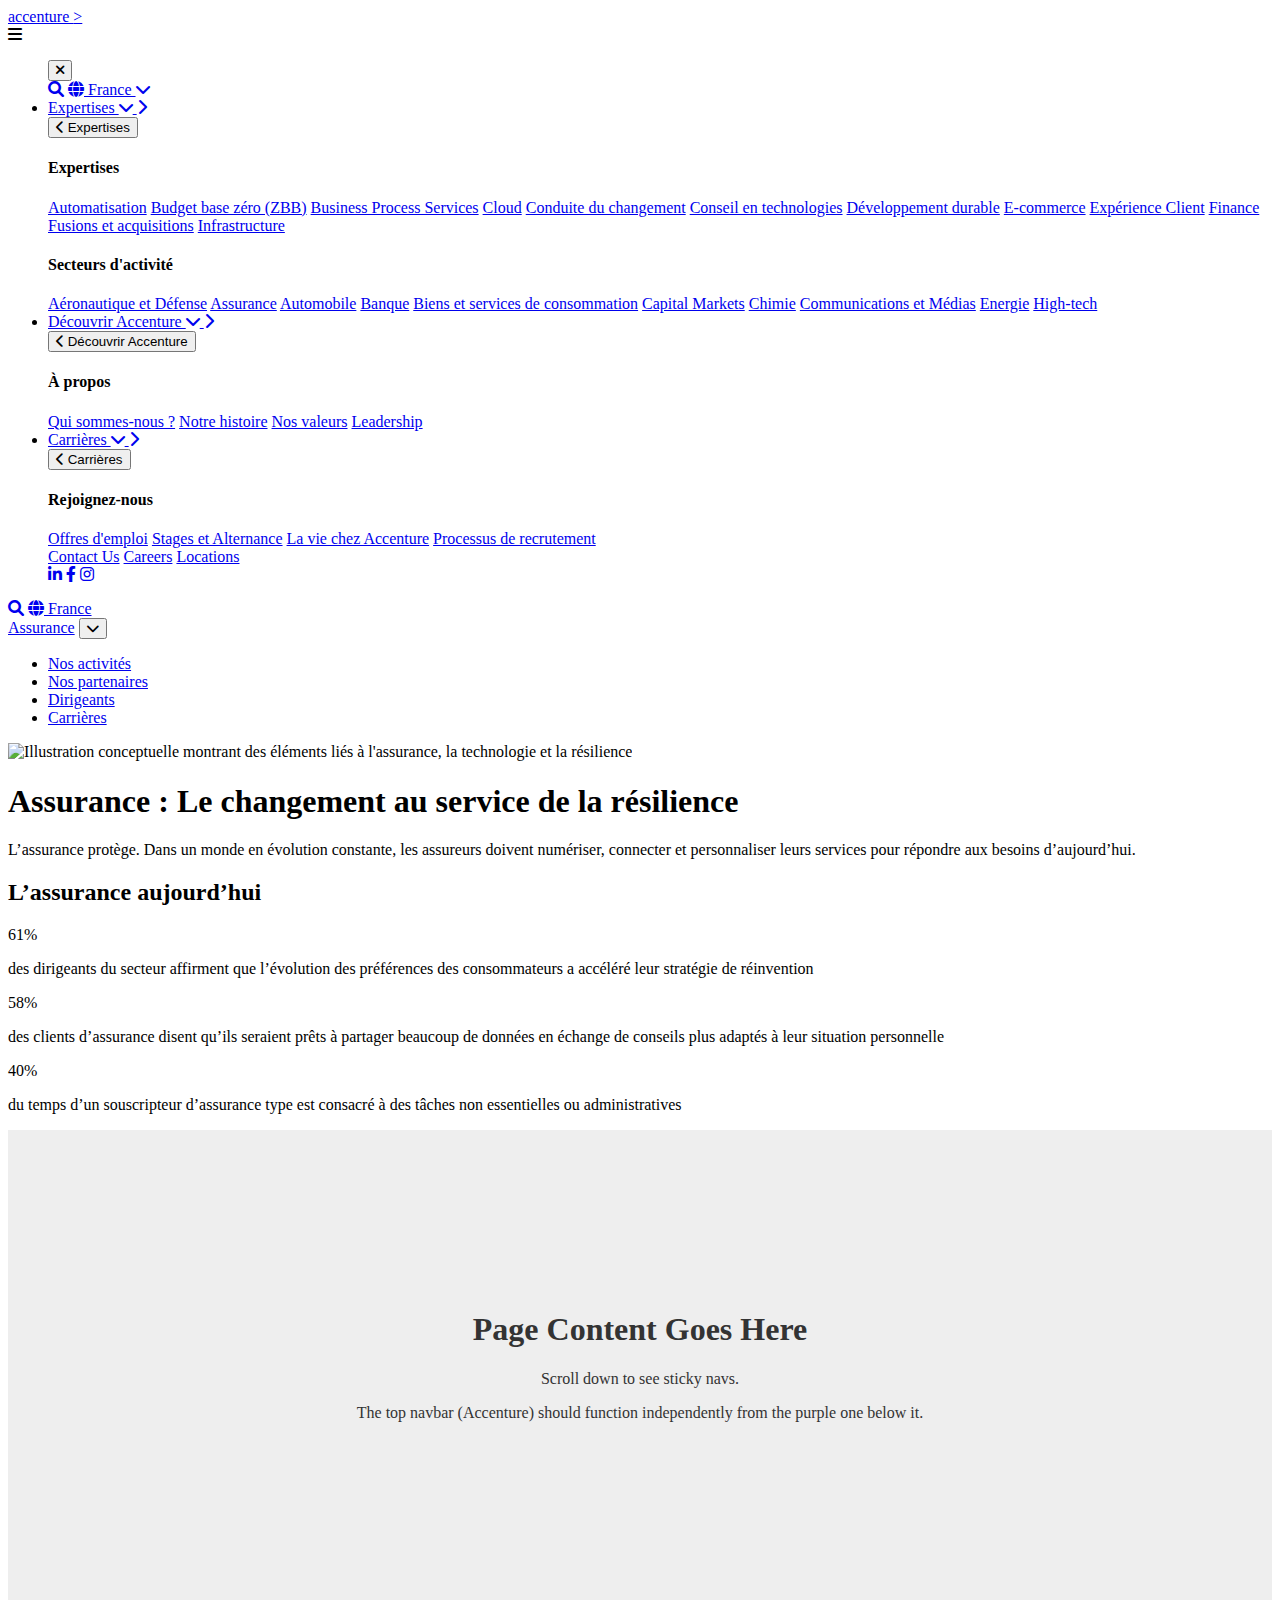
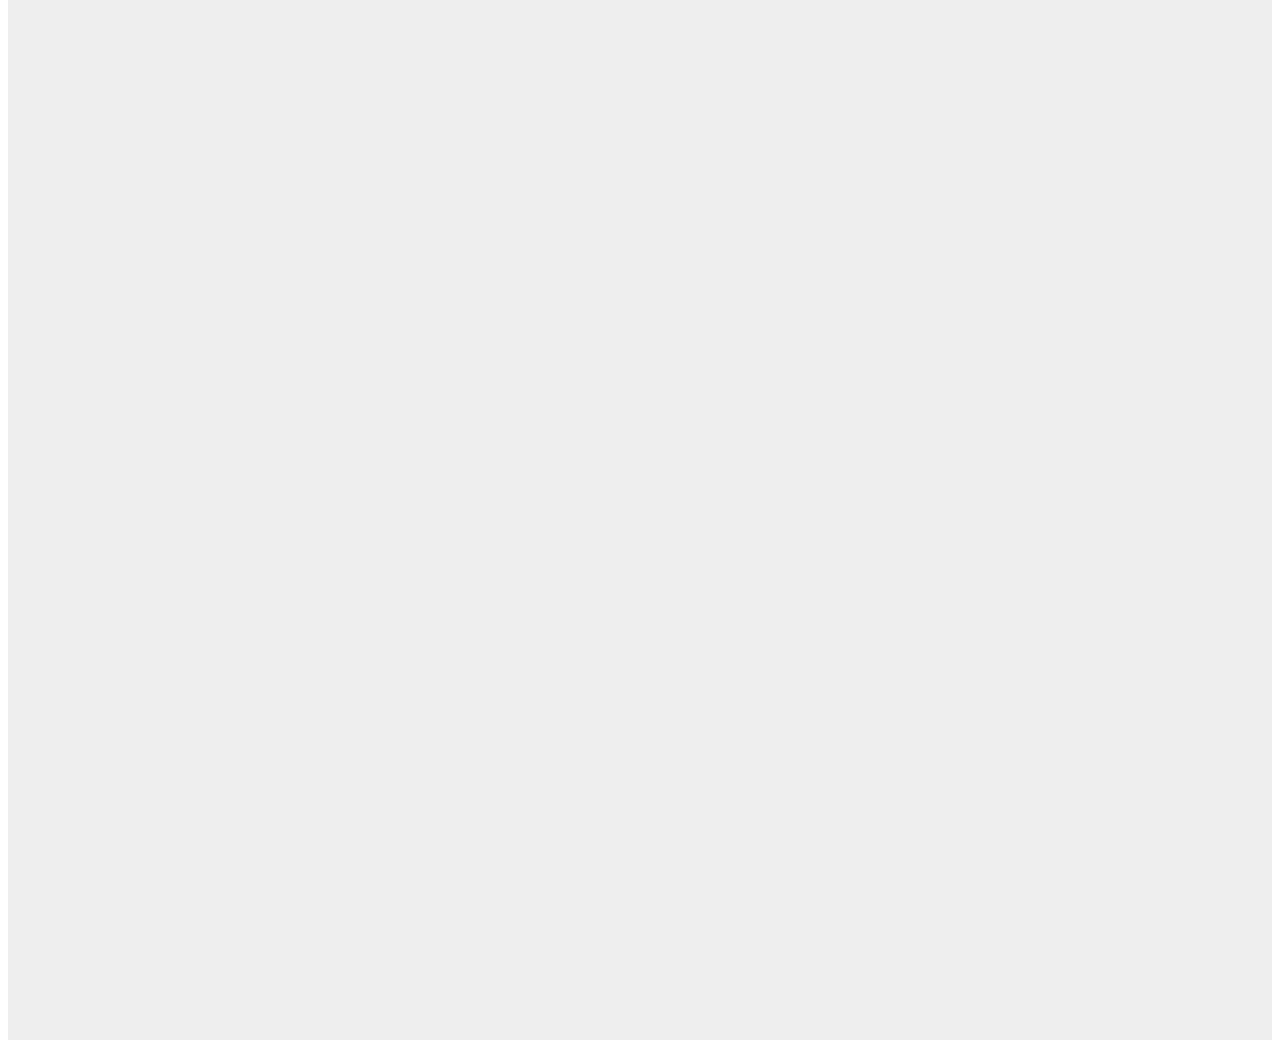
==== pages/assurance/assurance.htm @ 57e5d1f4 "assurance page: stats section" ====
<!DOCTYPE html>
<html lang="fr">
  <head>
    <meta charset="UTF-8" />
    <meta name="viewport" content="width=device-width, initial-scale=1.0" />
    <title>Assurance</title>
    <link rel="stylesheet" href="out.css" />
    <link
      rel="stylesheet"
      href="https://cdnjs.cloudflare.com/ajax/libs/font-awesome/6.0.0-beta3/css/all.min.css" />
    <script defer src="script.js"></script>
  </head>
  <body>
    <nav class="navbar">
      <div class="navbar-container">
        <a href="#" class="navbar-logo">
          accenture <span class="logo-arrow">></span>
        </a>

        <div class="menu-icon" id="mobile-menu">
          <i class="fas fa-bars"></i>
        </div>

        <ul class="nav-menu" id="nav-menu-list">
          <div class="mobile-menu-header">
            <button class="close-menu-btn" id="close-menu">
              <i class="fas fa-times"></i>
            </button>
            <div class="mobile-header-right">
              <a href="#" class="nav-icon-link"><i
                  class="fas fa-search"></i></a>
              <a href="#" class="nav-locale">
                <i class="fas fa-globe"></i> France
                <i class="fas fa-chevron-down"></i>
              </a>
            </div>
          </div>

          <li class="nav-item dropdown">
            <a href="#" class="nav-links" id="expertises-toggle">
              Expertises
              <i class="fas fa-chevron-down dropdown-arrow desktop-arrow"></i>
              <i class="fas fa-chevron-right dropdown-arrow mobile-arrow"></i>
            </a>
            <div class="dropdown-content">
              <div class="submenu-header">
                <button class="submenu-back-btn">
                  <i class="fas fa-chevron-left"></i>
                  <span>Expertises</span>
                </button>
              </div>
              <div class="submenu-nav">
                <div class="dropdown-wrapper">
                  <h4>Expertises</h4>
                  <div class="dropdown-column">
                    <div class="dropdown-column-types">
                      <a href="#">Automatisation</a>
                      <a href="#">Budget base zéro (ZBB)</a>
                      <a href="#">Business Process Services</a>
                      <a href="#">Cloud</a>
                      <a href="#">Conduite du changement</a>
                      <a href="#">Conseil en technologies</a>
                      <a href="#">Développement durable</a>
                      <a href="#">E-commerce</a>
                      <a href="#">Expérience Client</a>
                      <a href="#">Finance</a>
                      <a href="#">Fusions et acquisitions</a>
                      <a href="#">Infrastructure</a>
                    </div>
                  </div>
                </div>
                <div class="dropdown-wrapper">
                  <h4>Secteurs d'activité</h4>
                  <div class="dropdown-column">
                    <div class="dropdown-column-types">
                      <a href="#">Aéronautique et Défense</a>
                      <a href="#">Assurance</a>
                      <a href="#">Automobile</a>
                      <a href="#">Banque</a>
                      <a href="#">Biens et services de consommation</a>
                      <a href="#">Capital Markets</a>
                      <a href="#">Chimie</a>
                      <a href="#">Communications et Médias</a>
                      <a href="#">Energie</a>
                      <a href="#">High-tech</a>
                    </div>
                  </div>
                </div>
              </div>
            </div>
          </li>

          <li class="nav-item dropdown">
            <a href="#" class="nav-links">
              Découvrir Accenture
              <i class="fas fa-chevron-down dropdown-arrow desktop-arrow"></i>
              <i class="fas fa-chevron-right dropdown-arrow mobile-arrow"></i>
            </a>
            <div class="dropdown-content">
              <div class="submenu-header">
                <button class="submenu-back-btn">
                  <i class="fas fa-chevron-left"></i>
                  <span>Découvrir Accenture</span>
                </button>
              </div>
              <div class="submenu-nav">
                <div class="dropdown-wrapper">
                  <h4>À propos</h4>
                  <div class="dropdown-column">
                    <div class="dropdown-column-types">
                      <a href="#">Qui sommes-nous ?</a>
                      <a href="#">Notre histoire</a>
                      <a href="#">Nos valeurs</a>
                      <a href="#">Leadership</a>
                    </div>
                  </div>
                </div>
              </div>
            </div>
          </li>

          <li class="nav-item dropdown">
            <a href="#" class="nav-links">
              Carrières
              <i class="fas fa-chevron-down dropdown-arrow desktop-arrow"></i>
              <i class="fas fa-chevron-right dropdown-arrow mobile-arrow"></i>
            </a>
            <div class="dropdown-content">
              <div class="submenu-header">
                <button class="submenu-back-btn">
                  <i class="fas fa-chevron-left"></i>
                  <span>Carrières</span>
                </button>
              </div>
              <div class="submenu-nav">
                <div class="dropdown-wrapper">
                  <h4>Rejoignez-nous</h4>
                  <div class="dropdown-column">
                    <div class="dropdown-column-types">
                      <a href="#">Offres d'emploi</a>
                      <a href="#">Stages et Alternance</a>
                      <a href="#">La vie chez Accenture</a>
                      <a href="#">Processus de recrutement</a>
                    </div>
                  </div>
                </div>
              </div>
            </div>
          </li>

          <div class="mobile-menu-footer">
            <a href="#">Contact Us</a>
            <a href="#">Careers</a>
            <a href="#">Locations</a>
            <div class="social-icons">
              <a href="#"><i class="fab fa-linkedin-in"></i></a>
              <a href="#"><i class="fab fa-facebook-f"></i></a>
              <a href="#"><i class="fab fa-instagram"></i></a>
            </div>
          </div>
        </ul>
        <div class="navbar-right">
          <a href="#" class="nav-icon-link"><i class="fas fa-search"></i></a>
          <a href="#" class="nav-locale">
            <i class="fas fa-globe"></i> France
          </a>
        </div>
      </div>
    </nav>

    <nav class="purple-nav-navbar" id="purpleNavbar">
      <div class="purple-nav-container">
        <a href="#" class="purple-nav-brand">Assurance</a>
        <button class="purple-nav-toggle" id="purpleNavToggle"
          aria-label="Toggle secondary navigation" aria-expanded="false"
          aria-controls="purpleNavMenu">
          <i class="fas fa-chevron-down purple-toggle-icon"></i>
        </button>
        <ul class="purple-nav-menu" id="purpleNavMenu">
          <li class="purple-nav-item">
            <a href="#" class="purple-nav-link">Nos activités</a>
          </li>
          <li class="purple-nav-item">
            <a href="#" class="purple-nav-link">Nos partenaires</a>
          </li>
          <li class="purple-nav-item">
            <a href="#" class="purple-nav-link">Dirigeants</a>
          </li>
          <li class="purple-nav-item">
            <a href="#" class="purple-nav-link">Carrières</a>
          </li>
        </ul>
      </div>
    </nav>

    <section class="hero-section" id="assurance-hero">
      <div class="hero-container">
        <div class="hero-image-col">
          <img
            src="https://dynamicmedia.accenture.com/is/content/accenture/Accenture-insurance-index-illustration-hero-image-1?ts=1736761261852&fmt=webp-alpha&wid=1200&fit=constrain&op_sharpen=1&dpr=off"
            alt="Illustration conceptuelle montrant des éléments liés à l'assurance, la technologie et la résilience"
            class="hero-illustration"
            loading="lazy"/>
        </div>
        <div class="hero-text-col">
          <h1 class="hero-headline">Assurance : Le changement au service de la
            résilience</h1>
          <p class="hero-paragraph">L’assurance protège. Dans un monde en
            évolution constante, les assureurs doivent numériser, connecter et
            personnaliser leurs services pour répondre aux besoins
            d’aujourd’hui.</p>
        </div>
      </div>
    </section>

    <section class="stats-section">
      <div class="stats-container">
          <h2 class="stats-title">L’assurance aujourd’hui</h2>
          <div class="stats-grid">
              <div class="stat-item">
                  <div class="stat-line"></div>
                  <p class="stat-number">61<span class="percent-sign">%</span></p>
                  <p class="stat-description">des dirigeants du secteur affirment que l’évolution des préférences des consommateurs a accéléré leur stratégie de réinvention</p>
              </div>
              <div class="stat-item">
                  <div class="stat-line"></div>
                  <p class="stat-number">58<span class="percent-sign">%</span></p>
                  <p class="stat-description">des clients d’assurance disent qu’ils seraient prêts à partager beaucoup de données en échange de conseils plus adaptés à leur situation personnelle</p>
              </div>
              <div class="stat-item">
                  <div class="stat-line"></div>
                  <p class="stat-number">40<span class="percent-sign">%</span></p>
                  <p class="stat-description">du temps d’un souscripteur d’assurance type est consacré à des tâches non essentielles ou administratives</p>
              </div>
          </div>
      </div>
  </section>
    <main
      style="height: 150vh; padding-top: 160px; padding-left: 20px; padding-right: 20px; text-align: center; background: #eee; color:#333;">
      <!-- IMPORTANT: Adjusted padding-top = navbar-height (80px) + purple-nav-height (60px) + buffer (20px) -->
      <h1>Page Content Goes Here</h1>
      <p>Scroll down to see sticky navs.</p>
      <p>The top navbar (Accenture) should function independently from the
        purple one below it.</p>
    </main>

  </body>
</html>
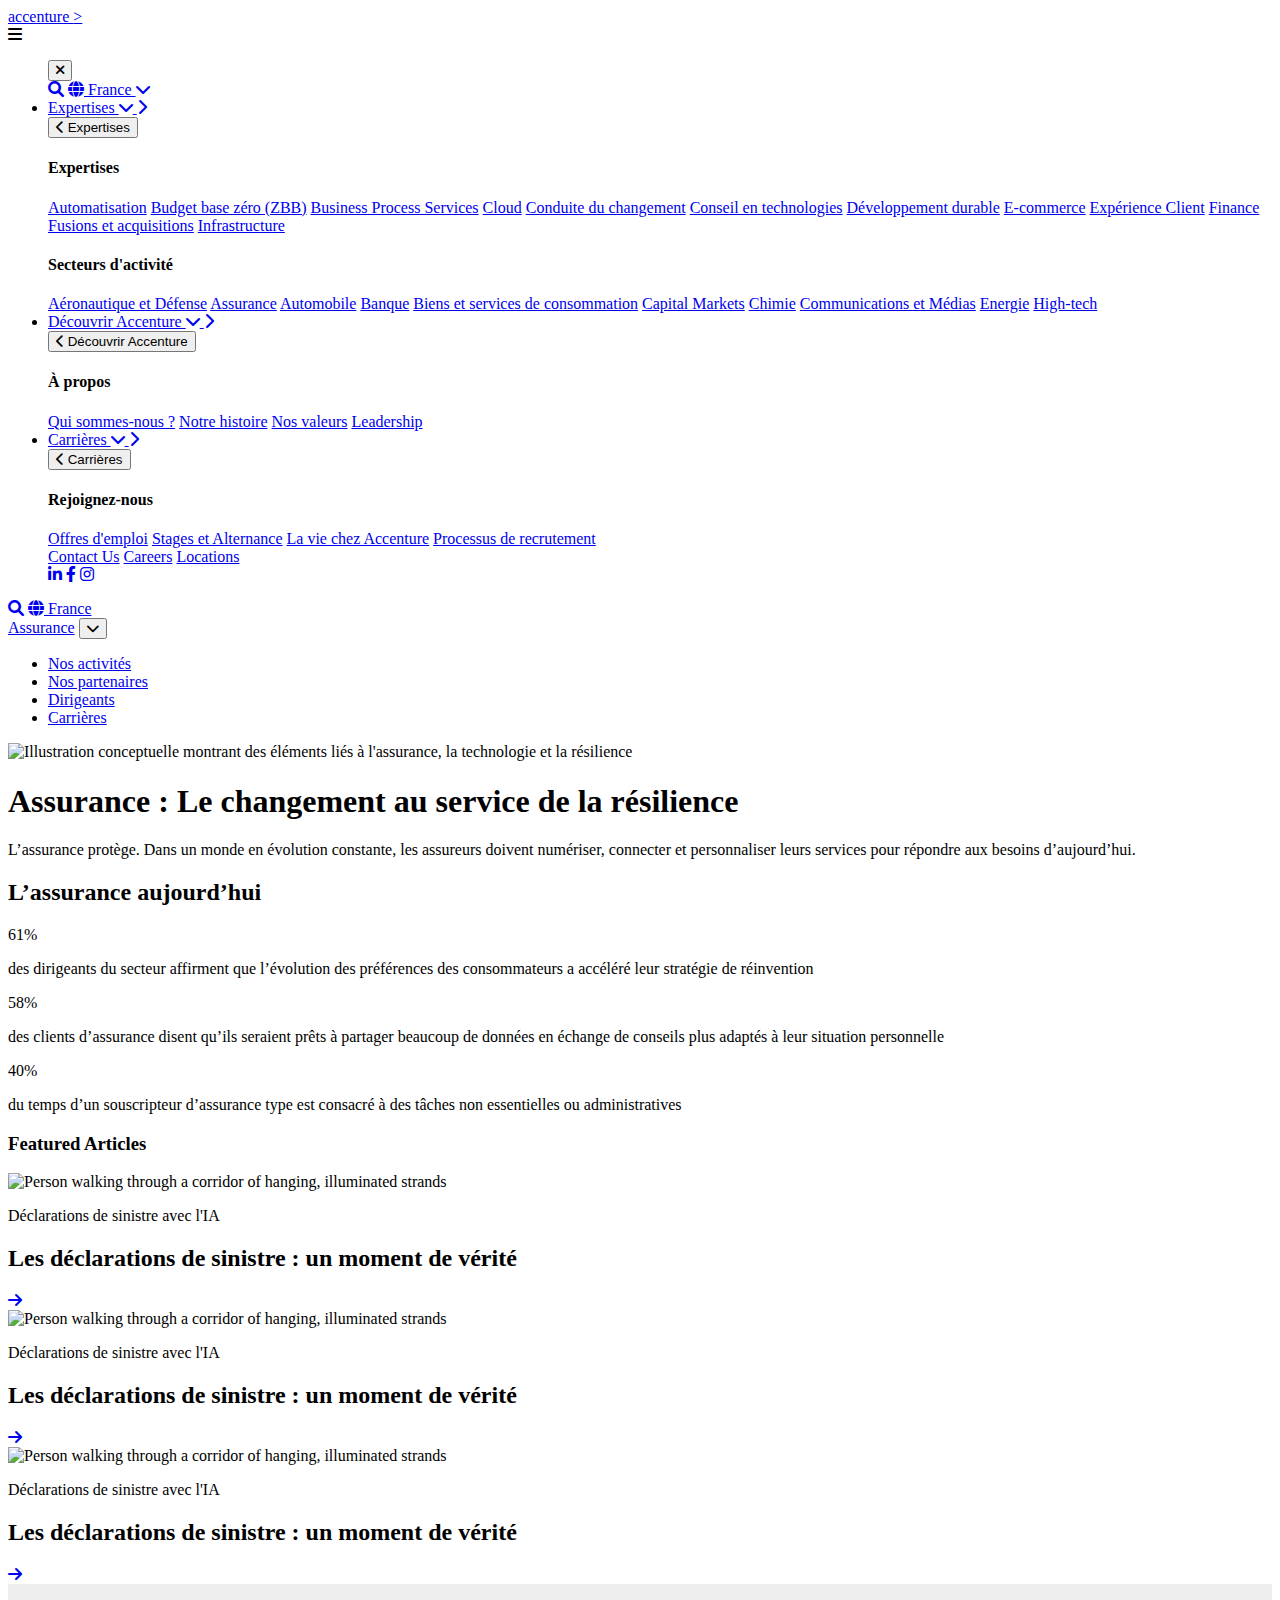
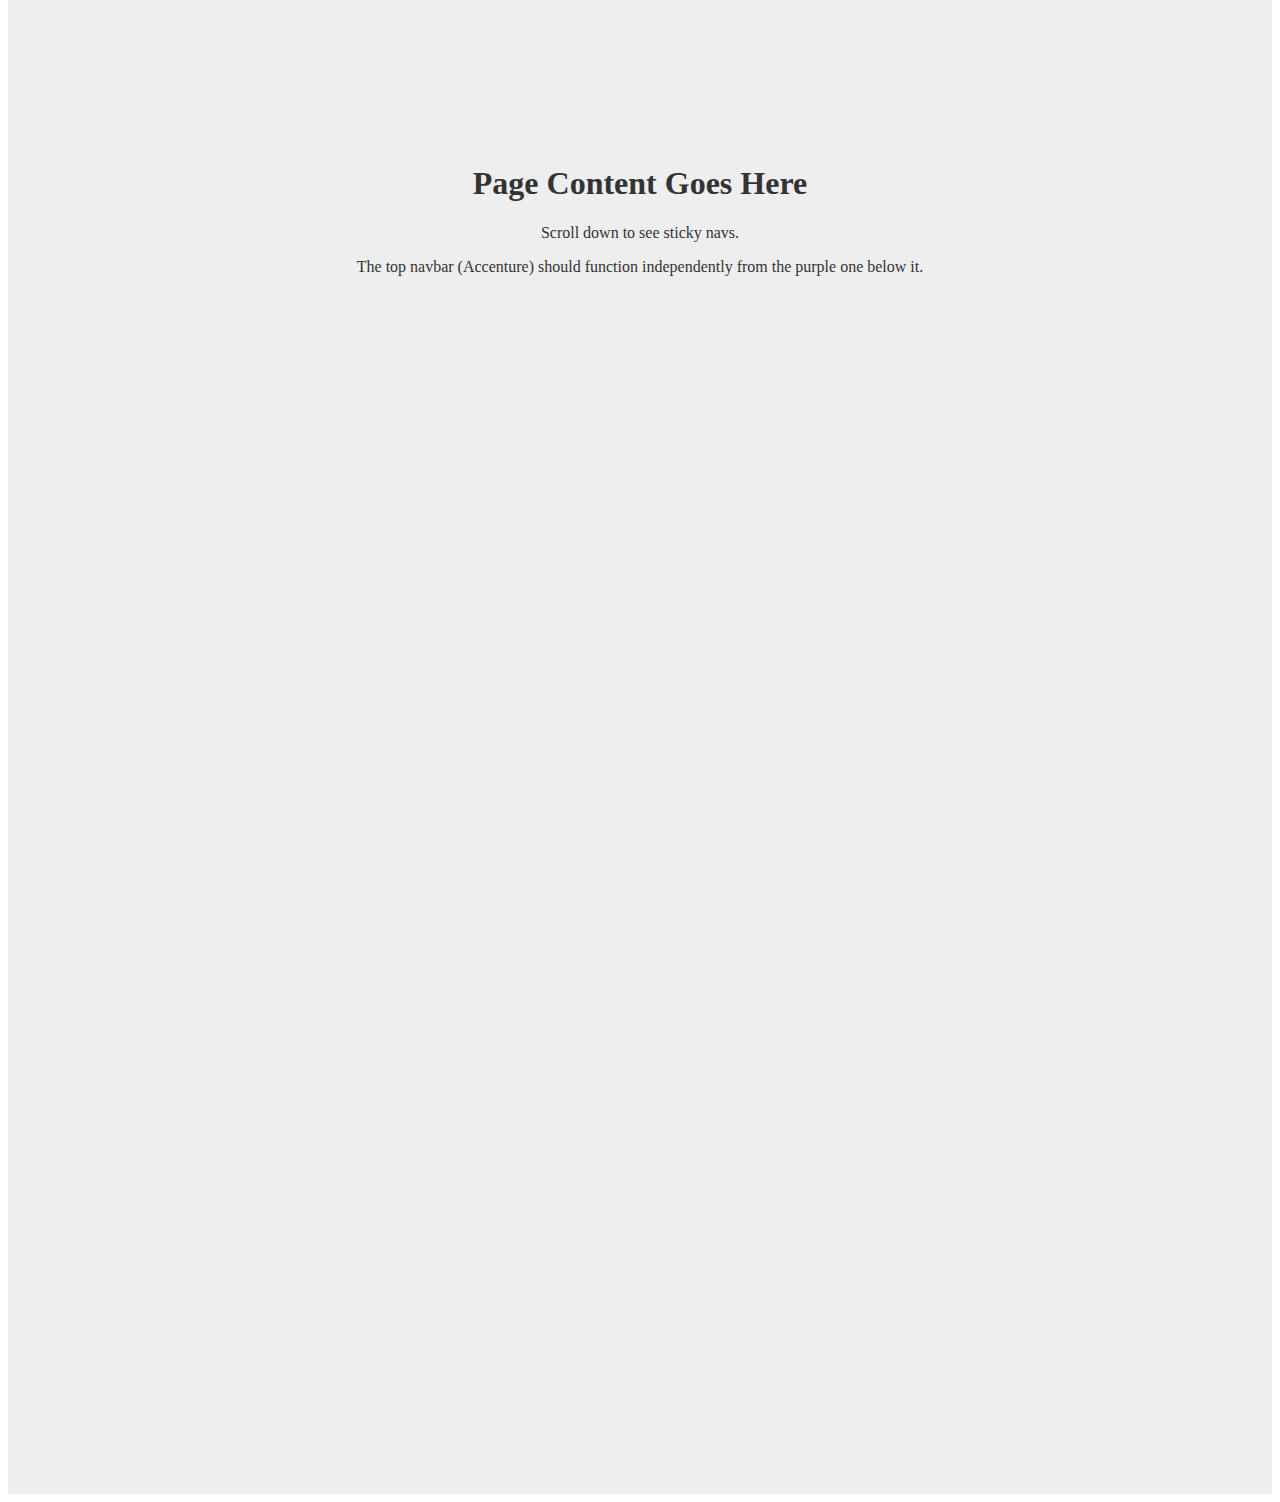
==== commit 6124a569: "cards section" ====
--- a/pages/assurance/assurance.htm
+++ b/pages/assurance/assurance.htm
@@ -200,7 +200,7 @@
             src="https://dynamicmedia.accenture.com/is/content/accenture/Accenture-insurance-index-illustration-hero-image-1?ts=1736761261852&fmt=webp-alpha&wid=1200&fit=constrain&op_sharpen=1&dpr=off"
             alt="Illustration conceptuelle montrant des éléments liés à l'assurance, la technologie et la résilience"
             class="hero-illustration"
-            loading="lazy"/>
+            loading="lazy" />
         </div>
         <div class="hero-text-col">
           <h1 class="hero-headline">Assurance : Le changement au service de la
@@ -215,22 +215,81 @@
 
     <section class="stats-section">
       <div class="stats-container">
-          <h2 class="stats-title">L’assurance aujourd’hui</h2>
-          <div class="stats-grid">
-              <div class="stat-item">
-                  <div class="stat-line"></div>
-                  <p class="stat-number">61<span class="percent-sign">%</span></p>
-                  <p class="stat-description">des dirigeants du secteur affirment que l’évolution des préférences des consommateurs a accéléré leur stratégie de réinvention</p>
-              </div>
-              <div class="stat-item">
-                  <div class="stat-line"></div>
-                  <p class="stat-number">58<span class="percent-sign">%</span></p>
-                  <p class="stat-description">des clients d’assurance disent qu’ils seraient prêts à partager beaucoup de données en échange de conseils plus adaptés à leur situation personnelle</p>
-              </div>
-              <div class="stat-item">
-                  <div class="stat-line"></div>
-                  <p class="stat-number">40<span class="percent-sign">%</span></p>
-                  <p class="stat-description">du temps d’un souscripteur d’assurance type est consacré à des tâches non essentielles ou administratives</p>
+        <h2 class="stats-title">L’assurance aujourd’hui</h2>
+        <div class="stats-grid">
+          <div class="stat-item">
+            <div class="stat-line"></div>
+            <p class="stat-number">61<span class="percent-sign">%</span></p>
+            <p class="stat-description">des dirigeants du secteur affirment que
+              l’évolution des préférences des consommateurs a accéléré leur
+              stratégie de réinvention</p>
+          </div>
+          <div class="stat-item">
+            <div class="stat-line"></div>
+            <p class="stat-number">58<span class="percent-sign">%</span></p>
+            <p class="stat-description">des clients d’assurance disent qu’ils
+              seraient prêts à partager beaucoup de données en échange de
+              conseils plus adaptés à leur situation personnelle</p>
+          </div>
+          <div class="stat-item">
+            <div class="stat-line"></div>
+            <p class="stat-number">40<span class="percent-sign">%</span></p>
+            <p class="stat-description">du temps d’un souscripteur d’assurance
+              type est consacré à des tâches non essentielles ou
+              administratives</p>
+          </div>
+        </div>
+      </div>
+    </section>
+
+
+    <section class="card-section">
+      <h3 class="section-title">Featured Articles</h3> 
+
+      <!-- Row 1: Single Horizontal Card -->
+      <div class="card-row card-row--single">
+          <div class="card card--horizontal">
+              <div class="card__image-wrapper">
+                  <img src="https://dynamicmedia.accenture.com/is/image/accenture/Accenture-insurance-index-mosaic-image1?ts=1721773189250&wid=625&fit=constrain&dpr=off" alt="Person walking through a corridor of hanging, illuminated strands">
+              </div>
+              <div class="card__content">
+                  <p class="card__category">Déclarations de sinistre avec l'IA</p>
+                  <h2 class="card__title">Les déclarations de sinistre : un moment de vérité</h2>
+                  <!-- Added Link for the first card -->
+                  <a href="#" class="card__link" aria-label="Read more">
+                      <i class="fa-solid fa-arrow-right"></i>
+                  </a>
+              </div>
+          </div>
+      </div>
+  
+      <!-- Row 2: Two Vertical Cards -->
+      <div class="card-row card-row--double">
+          <div class="card card--vertical">
+              <div class="card__image-wrapper">
+                  <img src="https://dynamicmedia.accenture.com/is/image/accenture/Accenture-insurance-index-mosaic-image1?ts=1721773189250&wid=625&fit=constrain&dpr=off" alt="Person walking through a corridor of hanging, illuminated strands">
+              </div>
+              <div class="card__content">
+                  <p class="card__category">Déclarations de sinistre avec l'IA</p>
+                  <h2 class="card__title">Les déclarations de sinistre : un moment de vérité</h2>
+                  <!-- Replaced SVG with Font Awesome icon -->
+                  <a href="#" class="card__link" aria-label="Read more">
+                     <i class="fa-solid fa-arrow-right"></i>
+                  </a>
+              </div>
+          </div>
+  
+          <div class="card card--vertical">
+              <div class="card__image-wrapper">
+                  <img src="https://dynamicmedia.accenture.com/is/image/accenture/Accenture-insurance-index-mosaic-image1?ts=1721773189250&wid=625&fit=constrain&dpr=off" alt="Person walking through a corridor of hanging, illuminated strands">
+              </div>
+              <div class="card__content">
+                   <p class="card__category">Déclarations de sinistre avec l'IA</p>
+                   <h2 class="card__title">Les déclarations de sinistre : un moment de vérité</h2>
+                   <!-- Replaced SVG with Font Awesome icon -->
+                   <a href="#" class="card__link" aria-label="Read more">
+                       <i class="fa-solid fa-arrow-right"></i>
+                   </a>
               </div>
           </div>
       </div>
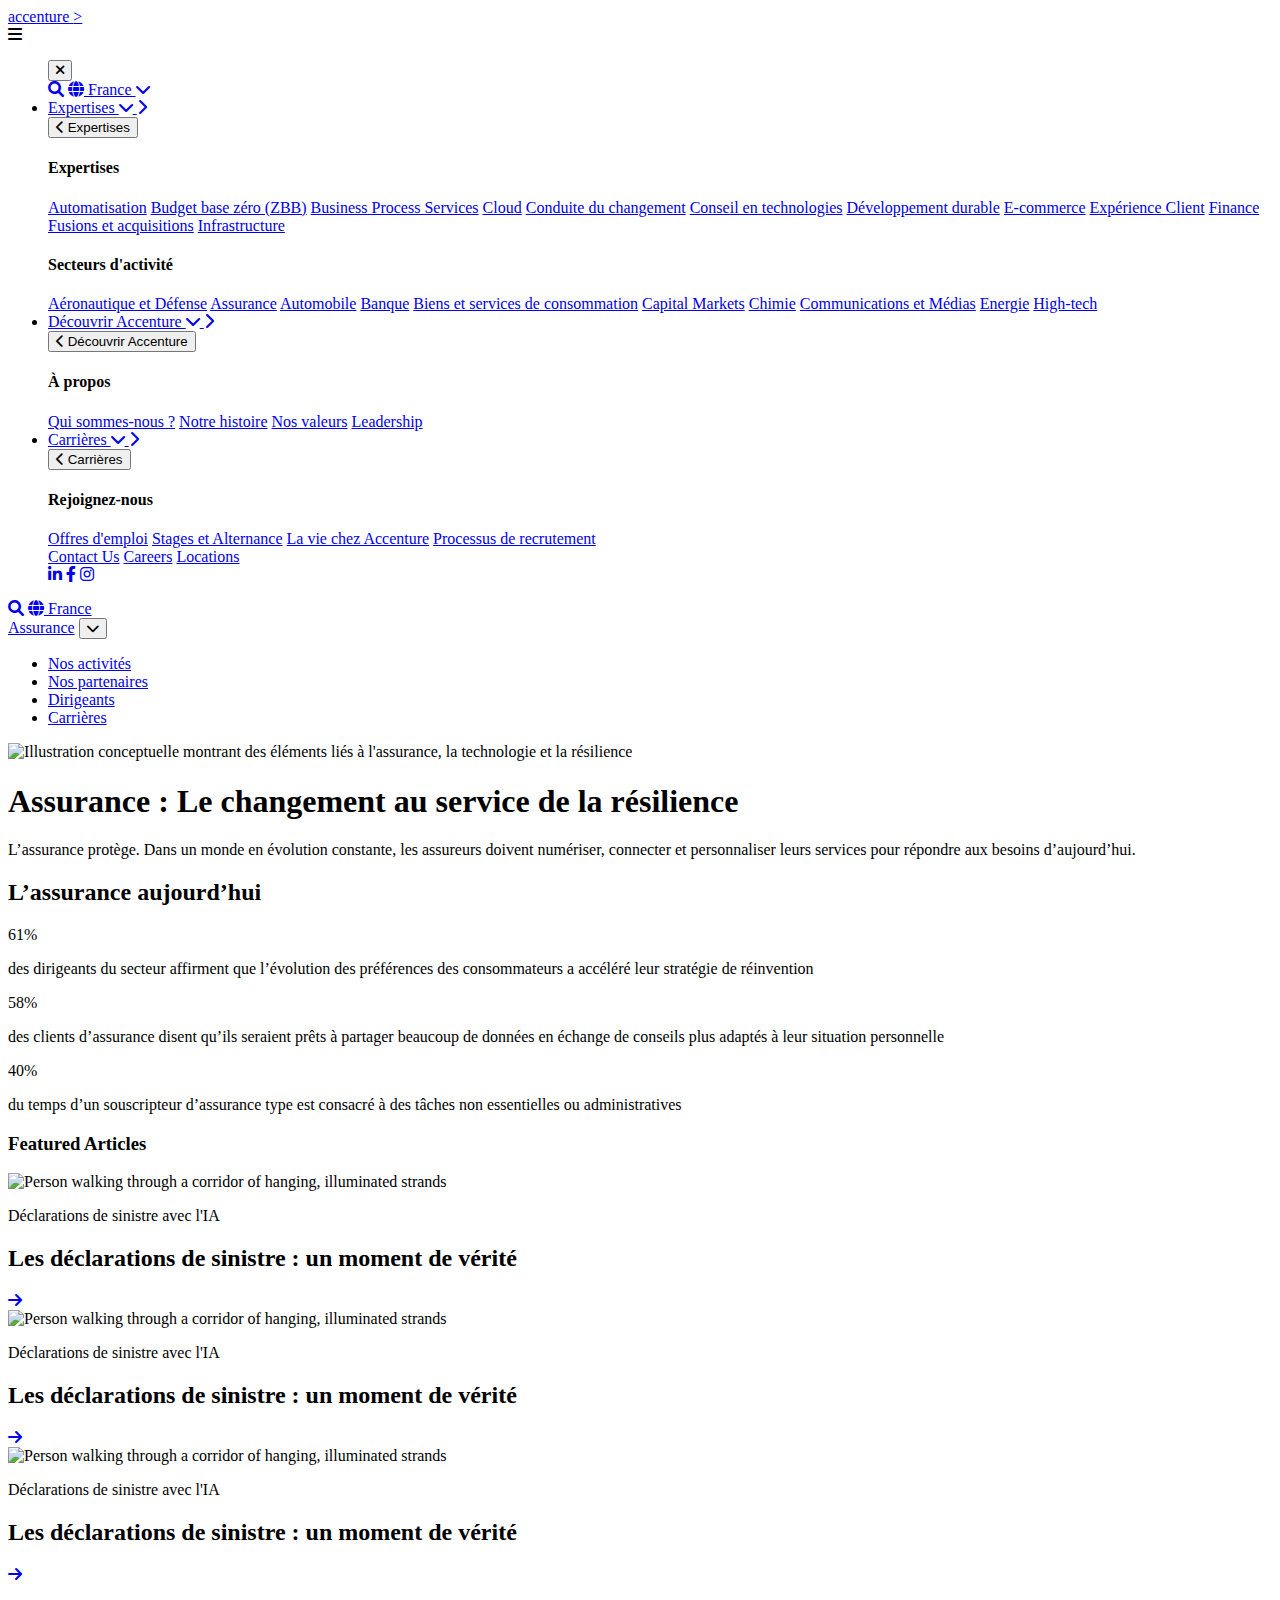
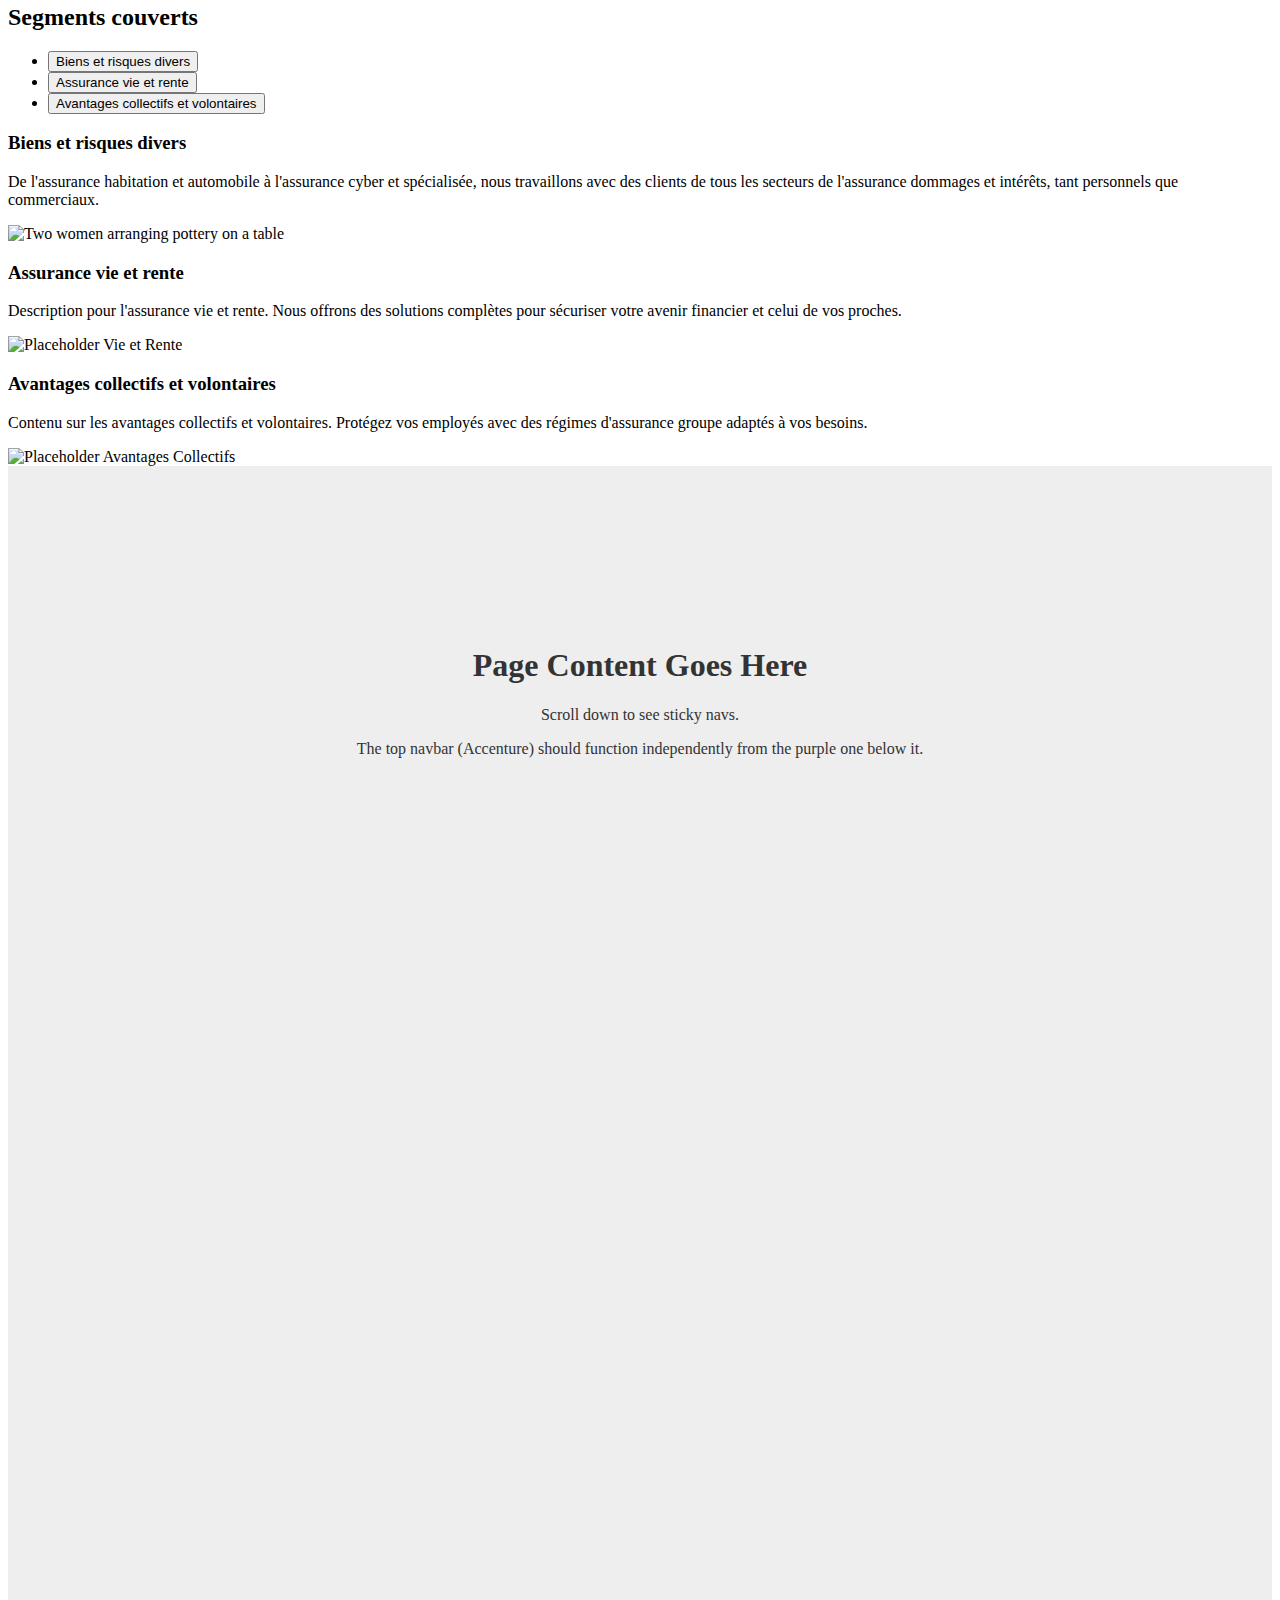
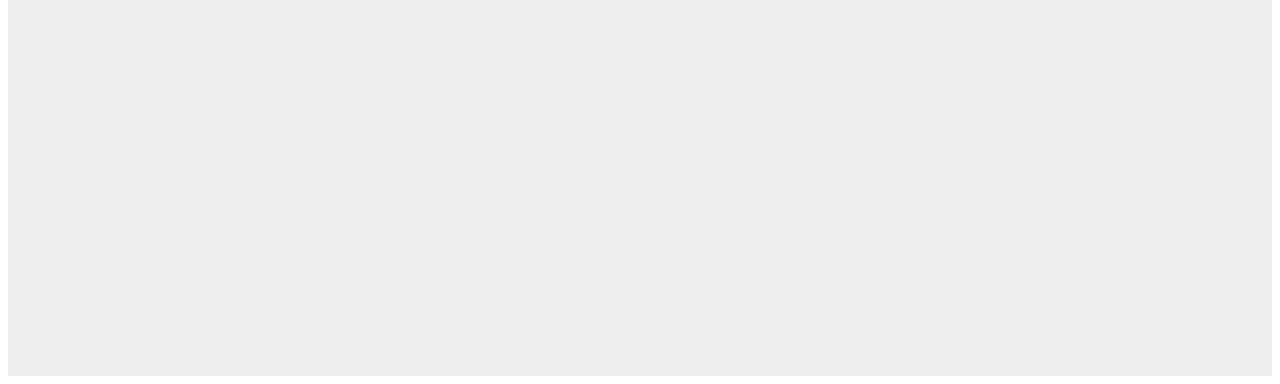
==== commit 9f2b0cd8: "assurance page: cards section" ====
--- a/pages/assurance/assurance.htm
+++ b/pages/assurance/assurance.htm
@@ -242,58 +242,146 @@
       </div>
     </section>
 
-
     <section class="card-section">
-      <h3 class="section-title">Featured Articles</h3> 
+      <h3 class="section-title">Featured Articles</h3>
 
       <!-- Row 1: Single Horizontal Card -->
       <div class="card-row card-row--single">
-          <div class="card card--horizontal">
-              <div class="card__image-wrapper">
-                  <img src="https://dynamicmedia.accenture.com/is/image/accenture/Accenture-insurance-index-mosaic-image1?ts=1721773189250&wid=625&fit=constrain&dpr=off" alt="Person walking through a corridor of hanging, illuminated strands">
-              </div>
-              <div class="card__content">
-                  <p class="card__category">Déclarations de sinistre avec l'IA</p>
-                  <h2 class="card__title">Les déclarations de sinistre : un moment de vérité</h2>
-                  <!-- Added Link for the first card -->
-                  <a href="#" class="card__link" aria-label="Read more">
-                      <i class="fa-solid fa-arrow-right"></i>
-                  </a>
-              </div>
-          </div>
-      </div>
-  
+        <div class="card card--horizontal">
+          <div class="card__image-wrapper">
+            <img
+              src="https://dynamicmedia.accenture.com/is/image/accenture/Accenture-insurance-index-mosaic-image1?ts=1721773189250&wid=625&fit=constrain&dpr=off"
+              alt="Person walking through a corridor of hanging, illuminated strands">
+          </div>
+          <div class="card__content">
+            <p class="card__category">Déclarations de sinistre avec l'IA</p>
+            <h2 class="card__title">Les déclarations de sinistre : un moment de
+              vérité</h2>
+            <!-- Added Link for the first card -->
+            <a href="#" class="card__link" aria-label="Read more">
+              <i class="fa-solid fa-arrow-right"></i>
+            </a>
+          </div>
+        </div>
+      </div>
+
       <!-- Row 2: Two Vertical Cards -->
       <div class="card-row card-row--double">
-          <div class="card card--vertical">
-              <div class="card__image-wrapper">
-                  <img src="https://dynamicmedia.accenture.com/is/image/accenture/Accenture-insurance-index-mosaic-image1?ts=1721773189250&wid=625&fit=constrain&dpr=off" alt="Person walking through a corridor of hanging, illuminated strands">
-              </div>
-              <div class="card__content">
-                  <p class="card__category">Déclarations de sinistre avec l'IA</p>
-                  <h2 class="card__title">Les déclarations de sinistre : un moment de vérité</h2>
-                  <!-- Replaced SVG with Font Awesome icon -->
-                  <a href="#" class="card__link" aria-label="Read more">
-                     <i class="fa-solid fa-arrow-right"></i>
-                  </a>
-              </div>
-          </div>
-  
-          <div class="card card--vertical">
-              <div class="card__image-wrapper">
-                  <img src="https://dynamicmedia.accenture.com/is/image/accenture/Accenture-insurance-index-mosaic-image1?ts=1721773189250&wid=625&fit=constrain&dpr=off" alt="Person walking through a corridor of hanging, illuminated strands">
-              </div>
-              <div class="card__content">
-                   <p class="card__category">Déclarations de sinistre avec l'IA</p>
-                   <h2 class="card__title">Les déclarations de sinistre : un moment de vérité</h2>
-                   <!-- Replaced SVG with Font Awesome icon -->
-                   <a href="#" class="card__link" aria-label="Read more">
-                       <i class="fa-solid fa-arrow-right"></i>
-                   </a>
-              </div>
-          </div>
-      </div>
-  </section>
+        <div class="card card--vertical">
+          <div class="card__image-wrapper">
+            <img
+              src="https://dynamicmedia.accenture.com/is/image/accenture/Accenture-insurance-index-mosaic-image1?ts=1721773189250&wid=625&fit=constrain&dpr=off"
+              alt="Person walking through a corridor of hanging, illuminated strands">
+          </div>
+          <div class="card__content">
+            <p class="card__category">Déclarations de sinistre avec l'IA</p>
+            <h2 class="card__title">Les déclarations de sinistre : un moment de
+              vérité</h2>
+            <!-- Replaced SVG with Font Awesome icon -->
+            <a href="#" class="card__link" aria-label="Read more">
+              <i class="fa-solid fa-arrow-right"></i>
+            </a>
+          </div>
+        </div>
+
+        <div class="card card--vertical">
+          <div class="card__image-wrapper">
+            <img
+              src="https://dynamicmedia.accenture.com/is/image/accenture/Accenture-insurance-index-mosaic-image1?ts=1721773189250&wid=625&fit=constrain&dpr=off"
+              alt="Person walking through a corridor of hanging, illuminated strands">
+          </div>
+          <div class="card__content">
+            <p class="card__category">Déclarations de sinistre avec l'IA</p>
+            <h2 class="card__title">Les déclarations de sinistre : un moment de
+              vérité</h2>
+            <!-- Replaced SVG with Font Awesome icon -->
+            <a href="#" class="card__link" aria-label="Read more">
+              <i class="fa-solid fa-arrow-right"></i>
+            </a>
+          </div>
+        </div>
+      </div>
+    </section>
+
+    <section class="segments-section">
+      <div class="container">
+        <!-- Optional: Add a container for width control -->
+        <h2 class="segments-main-title">Segments couverts</h2>
+
+        <div class="segments-container">
+          <!-- Left Navigation -->
+          <nav class="segments-nav">
+            <ul>
+              <li>
+                <button class="segment-trigger active"
+                  data-segment="biens-risques">
+                  Biens et risques divers
+                </button>
+              </li>
+              <li>
+                <button class="segment-trigger" data-segment="assurance-vie">
+                  Assurance vie et rente
+                </button>
+              </li>
+              <li>
+                <button class="segment-trigger"
+                  data-segment="avantages-collectifs">
+                  Avantages collectifs et volontaires
+                </button>
+              </li>
+              <!-- Add more list items with buttons here if needed -->
+            </ul>
+          </nav>
+
+          <!-- Right Content Area -->
+          <div class="segments-content">
+            <!-- Segment 1 Content (Visible by default) -->
+            <div class="segment-pane active" data-segment="biens-risques">
+              <h3 class="segment-content-title">Biens et risques divers</h3>
+              <p>De l'assurance habitation et automobile à l'assurance cyber et
+                spécialisée, nous travaillons avec des clients de tous les
+                secteurs de l'assurance dommages et intérêts, tant personnels
+                que commerciaux.</p>
+              <div class="segment-image-wrapper">
+                <img src="https://dynamicmedia.accenture.com/is/image/accenture/Accenture-Property-Casualty:rad-16x9?ts=1739270949363&fit=constrain&dpr=on,1.5&wid=480"
+                  alt="Two women arranging pottery on a table">
+                <!-- Use the actual crop provided: https://i.imgur.com/uN3R09b.png -->
+              </div>
+            </div>
+
+            <!-- Segment 2 Content (Hidden by default) -->
+            <div class="segment-pane" data-segment="assurance-vie">
+              <h3 class="segment-content-title">Assurance vie et rente</h3>
+              <p>Description pour l'assurance vie et rente. Nous offrons des
+                solutions complètes pour sécuriser votre avenir financier et
+                celui de vos proches.</p>
+              <div class="segment-image-wrapper">
+                <img
+                  src="https://dynamicmedia.accenture.com/is/image/accenture/Accenture-Life-Annuity:rad-16x9?ts=1739270949288&fit=constrain&dpr=on,1.5&wid=480"
+                  alt="Placeholder Vie et Rente">
+                <!-- Replace with actual image -->
+              </div>
+            </div>
+
+            <!-- Segment 3 Content (Hidden by default) -->
+            <div class="segment-pane" data-segment="avantages-collectifs">
+              <h3 class="segment-content-title">Avantages collectifs et
+                volontaires</h3>
+              <p>Contenu sur les avantages collectifs et volontaires. Protégez
+                vos employés avec des régimes d'assurance groupe adaptés à vos
+                besoins.</p>
+              <div class="segment-image-wrapper">
+                <img
+                  src="https://dynamicmedia.accenture.com/is/image/accenture/Accenture-Group-Voluntary-Benefits:rad-16x9?ts=1739270949327&fit=constrain&dpr=on,1.5&wid=480"
+                  alt="Placeholder Avantages Collectifs">
+                <!-- Replace with actual image -->
+              </div>
+            </div>
+            <!-- Add more content panes here matching the button data-segment values -->
+          </div>
+        </div>
+      </div>
+    </section>
     <main
       style="height: 150vh; padding-top: 160px; padding-left: 20px; padding-right: 20px; text-align: center; background: #eee; color:#333;">
       <!-- IMPORTANT: Adjusted padding-top = navbar-height (80px) + purple-nav-height (60px) + buffer (20px) -->
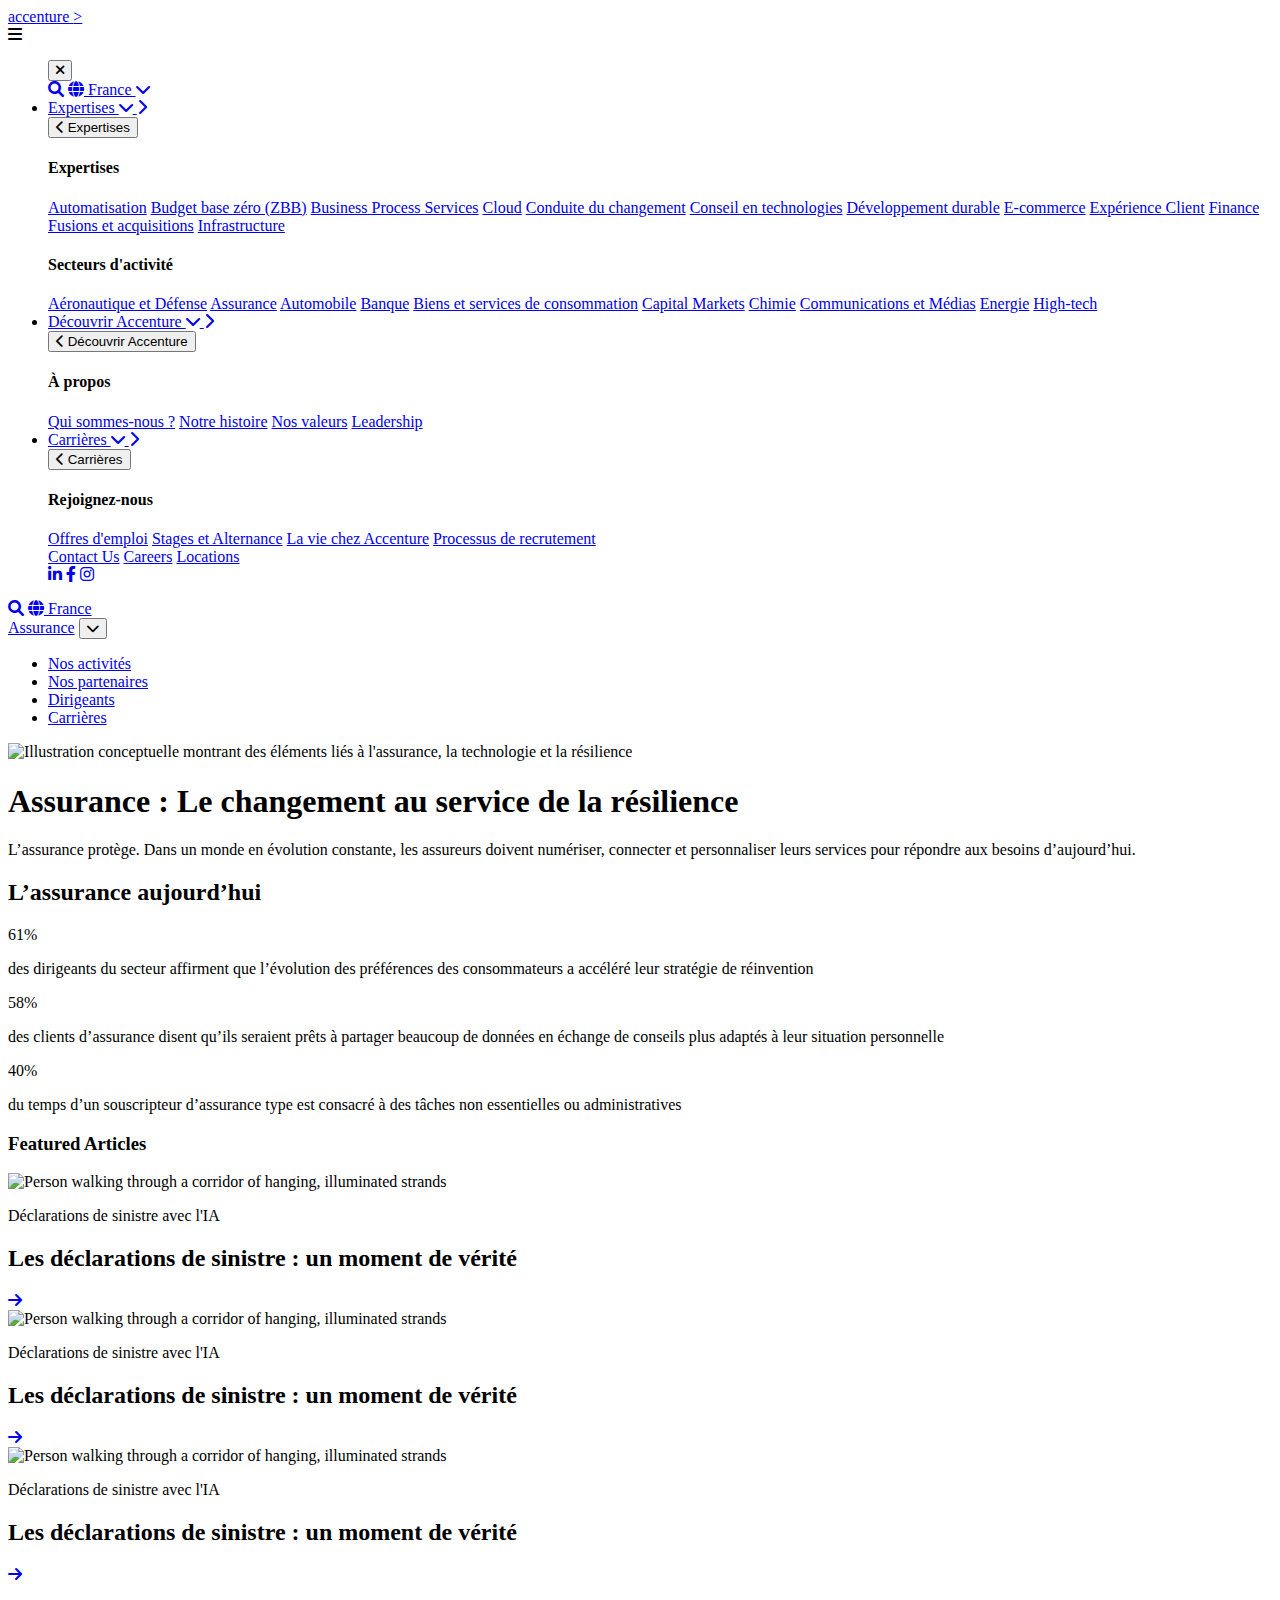
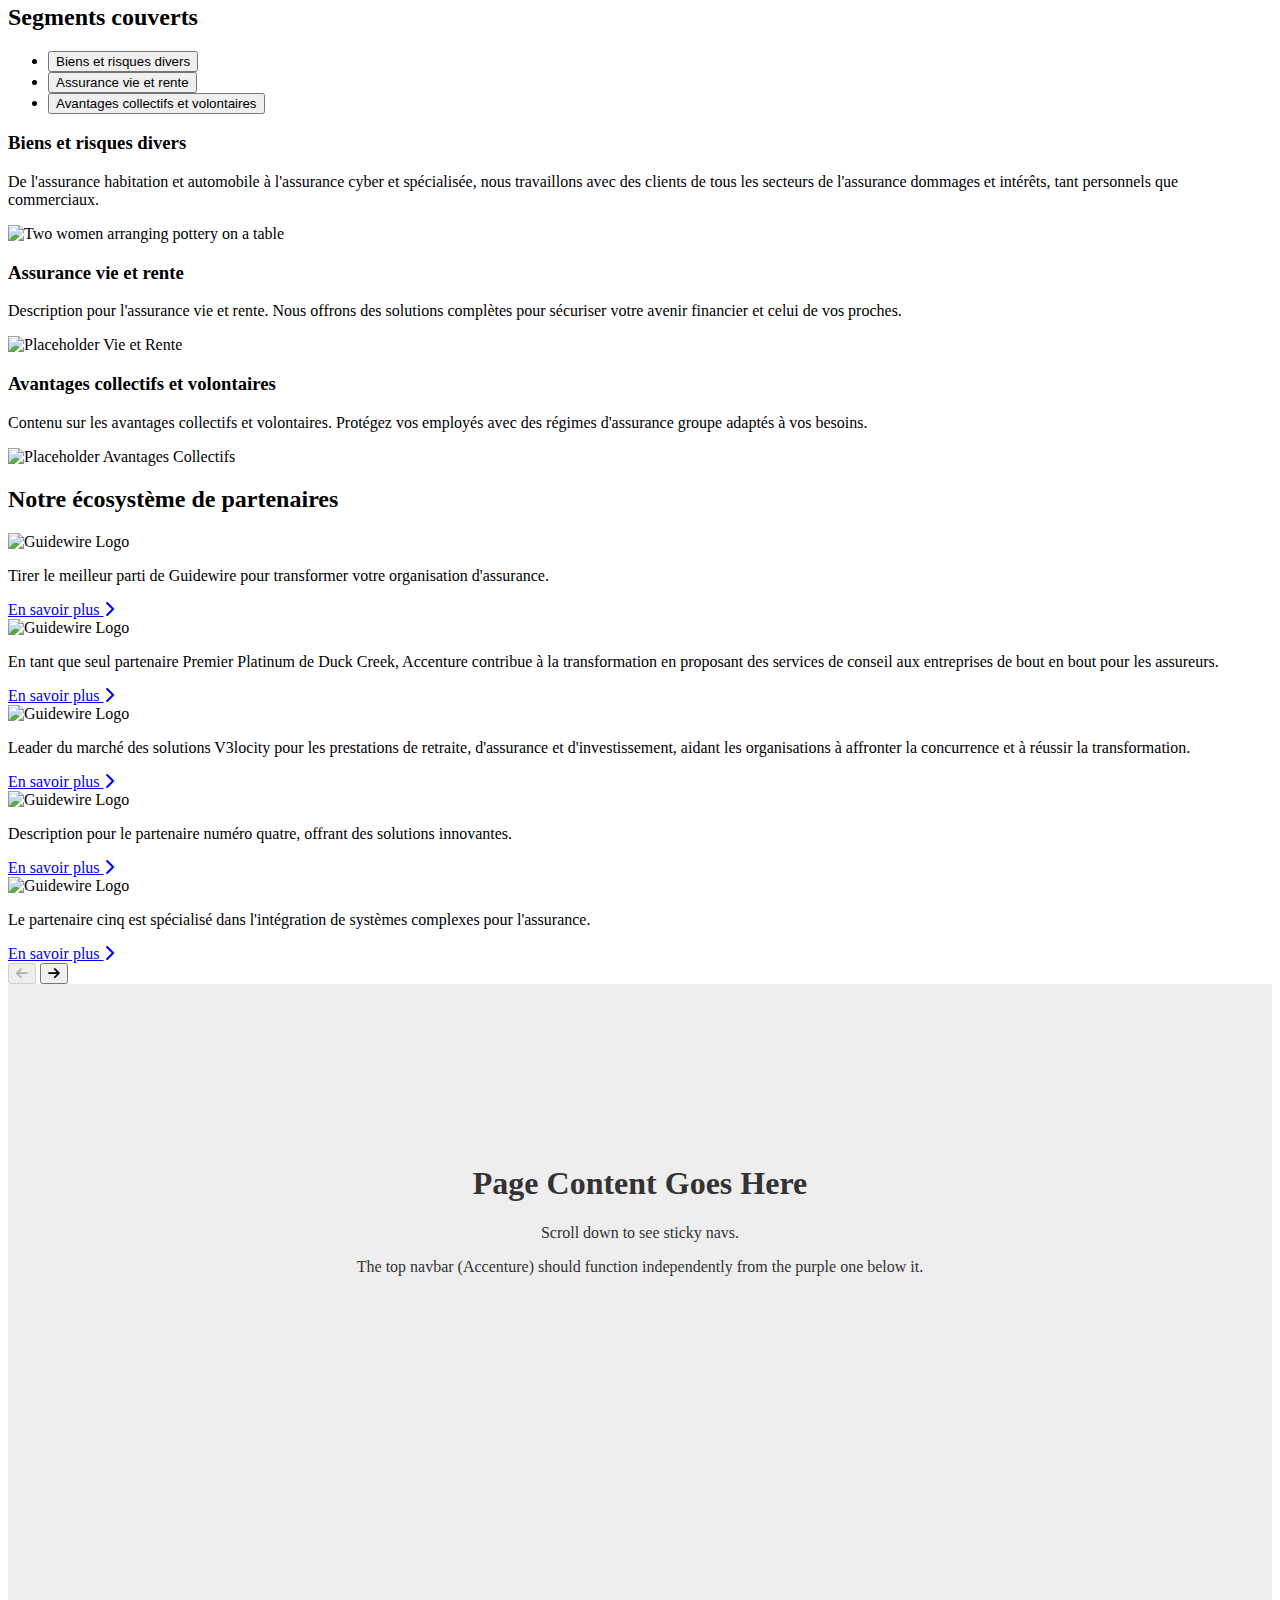
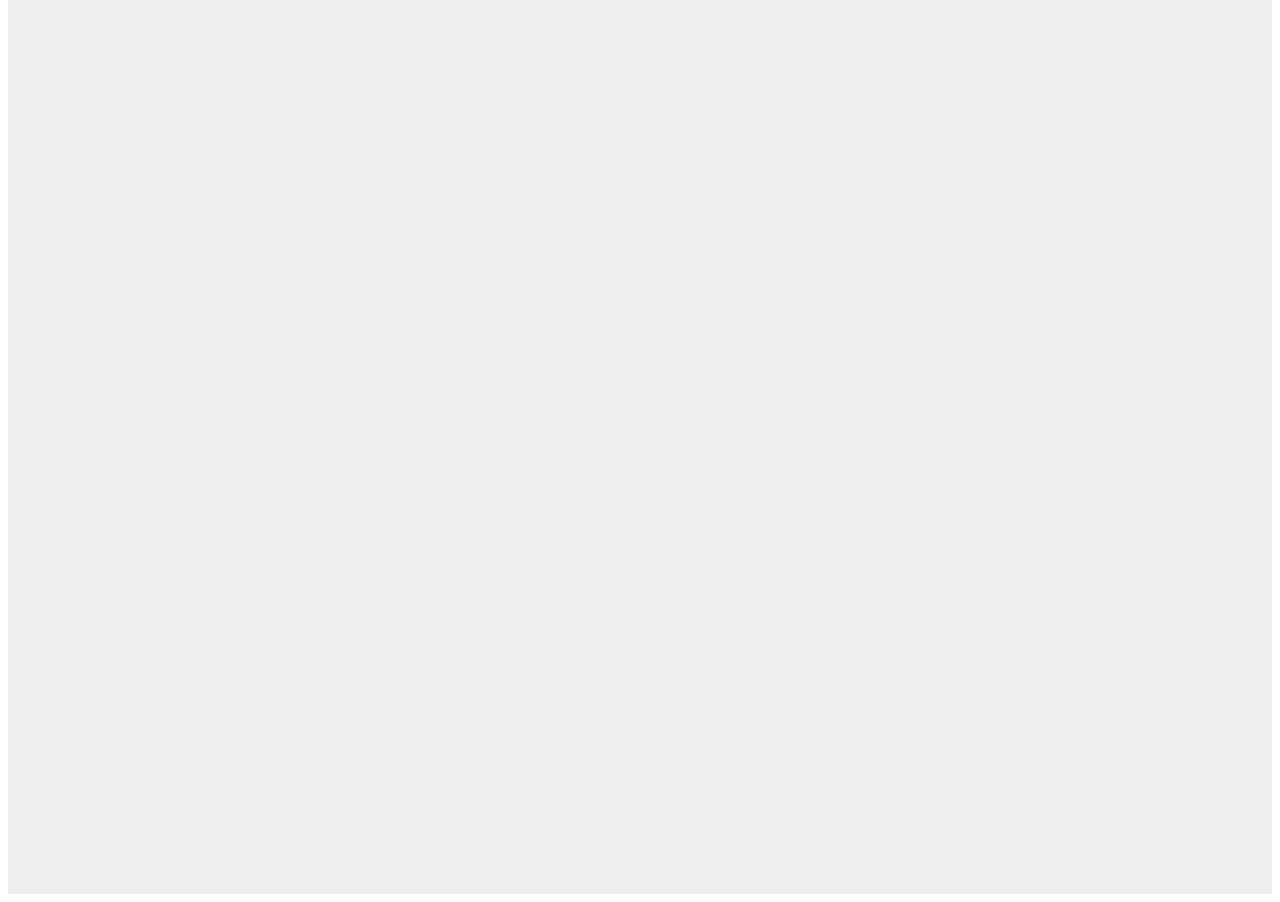
==== commit 96175b61: "partners cards" ====
--- a/pages/assurance/assurance.htm
+++ b/pages/assurance/assurance.htm
@@ -343,7 +343,8 @@
                 secteurs de l'assurance dommages et intérêts, tant personnels
                 que commerciaux.</p>
               <div class="segment-image-wrapper">
-                <img src="https://dynamicmedia.accenture.com/is/image/accenture/Accenture-Property-Casualty:rad-16x9?ts=1739270949363&fit=constrain&dpr=on,1.5&wid=480"
+                <img
+                  src="https://dynamicmedia.accenture.com/is/image/accenture/Accenture-Property-Casualty:rad-16x9?ts=1739270949363&fit=constrain&dpr=on,1.5&wid=480"
                   alt="Two women arranging pottery on a table">
                 <!-- Use the actual crop provided: https://i.imgur.com/uN3R09b.png -->
               </div>
@@ -382,6 +383,114 @@
         </div>
       </div>
     </section>
+
+    <section class="partners-section">
+      <div class="container"> <!-- Optional container -->
+        <h2 class="partners-main-title">Notre écosystème de partenaires</h2>
+
+        <div class="partners-slider">
+          <div class="partners-viewport">
+            <div class="partners-track">
+              <!-- Partner Card 1 -->
+              <article class="partner-card">
+                <div class="partner-logo">
+                  <!-- Replace with actual logo image -->
+                  <img
+                    src="https://dynamicmedia.accenture.com/is/image/accenture/Accenture-duck-creek-technologies-logo?qlt=85&ts=1736761263016&&fmt=webp-alpha&dpr=off"
+                    alt="Guidewire Logo">
+                </div>
+                <p class="partner-description">
+                  Tirer le meilleur parti de Guidewire pour transformer votre
+                  organisation d'assurance.
+                </p>
+                <a href="#" class="partner-link">
+                  En savoir plus <i class="fa-solid fa-chevron-right"></i>
+                </a>
+              </article>
+
+              <!-- Partner Card 2 -->
+              <article class="partner-card">
+                <div class="partner-logo">
+                  <!-- Replace with actual logo image -->
+                  <img
+                    src="https://dynamicmedia.accenture.com/is/image/accenture/Accenture-duck-creek-technologies-logo?qlt=85&ts=1736761263016&&fmt=webp-alpha&dpr=off"
+                    alt="Guidewire Logo">
+                </div>
+                <p class="partner-description">
+                  En tant que seul partenaire Premier Platinum de Duck Creek,
+                  Accenture contribue à la transformation en proposant des
+                  services de conseil aux entreprises de bout en bout pour les
+                  assureurs.
+                </p>
+                <a href="#" class="partner-link">
+                  En savoir plus <i class="fa-solid fa-chevron-right"></i>
+                </a>
+              </article>
+
+              <!-- Partner Card 3 -->
+              <article class="partner-card">
+                <div class="partner-logo">
+                  <!-- Replace with actual logo image -->
+                  <img
+                    src="https://dynamicmedia.accenture.com/is/image/accenture/Accenture-duck-creek-technologies-logo?qlt=85&ts=1736761263016&&fmt=webp-alpha&dpr=off"
+                    alt="Guidewire Logo">
+                </div>
+                <p class="partner-description">
+                  Leader du marché des solutions V3locity pour les prestations
+                  de retraite, d'assurance et d'investissement, aidant les
+                  organisations à affronter la concurrence et à réussir la
+                  transformation.
+                </p>
+                <a href="#" class="partner-link">
+                  En savoir plus <i class="fa-solid fa-chevron-right"></i>
+                </a>
+              </article>
+
+              <!-- Add More Partner Cards As Needed -->
+              <article class="partner-card">
+                <div class="partner-logo">
+                  <img
+                    src="https://dynamicmedia.accenture.com/is/image/accenture/Accenture-duck-creek-technologies-logo?qlt=85&ts=1736761263016&&fmt=webp-alpha&dpr=off"
+                    alt="Guidewire Logo">
+                </div>
+                <p class="partner-description">
+                  Description pour le partenaire numéro quatre, offrant des
+                  solutions innovantes.
+                </p>
+                <a href="#" class="partner-link">
+                  En savoir plus <i class="fa-solid fa-chevron-right"></i>
+                </a>
+              </article>
+              <article class="partner-card">
+                <div class="partner-logo">
+                  <img
+                    src="https://dynamicmedia.accenture.com/is/image/accenture/Accenture-duck-creek-technologies-logo?qlt=85&ts=1736761263016&&fmt=webp-alpha&dpr=off"
+                    alt="Guidewire Logo">
+                </div>
+                <p class="partner-description">
+                  Le partenaire cinq est spécialisé dans l'intégration de
+                  systèmes complexes pour l'assurance.
+                </p>
+                <a href="#" class="partner-link">
+                  En savoir plus <i class="fa-solid fa-chevron-right"></i>
+                </a>
+              </article>
+
+            </div> <!-- End partners-track -->
+          </div> <!-- End partners-viewport -->
+
+          <nav class="partners-nav">
+            <button class="slider-btn prev" aria-label="Previous Partner">
+              <i class="fa-solid fa-arrow-left"></i>
+            </button>
+            <button class="slider-btn next" aria-label="Next Partner">
+              <i class="fa-solid fa-arrow-right"></i>
+            </button>
+          </nav>
+
+        </div> <!-- End partners-slider -->
+      </div> <!-- End container -->
+    </section>
     <main
       style="height: 150vh; padding-top: 160px; padding-left: 20px; padding-right: 20px; text-align: center; background: #eee; color:#333;">
       <!-- IMPORTANT: Adjusted padding-top = navbar-height (80px) + purple-nav-height (60px) + buffer (20px) -->
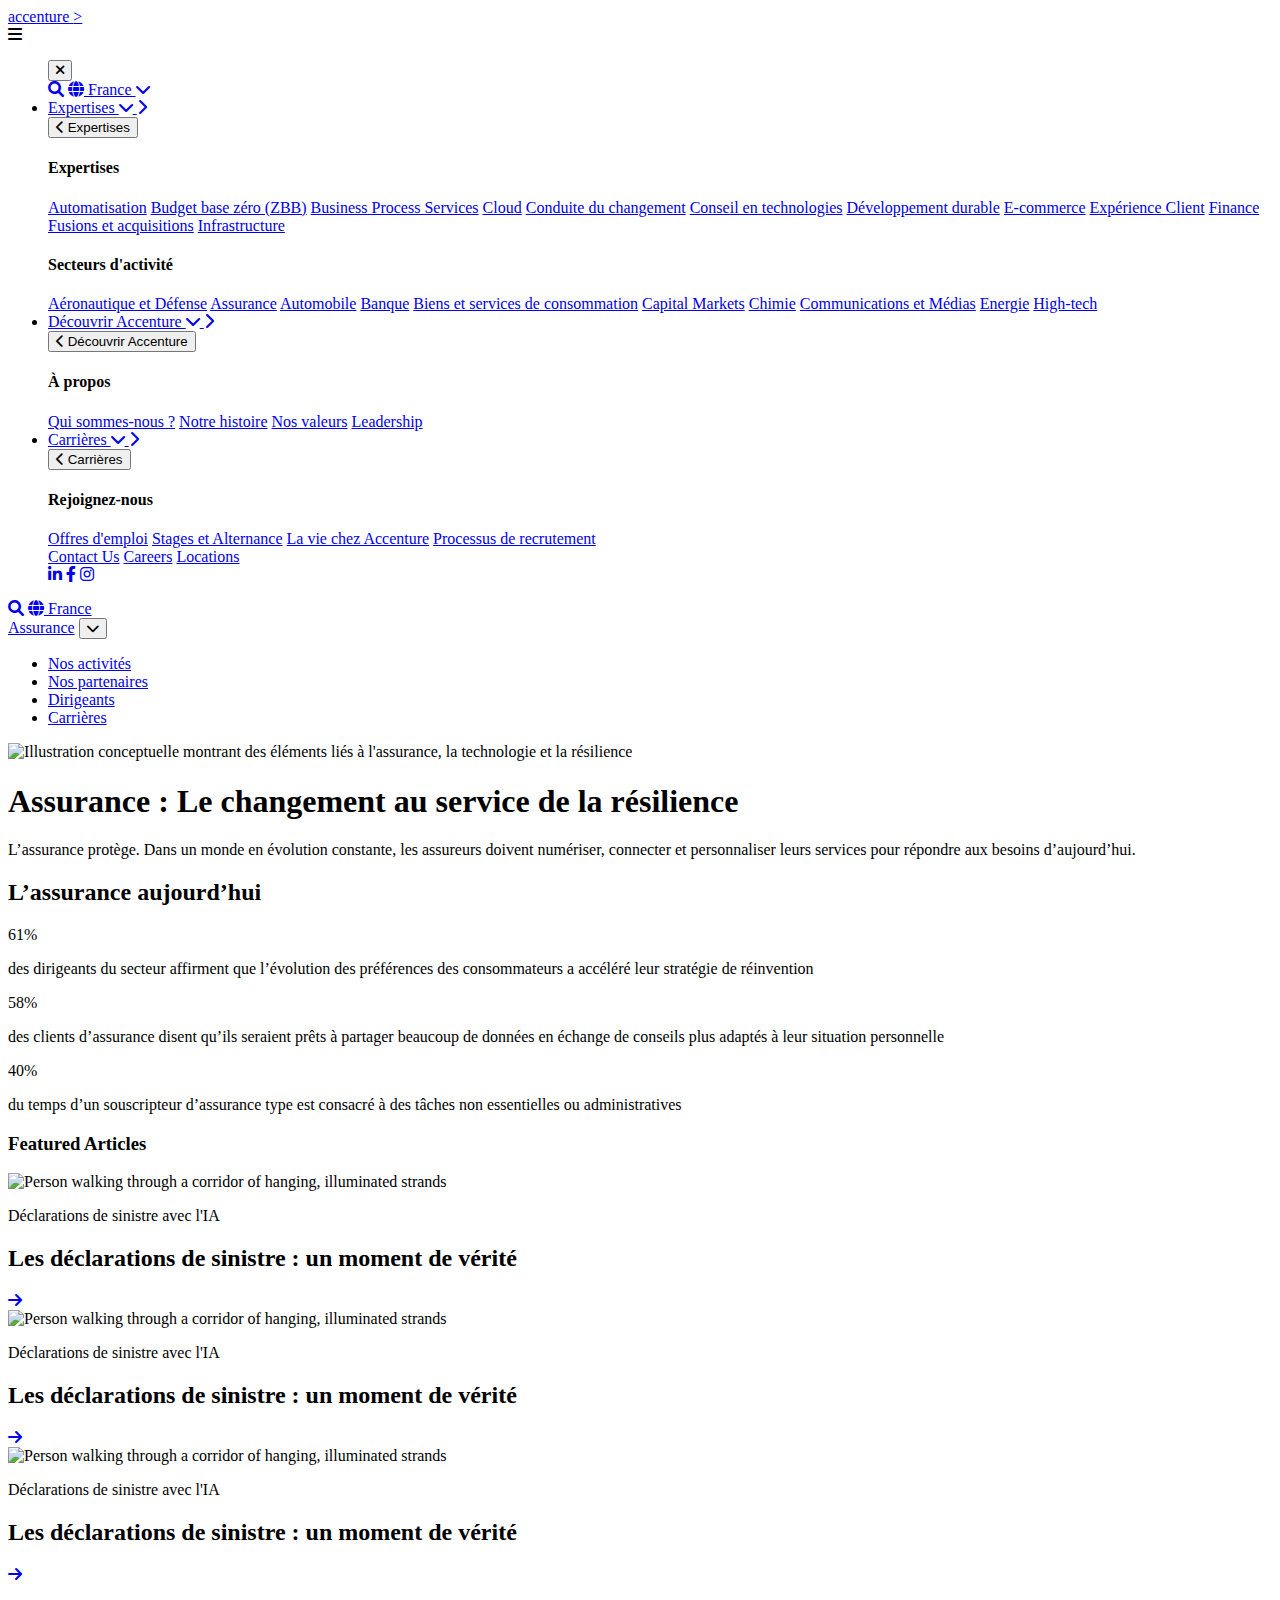
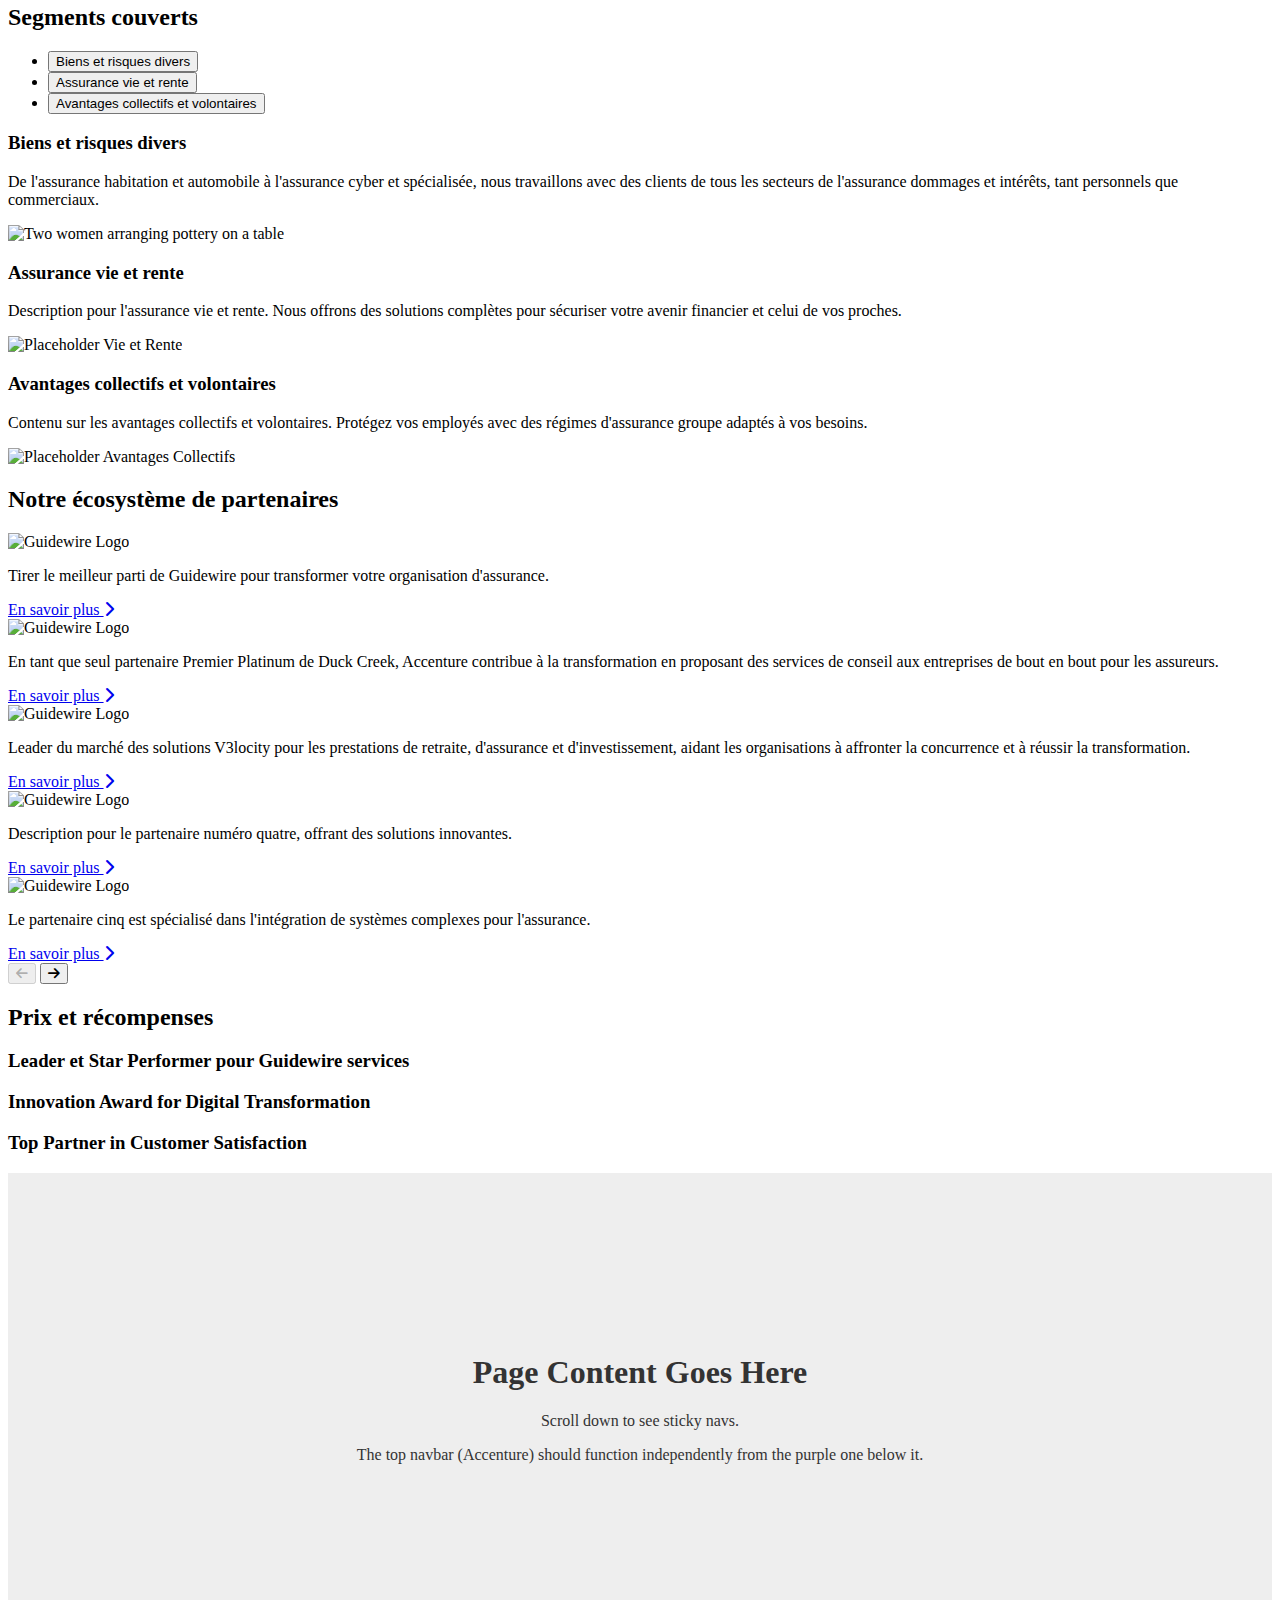
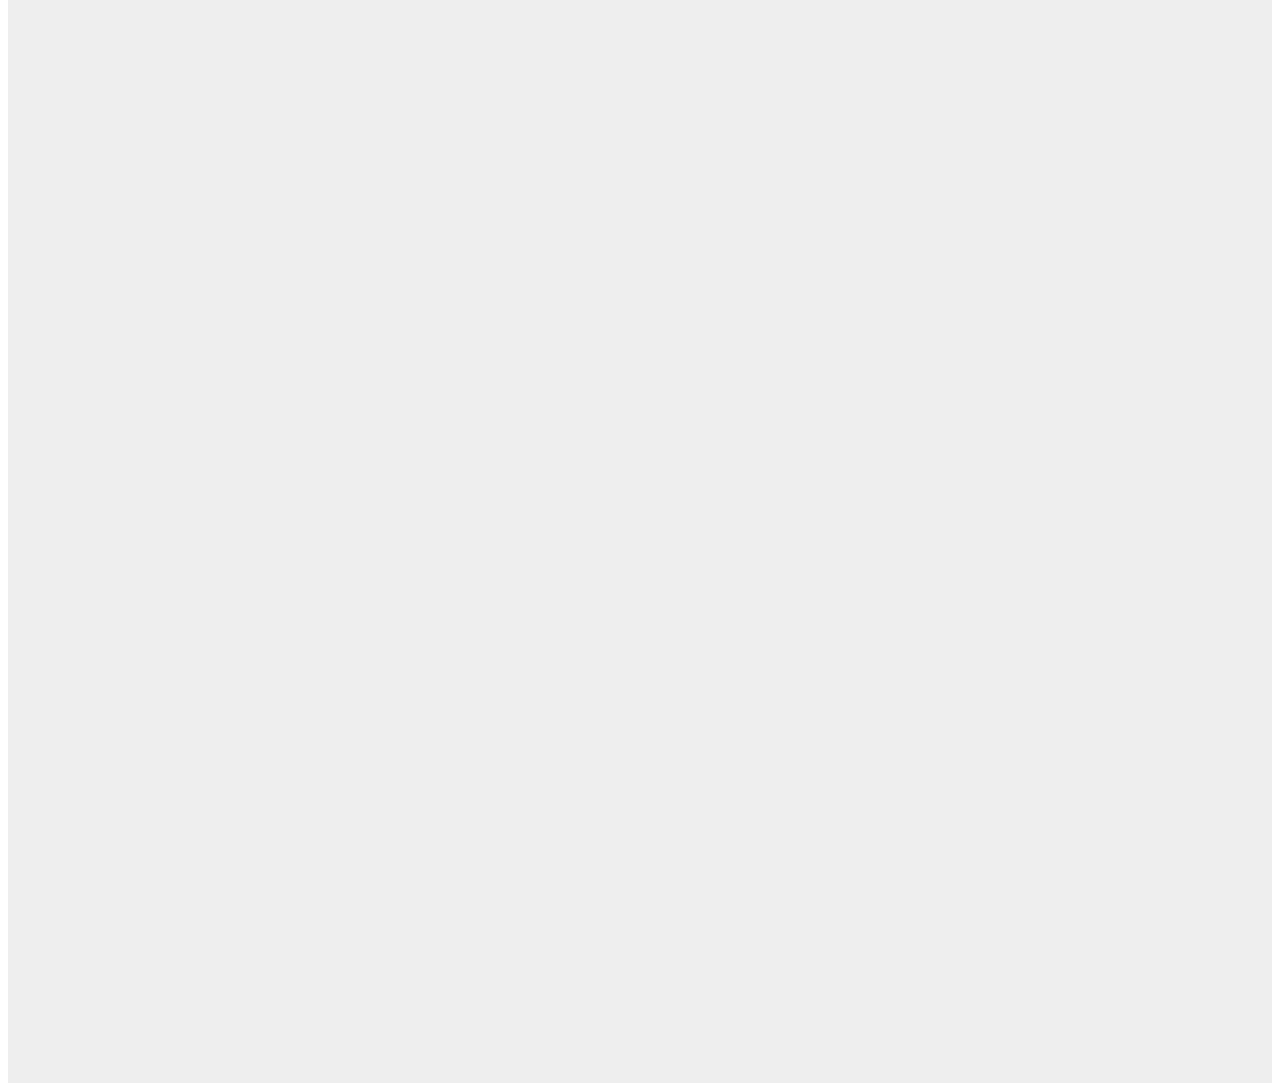
==== commit dfd065a2: "assurance page: performance cards" ====
--- a/pages/assurance/assurance.htm
+++ b/pages/assurance/assurance.htm
@@ -491,6 +491,44 @@
         </div> <!-- End partners-slider -->
       </div> <!-- End container -->
     </section>
+
+    <!-- //////////////////////////////////////////////////////////////////// -->
+    <section class="performance-section">
+      <div class="container">
+      <h2 class="section-main-title">Prix et récompenses</h2> 
+
+        <div class="performance-cards-wrapper">
+          <!-- Card 1 -->
+          <article class="performance-card">
+            <!-- Background image applied via CSS -->
+            <div class="card-content">
+              <h3 class="card-title">Leader et Star Performer pour Guidewire
+                services</h3>
+            </div>
+          </article>
+
+          <!-- Card 2 -->
+          <article class="performance-card">
+            <!-- Background image applied via CSS -->
+            <div class="card-content">
+              <!-- Replace with relevant text -->
+              <h3 class="card-title">Innovation Award for Digital
+                Transformation</h3>
+            </div>
+          </article>
+
+          <!-- Card 3 -->
+          <article class="performance-card">
+            <!-- Background image applied via CSS -->
+            <div class="card-content">
+              <!-- Replace with relevant text -->
+              <h3 class="card-title">Top Partner in Customer Satisfaction</h3>
+            </div>
+          </article>
+          <!-- Add more cards here if needed, they will wrap or stack -->
+        </div>
+      </div>
+    </section>
     <main
       style="height: 150vh; padding-top: 160px; padding-left: 20px; padding-right: 20px; text-align: center; background: #eee; color:#333;">
       <!-- IMPORTANT: Adjusted padding-top = navbar-height (80px) + purple-nav-height (60px) + buffer (20px) -->
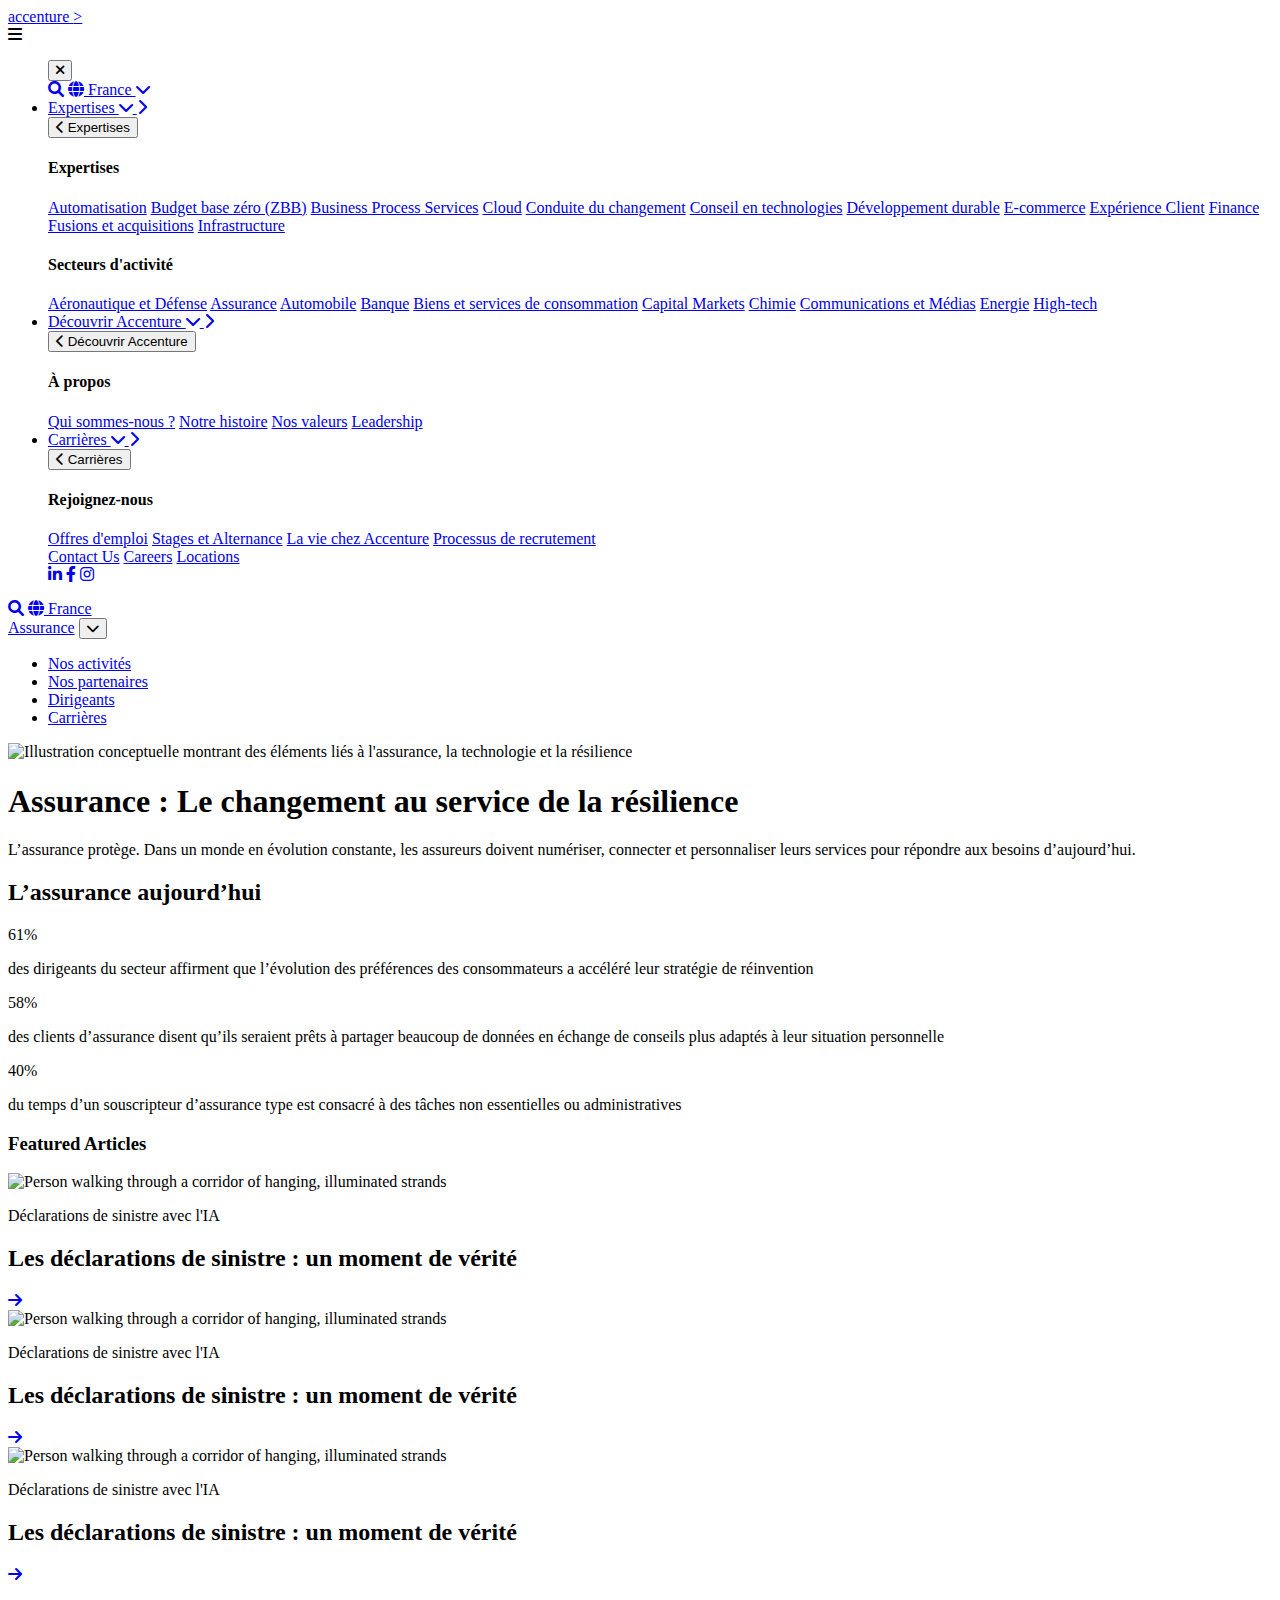
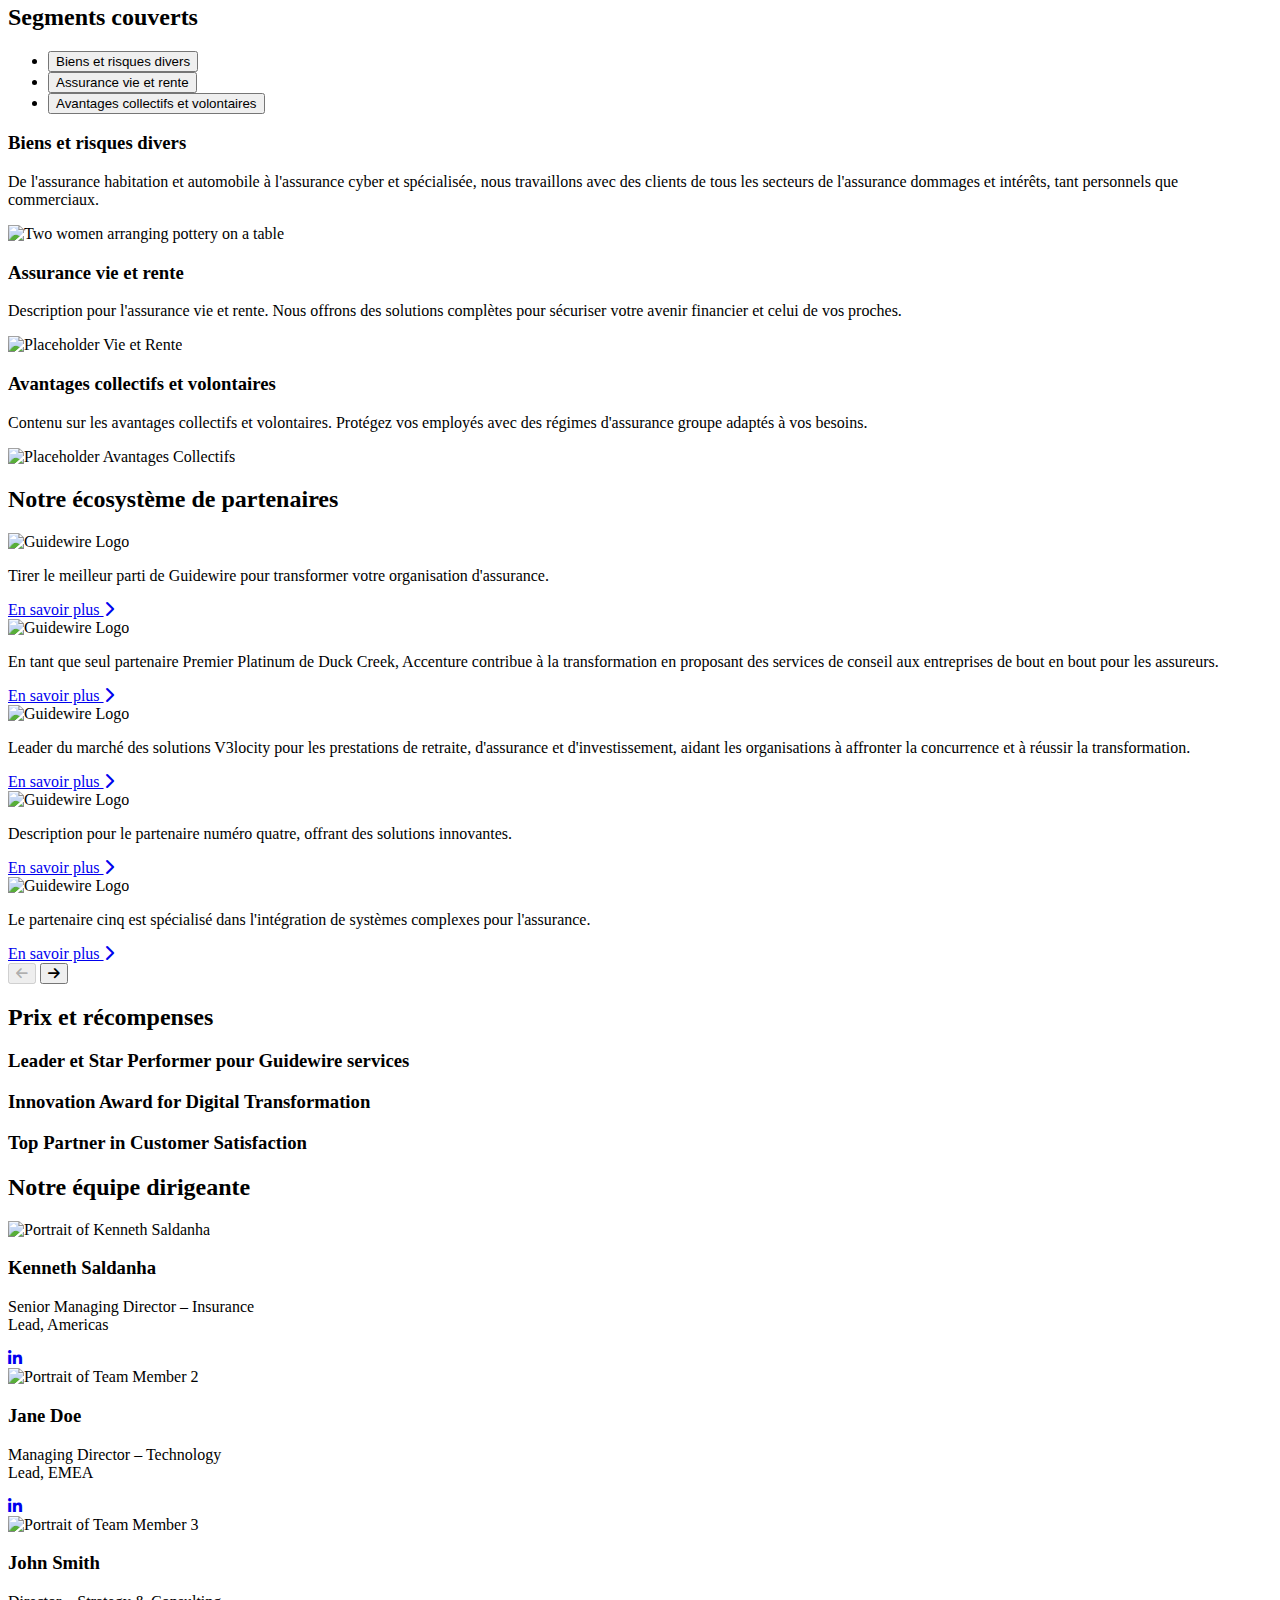
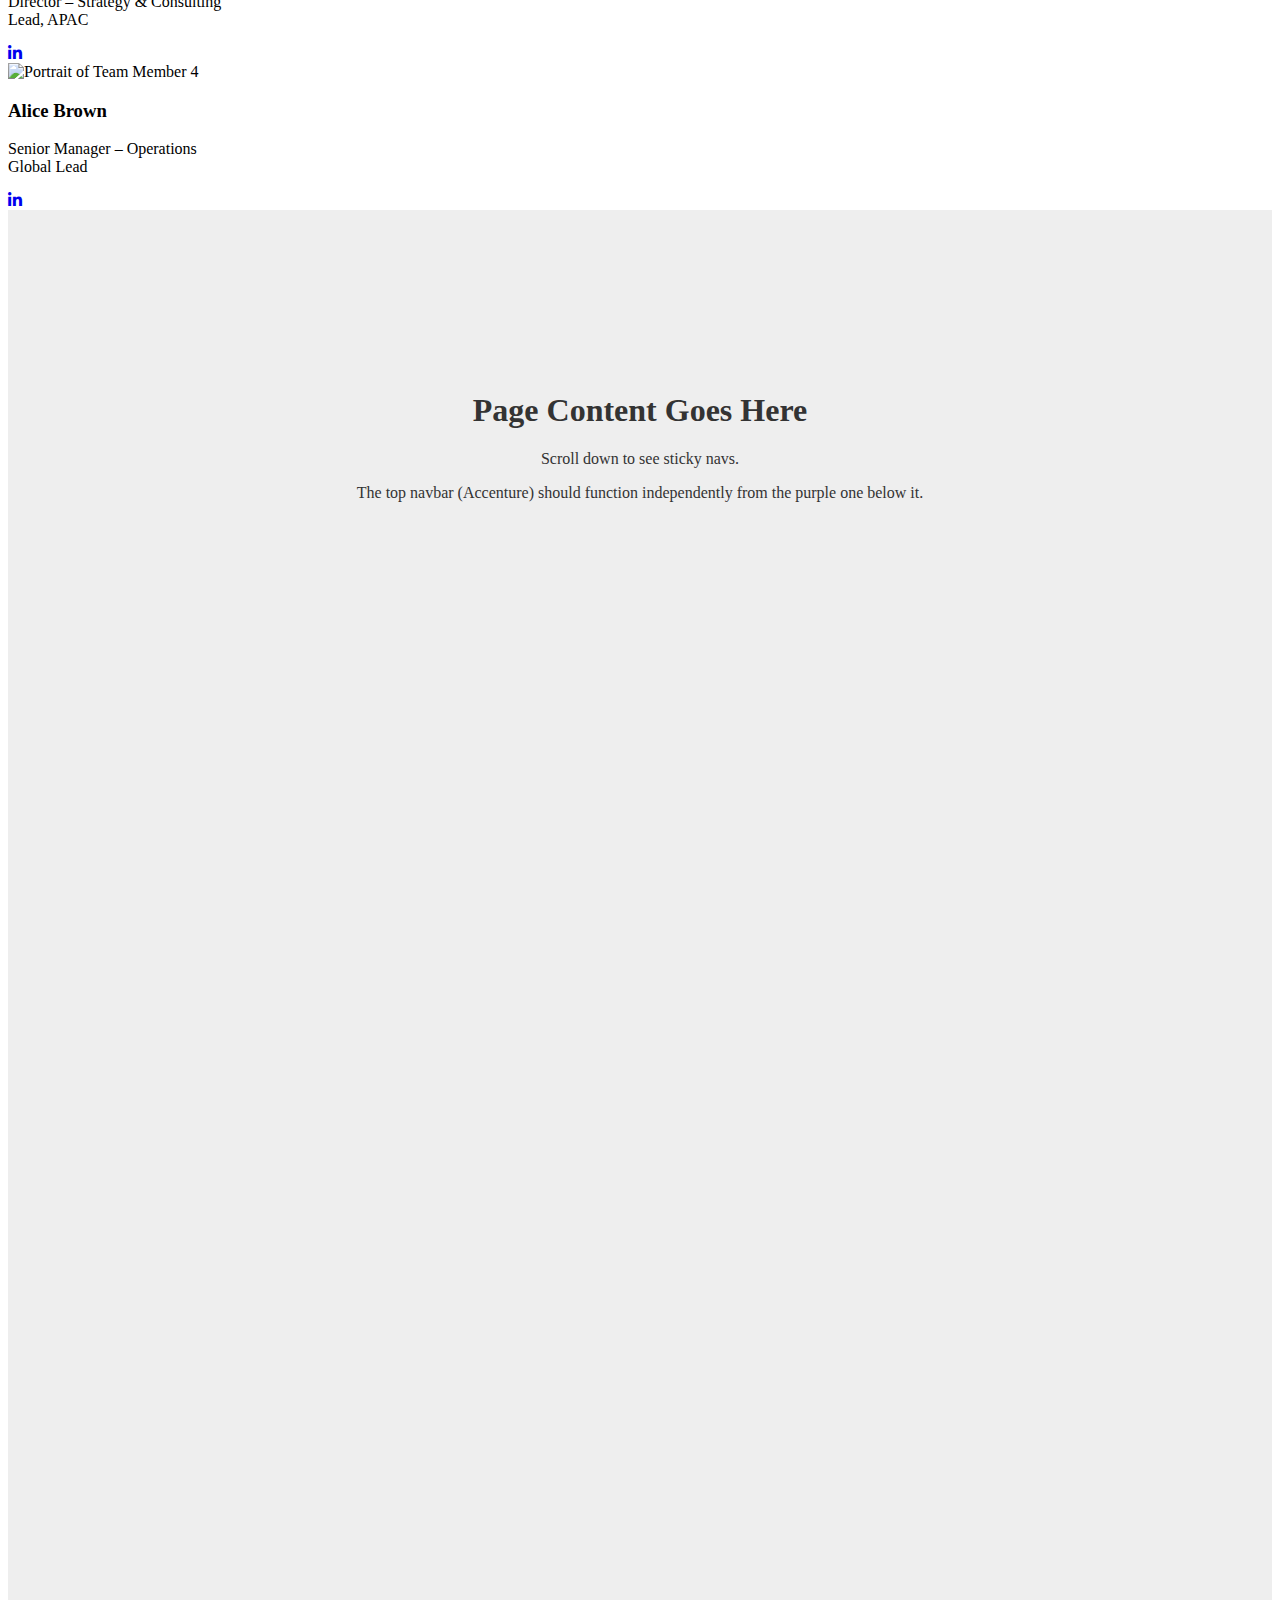
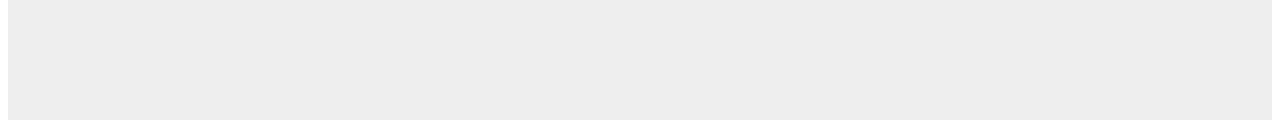
==== commit 9ad7787e: "assurance page: partners" ====
--- a/pages/assurance/assurance.htm
+++ b/pages/assurance/assurance.htm
@@ -495,7 +495,7 @@
     <!-- //////////////////////////////////////////////////////////////////// -->
     <section class="performance-section">
       <div class="container">
-      <h2 class="section-main-title">Prix et récompenses</h2> 
+        <h2 class="section-main-title">Prix et récompenses</h2>
 
         <div class="performance-cards-wrapper">
           <!-- Card 1 -->
@@ -528,6 +528,110 @@
           <!-- Add more cards here if needed, they will wrap or stack -->
         </div>
       </div>
+    </section>
+
+    <!-- //////////////////////////////////////// -->
+    <section class="team-section">
+      <div class="container"> <!-- Optional container -->
+        <h2 class="team-main-title">Notre équipe dirigeante</h2>
+        <!-- Example Title -->
+
+        <div class="team-grid">
+          <!-- Team Member 1 -->
+          <article class="team-card">
+            <div class="team-card__image">
+              <!-- Replace with actual image -->
+              <img
+                src="https://dynamicmedia.accenture.com/is/image/accenture/Accenture-Khalid-Lahraoui-Headshot-420x420%3Arad-3x4?ts=1740451186695&fit=constrain&dpr=off"
+                alt="Portrait of Kenneth Saldanha">
+            </div>
+            <div class="team-card__content">
+              <h3 class="team-card__name">Kenneth Saldanha</h3>
+              <p class="team-card__title">
+                Senior Managing Director – Insurance<br>
+                Lead, Americas
+              </p>
+              <div class="team-card__social">
+                <a href="#" target="_blank" rel="noopener noreferrer"
+                  aria-label="Kenneth Saldanha on LinkedIn">
+                  <i class="fa-brands fa-linkedin-in"></i>
+                </a>
+              </div>
+            </div>
+          </article>
+
+          <!-- Team Member 2 -->
+          <article class="team-card">
+            <div class="team-card__image">
+              <!-- Replace with actual image -->
+              <img
+                src="https://dynamicmedia.accenture.com/is/image/accenture/Accenture-Khalid-Lahraoui-Headshot-420x420%3Arad-3x4?ts=1740451186695&fit=constrain&dpr=off"
+                alt="Portrait of Team Member 2">
+            </div>
+            <div class="team-card__content">
+              <h3 class="team-card__name">Jane Doe</h3>
+              <p class="team-card__title">
+                Managing Director – Technology<br>
+                Lead, EMEA
+              </p>
+              <div class="team-card__social">
+                <a href="#" target="_blank" rel="noopener noreferrer"
+                  aria-label="Jane Doe on LinkedIn">
+                  <i class="fa-brands fa-linkedin-in"></i>
+                </a>
+              </div>
+            </div>
+          </article>
+
+          <!-- Team Member 3 -->
+          <article class="team-card">
+            <div class="team-card__image">
+              <!-- Replace with actual image -->
+              <img
+                src="https://dynamicmedia.accenture.com/is/image/accenture/Accenture-Khalid-Lahraoui-Headshot-420x420%3Arad-3x4?ts=1740451186695&fit=constrain&dpr=off"
+                alt="Portrait of Team Member 3">
+            </div>
+            <div class="team-card__content">
+              <h3 class="team-card__name">John Smith</h3>
+              <p class="team-card__title">
+                Director – Strategy & Consulting<br>
+                Lead, APAC
+              </p>
+              <div class="team-card__social">
+                <a href="#" target="_blank" rel="noopener noreferrer"
+                  aria-label="John Smith on LinkedIn">
+                  <i class="fa-brands fa-linkedin-in"></i>
+                </a>
+              </div>
+            </div>
+          </article>
+
+          <!-- Team Member 4 -->
+          <article class="team-card">
+            <div class="team-card__image">
+              <!-- Replace with actual image -->
+              <img
+                src="https://dynamicmedia.accenture.com/is/image/accenture/Accenture-Khalid-Lahraoui-Headshot-420x420%3Arad-3x4?ts=1740451186695&fit=constrain&dpr=off"
+                alt="Portrait of Team Member 4">
+            </div>
+            <div class="team-card__content">
+              <h3 class="team-card__name">Alice Brown</h3>
+              <p class="team-card__title">
+                Senior Manager – Operations<br>
+                Global Lead
+              </p>
+              <div class="team-card__social">
+                <a href="#" target="_blank" rel="noopener noreferrer"
+                  aria-label="Alice Brown on LinkedIn">
+                  <i class="fa-brands fa-linkedin-in"></i>
+                </a>
+              </div>
+            </div>
+          </article>
+          <!-- Add more cards as needed -->
+
+        </div> <!-- /.team-grid -->
+      </div> <!-- /.container -->
     </section>
     <main
       style="height: 150vh; padding-top: 160px; padding-left: 20px; padding-right: 20px; text-align: center; background: #eee; color:#333;">
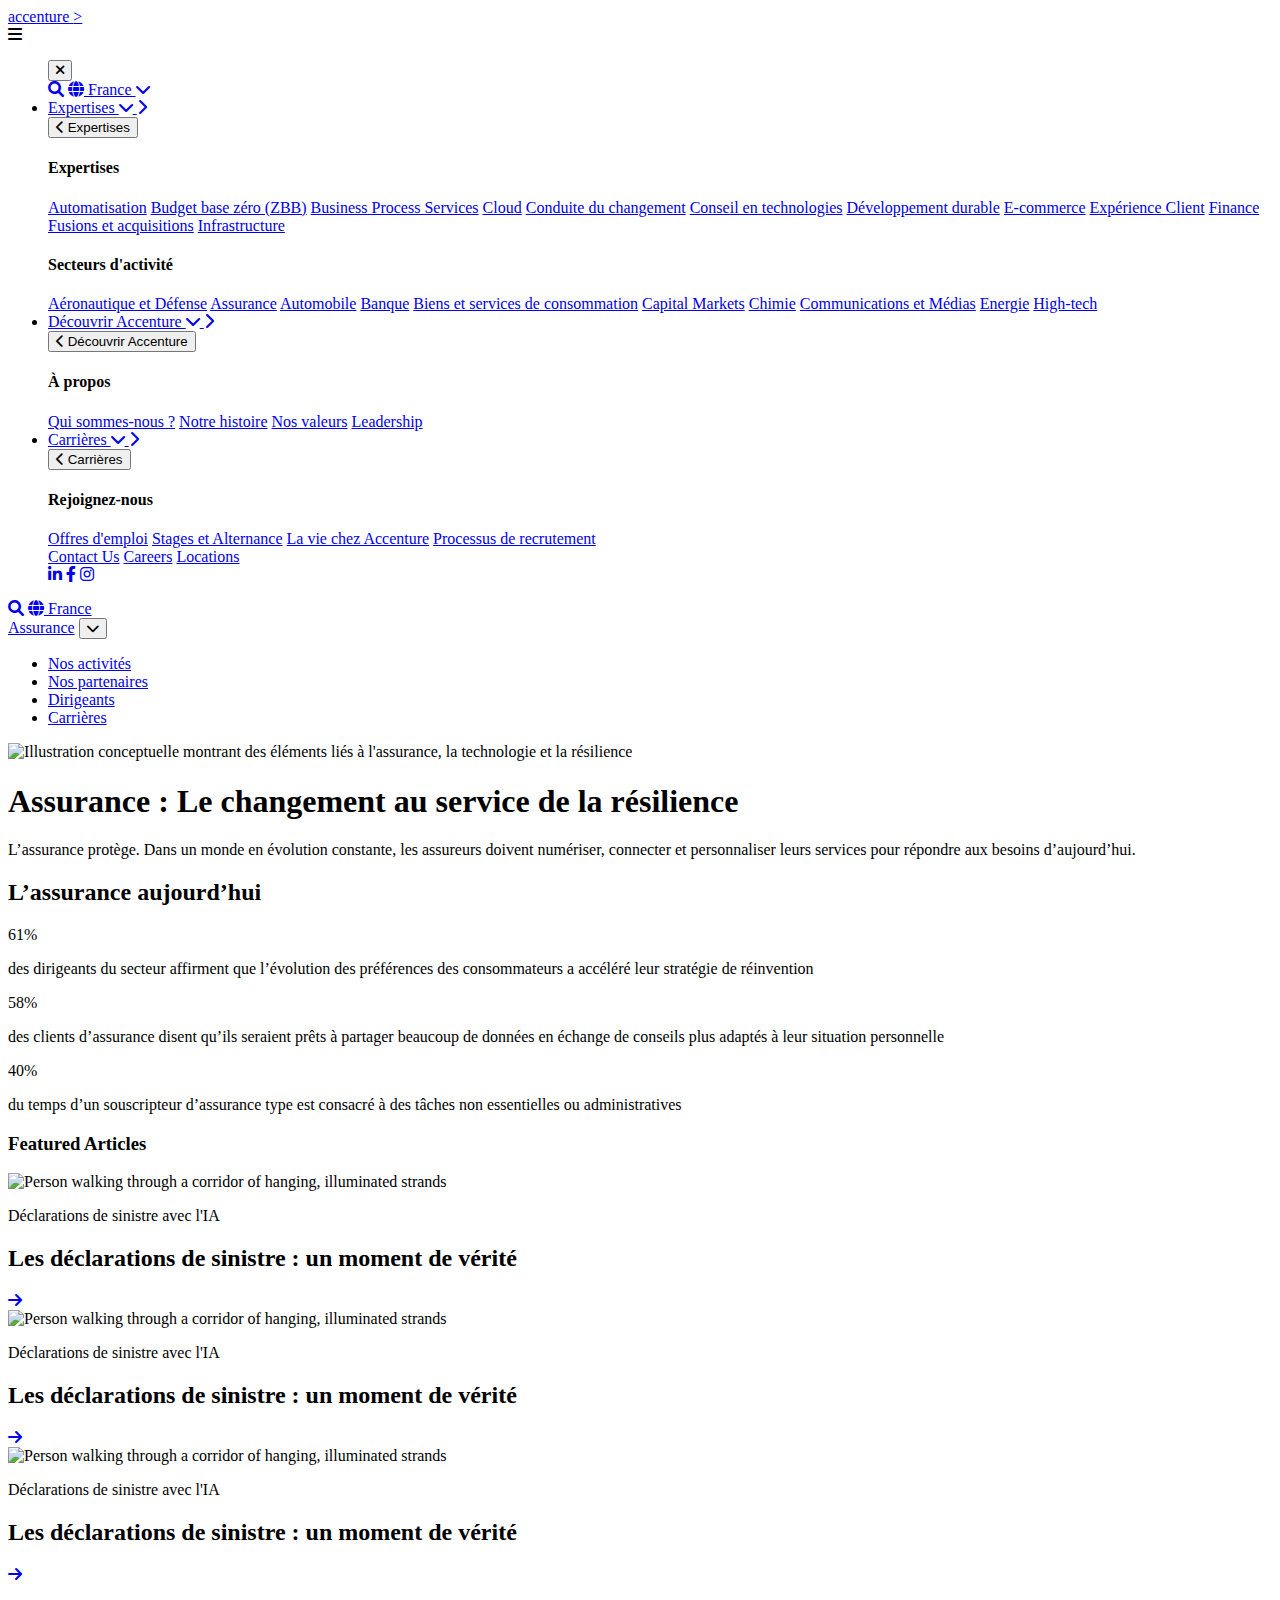
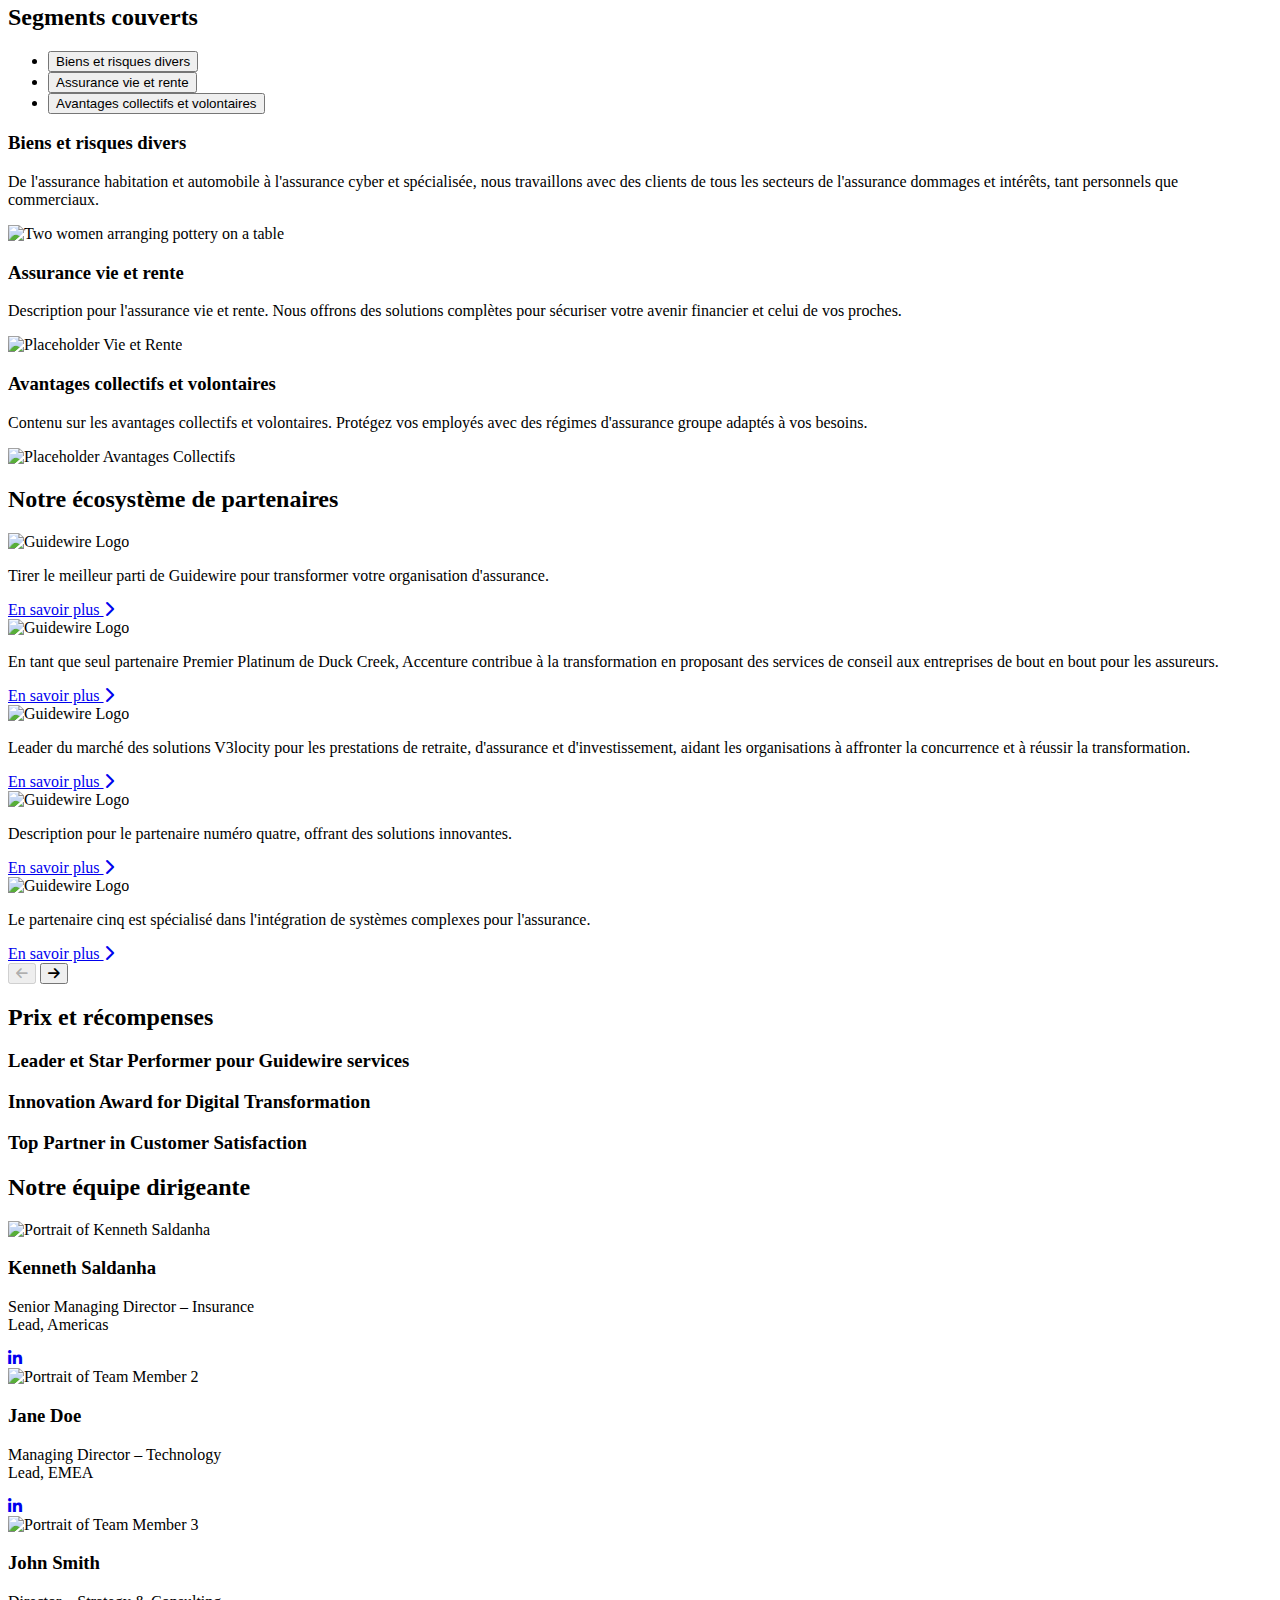
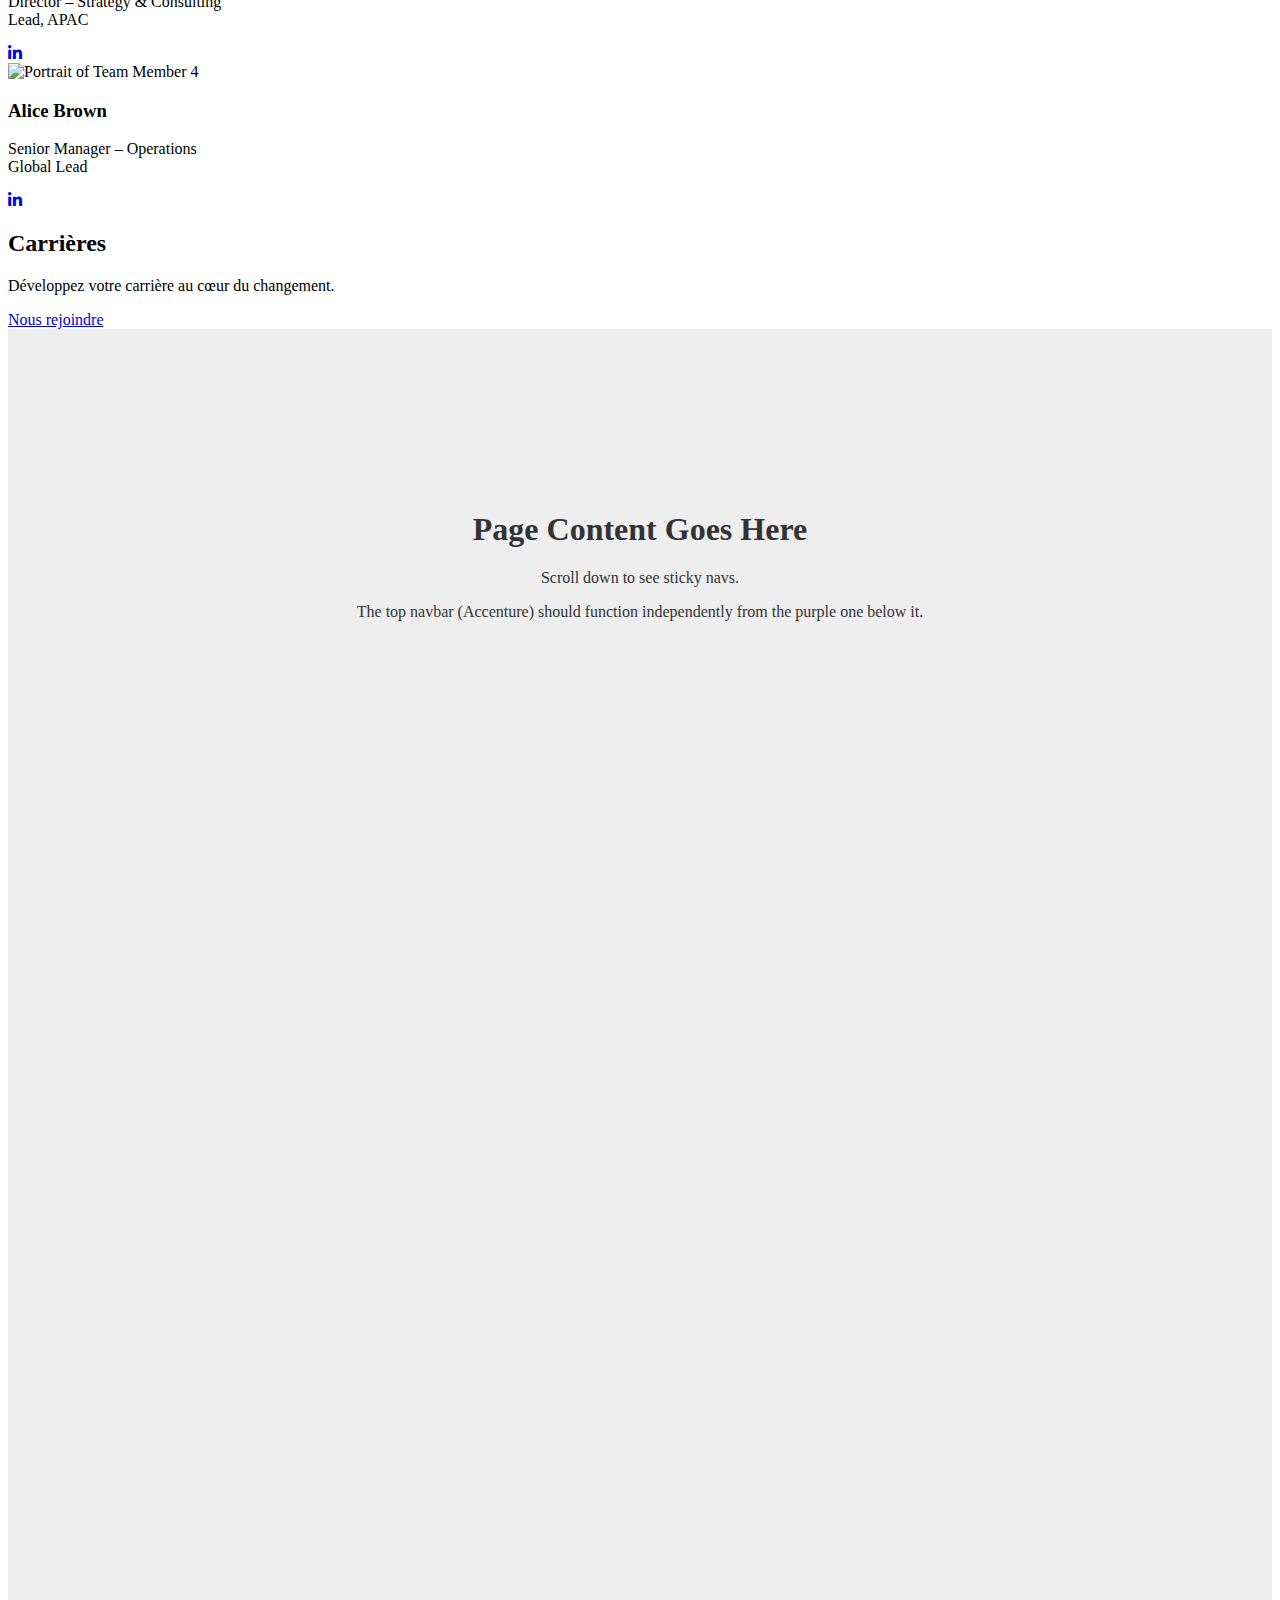
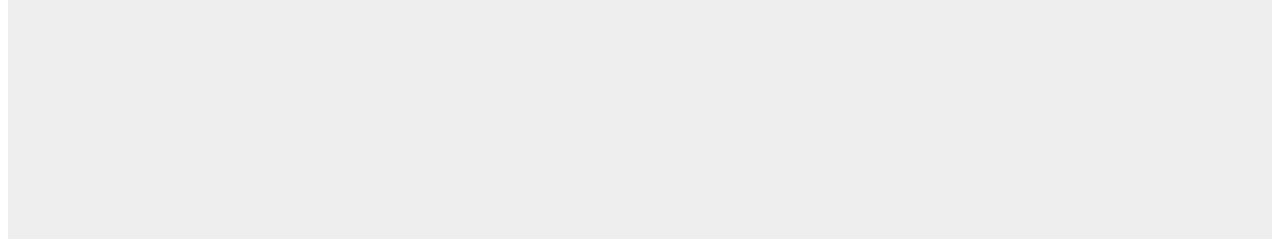
==== commit e2bda55b: "assurance page: careers" ====
--- a/pages/assurance/assurance.htm
+++ b/pages/assurance/assurance.htm
@@ -633,6 +633,17 @@
         </div> <!-- /.team-grid -->
       </div> <!-- /.container -->
     </section>
+
+    <section class="careers-section">
+      <div class="container">
+          <div class="careers-content">
+              <h2 class="careers-title">Carrières</h2>
+              <p class="careers-subtitle">Développez votre carrière au cœur du changement.</p>
+              <a href="#" class="cta-button careers-button">Nous rejoindre</a>
+          </div>
+          <!-- The background SVG will be applied via CSS to the section -->
+      </div>
+  </section>
     <main
       style="height: 150vh; padding-top: 160px; padding-left: 20px; padding-right: 20px; text-align: center; background: #eee; color:#333;">
       <!-- IMPORTANT: Adjusted padding-top = navbar-height (80px) + purple-nav-height (60px) + buffer (20px) -->
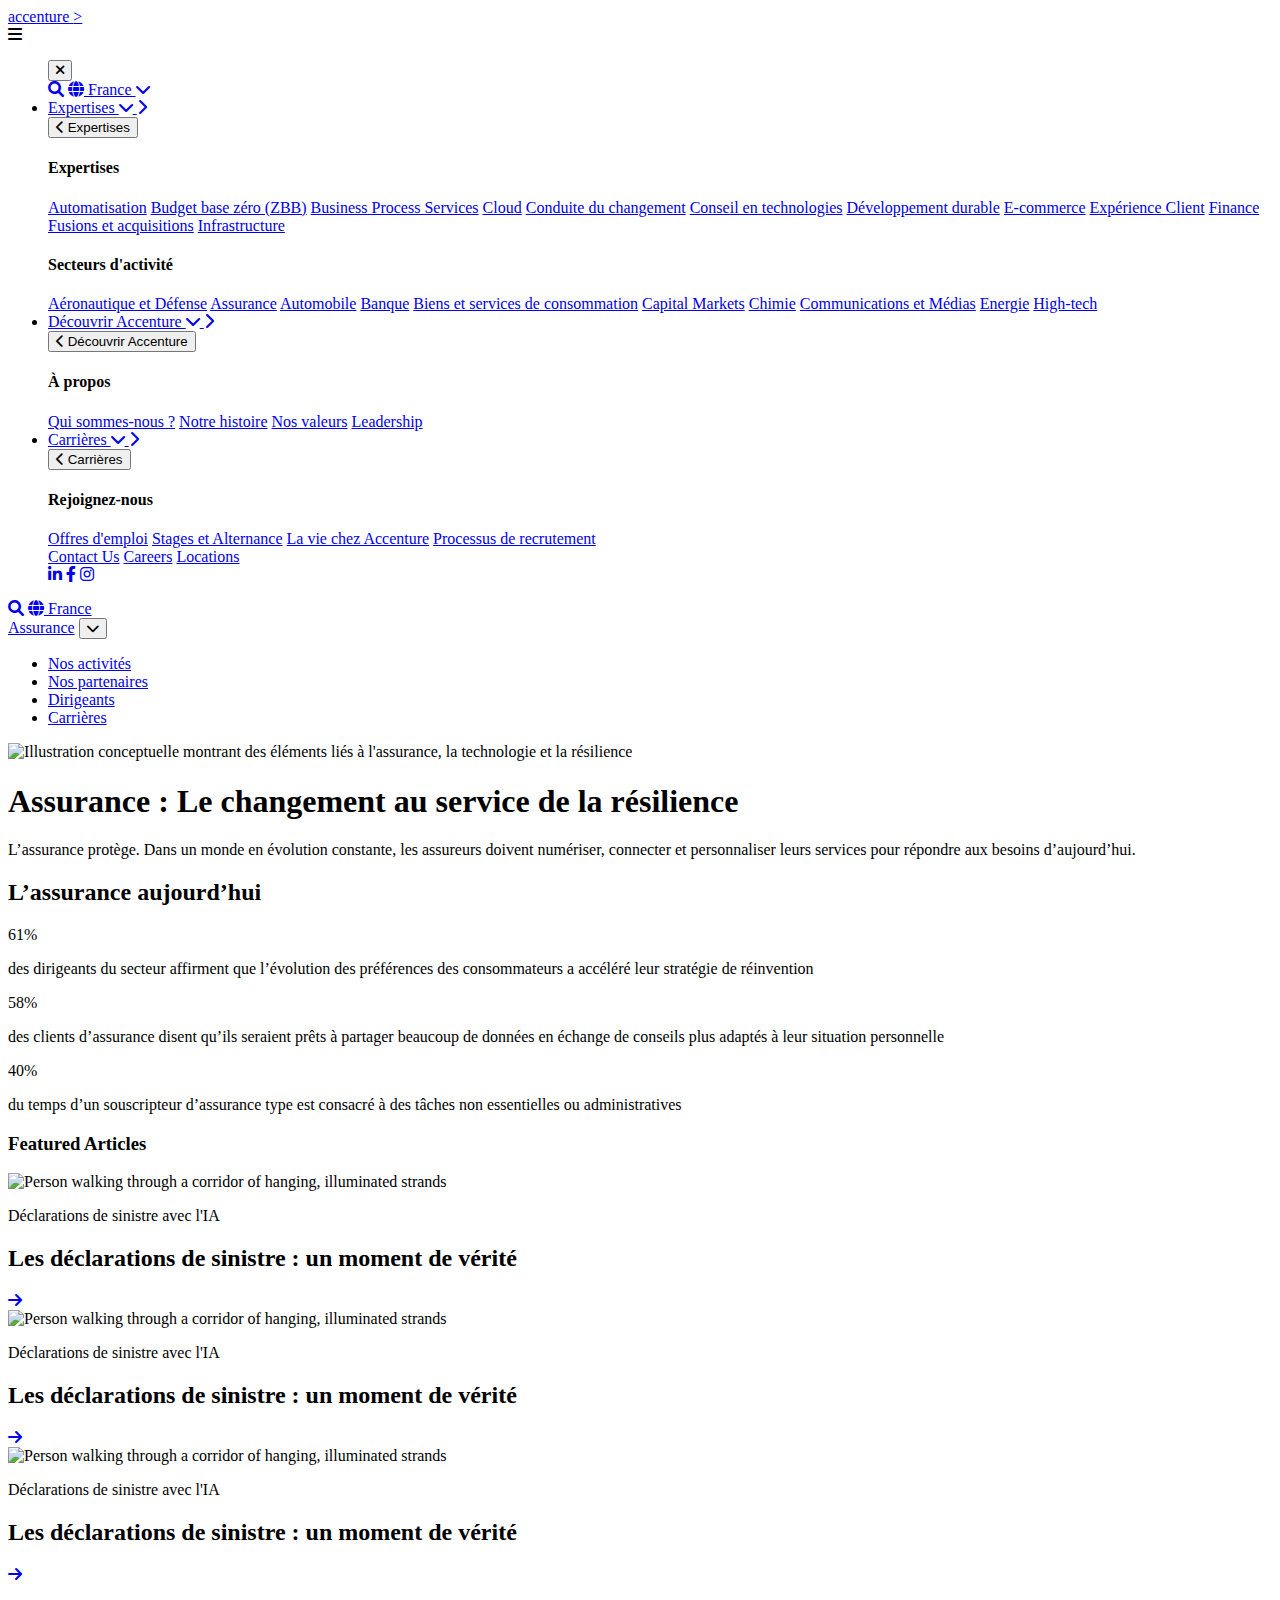
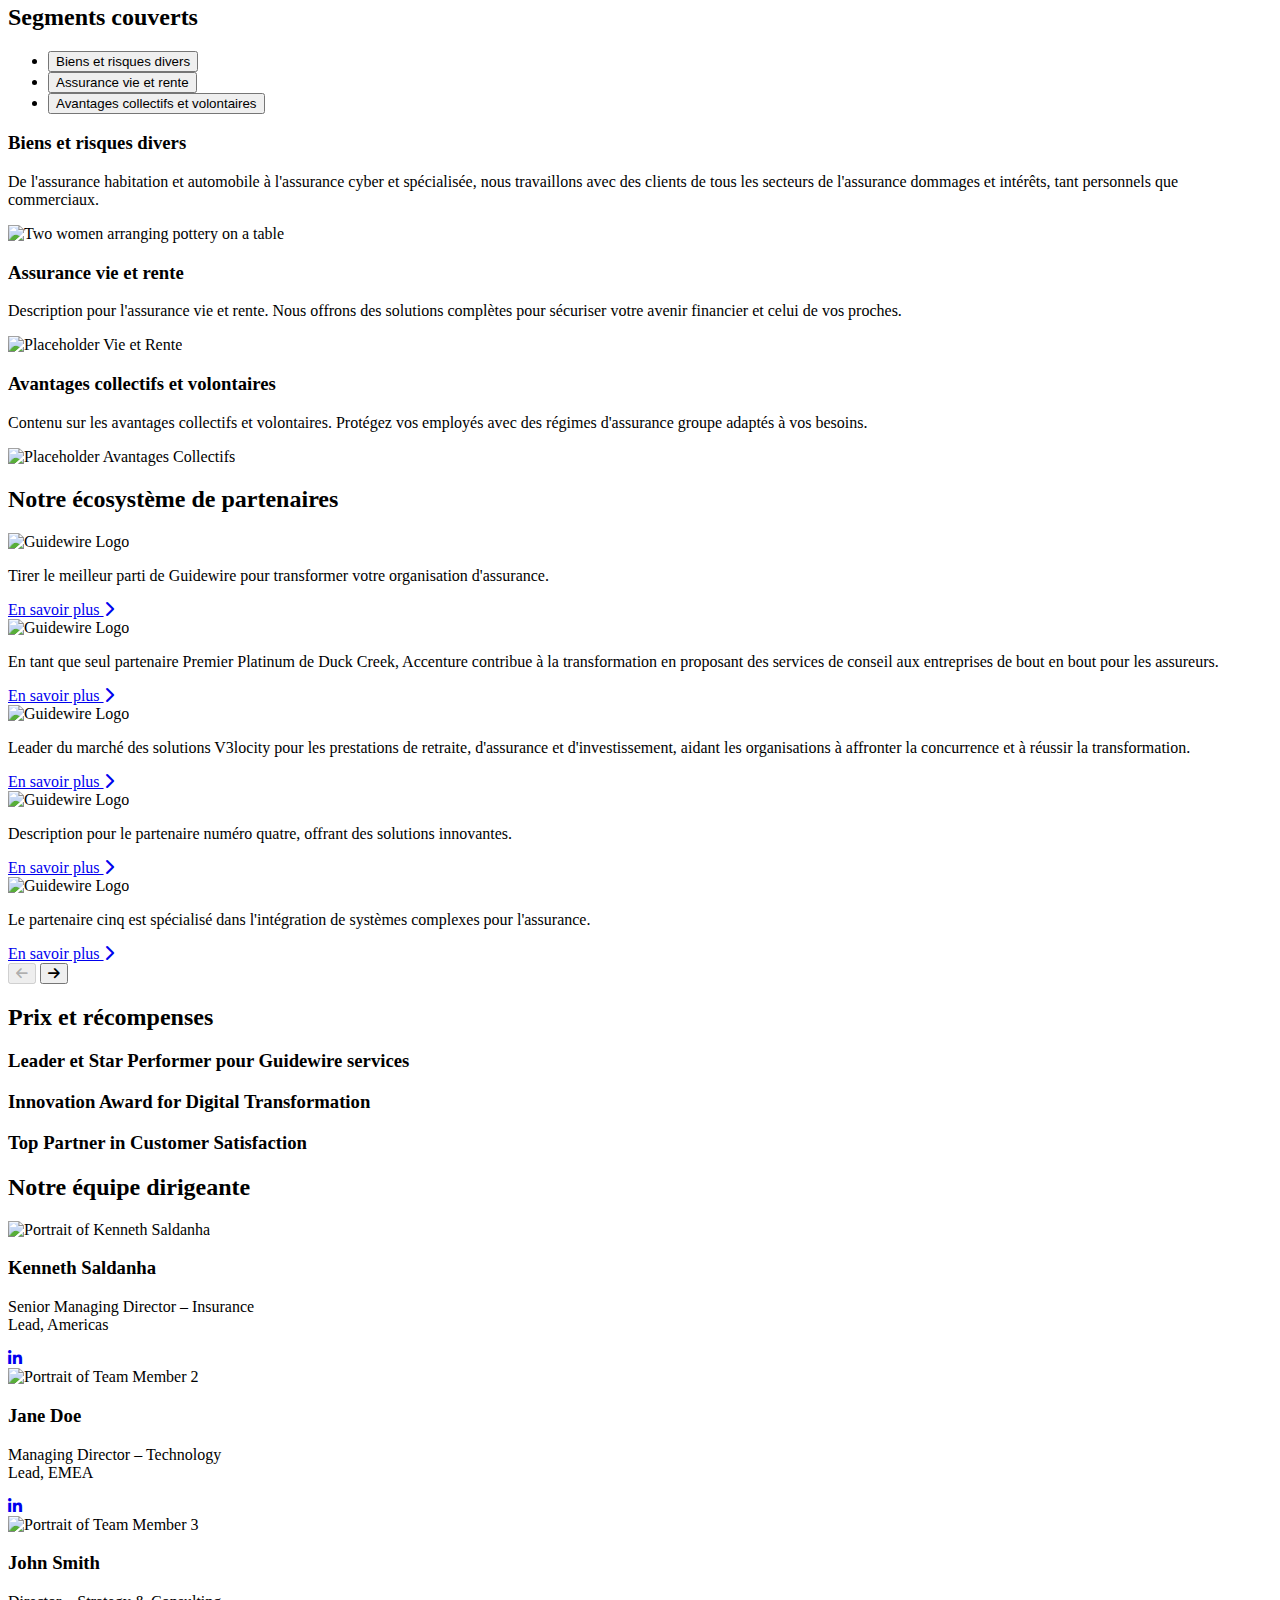
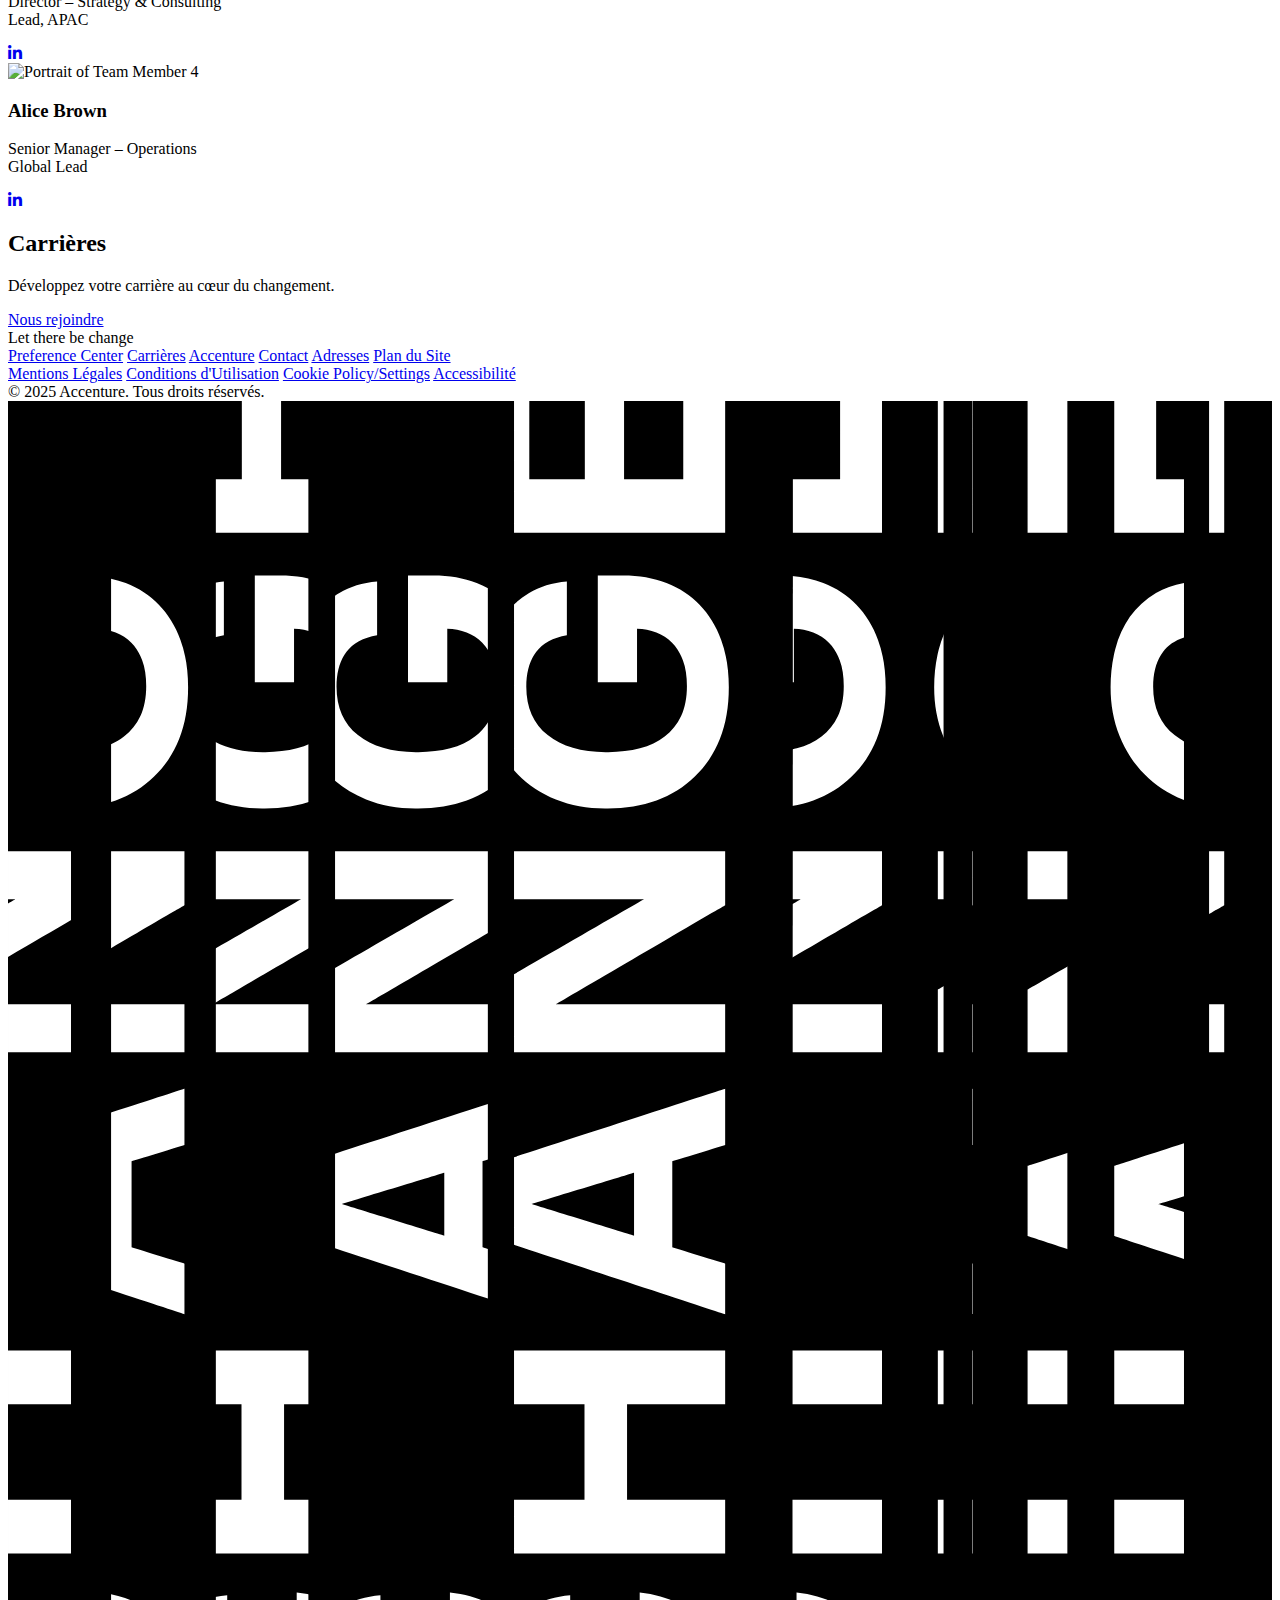
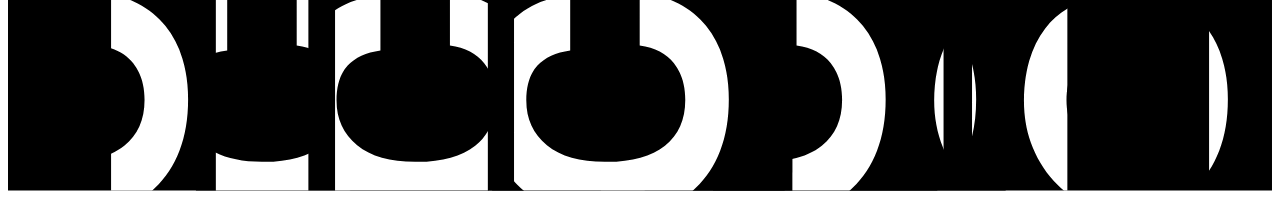
==== commit 4c00cb3a: "assurance page: footer" ====
--- a/pages/assurance/assurance.htm
+++ b/pages/assurance/assurance.htm
@@ -636,22 +636,657 @@
 
     <section class="careers-section">
       <div class="container">
-          <div class="careers-content">
-              <h2 class="careers-title">Carrières</h2>
-              <p class="careers-subtitle">Développez votre carrière au cœur du changement.</p>
-              <a href="#" class="cta-button careers-button">Nous rejoindre</a>
+        <div class="careers-content">
+          <h2 class="careers-title">Carrières</h2>
+          <p class="careers-subtitle">Développez votre carrière au cœur du
+            changement.</p>
+          <a href="#" class="cta-button careers-button">Nous rejoindre</a>
+        </div>
+        <!-- The background SVG will be applied via CSS to the section -->
+      </div>
+    </section>
+    <footer class="site-footer">
+      <div class="footer-content">
+        <div class="footer-info">
+          <div class="footer-tagline">Let there be change</div>
+
+          <nav class="footer-nav" aria-label="Footer navigation">
+            <div class="footer-nav-column">
+              <a href="#">Preference Center</a>
+              <a href="#">Carrières</a>
+              <a href="#">Accenture</a>
+              <a href="#">Contact</a>
+              <a href="#">Adresses</a>
+              <a href="#">Plan du Site</a>
+            </div>
+            <div class="footer-nav-column">
+              <a href="#">Mentions Légales</a>
+              <a href="#">Conditions d'Utilisation</a>
+              <a href="#">Cookie Policy/Settings</a>
+              <a href="#">Accessibilité</a>
+            </div>
+          </nav>
+
+          <div class="footer-copyright">
+            © 2025 Accenture. Tous droits réservés.
           </div>
-          <!-- The background SVG will be applied via CSS to the section -->
+        </div>
+        <div class="footer-branding">
+          <svg xmlns="http://www.w3.org/2000/svg"
+            xmlns:xlink="http://www.w3.org/1999/xlink"
+            viewBox="0 0 886 974" width="886" height="974"
+            preserveAspectRatio="xMidYMid meet"
+            style="width: 100%; height: 100%; transform: translate3d(0px, 0px, 0px); content-visibility: visible;"><defs><clippath
+                id="__lottie_element_3"><rect width="886"
+                  height="974" x="0"
+                  y="0"></rect></clippath><clippath
+                id="__lottie_element_5"><path
+                  d="M0,0 L1920,0 L1920,1080 L0,1080z"></path></clippath><clippath
+                id="__lottie_element_9"><path fill="#ffffff"
+                  clip-rule="nonzero"
+                  d=" M468.92401123046875,-243.63900756835938 C468.92401123046875,-243.63900756835938 -482.4280090332031,-243.63900756835938 -482.4280090332031,-243.63900756835938 C-482.4280090332031,-243.63900756835938 -482.4280090332031,-130.125 -482.4280090332031,-130.125 C-482.4280090332031,-130.125 468.92401123046875,-130.125 468.92401123046875,-130.125 C468.92401123046875,-130.125 468.92401123046875,-243.63900756835938 468.92401123046875,-243.63900756835938"
+                  fill-opacity="1"></path></clippath><clippath
+                id="__lottie_element_12"><path fill="#ffffff"
+                  clip-rule="nonzero"
+                  d=" M467.92401123046875,-111.20600128173828 C467.92401123046875,-111.20600128173828 -483.4280090332031,-111.20600128173828 -483.4280090332031,-111.20600128173828 C-483.4280090332031,-111.20600128173828 -483.4280090332031,2.306999921798706 -483.4280090332031,2.306999921798706 C-483.4280090332031,2.306999921798706 467.92401123046875,2.306999921798706 467.92401123046875,2.306999921798706 C467.92401123046875,2.306999921798706 467.92401123046875,-111.20600128173828 467.92401123046875,-111.20600128173828"
+                  fill-opacity="1"></path></clippath><clippath
+                id="__lottie_element_18"><path fill="#ffffff"
+                  clip-rule="nonzero"
+                  d=" M454.0589904785156,-245.06900024414062 C454.0589904785156,-245.06900024414062 -513.5089721679688,-245.06900024414062 -513.5089721679688,-245.06900024414062 C-513.5089721679688,-245.06900024414062 -513.5089721679688,-176.14999389648438 -513.5089721679688,-176.14999389648438 C-513.5089721679688,-176.14999389648438 454.0589904785156,-176.14999389648438 454.0589904785156,-176.14999389648438 C454.0589904785156,-176.14999389648438 454.0589904785156,-245.06900024414062 454.0589904785156,-245.06900024414062"
+                  fill-opacity="1"></path></clippath><clippath
+                id="__lottie_element_21"><path fill="#ffffff"
+                  clip-rule="nonzero"
+                  d=" M453.0589904785156,-112.28500366210938 C453.0589904785156,-112.28500366210938 -514.5089721679688,-112.28500366210938 -514.5089721679688,-112.28500366210938 C-514.5089721679688,-112.28500366210938 -514.5089721679688,-43.36600112915039 -514.5089721679688,-43.36600112915039 C-514.5089721679688,-43.36600112915039 453.0589904785156,-43.36600112915039 453.0589904785156,-43.36600112915039 C453.0589904785156,-43.36600112915039 453.0589904785156,-112.28500366210938 453.0589904785156,-112.28500366210938"
+                  fill-opacity="1"></path></clippath><clippath
+                id="__lottie_element_27"><path fill="#ffffff"
+                  clip-rule="nonzero"
+                  d=" M468.92401123046875,-245.1280059814453 C468.92401123046875,-245.1280059814453 -578.3740234375,-245.1280059814453 -578.3740234375,-245.1280059814453 C-578.3740234375,-245.1280059814453 -578.3740234375,-176.71600341796875 -578.3740234375,-176.71600341796875 C-578.3740234375,-176.71600341796875 468.92401123046875,-176.71600341796875 468.92401123046875,-176.71600341796875 C468.92401123046875,-176.71600341796875 468.92401123046875,-245.1280059814453 468.92401123046875,-245.1280059814453"
+                  fill-opacity="1"></path></clippath><clippath
+                id="__lottie_element_30"><path fill="#ffffff"
+                  clip-rule="nonzero"
+                  d=" M468.92401123046875,-112.56700134277344 C468.92401123046875,-112.56700134277344 -578.3740234375,-112.56700134277344 -578.3740234375,-112.56700134277344 C-578.3740234375,-112.56700134277344 -578.3740234375,-44.154998779296875 -578.3740234375,-44.154998779296875 C-578.3740234375,-44.154998779296875 468.92401123046875,-44.154998779296875 468.92401123046875,-44.154998779296875 C468.92401123046875,-44.154998779296875 468.92401123046875,-112.56700134277344 468.92401123046875,-112.56700134277344"
+                  fill-opacity="1"></path></clippath><clippath
+                id="__lottie_element_36"><path fill="#ffffff"
+                  clip-rule="nonzero"
+                  d=" M457.6130065917969,-197.20899963378906 C457.6130065917969,-197.20899963378906 -454.54901123046875,-197.20899963378906 -454.54901123046875,-197.20899963378906 C-454.54901123046875,-197.20899963378906 -454.54901123046875,-128.96499633789062 -454.54901123046875,-128.96499633789062 C-454.54901123046875,-128.96499633789062 457.6130065917969,-128.96499633789062 457.6130065917969,-128.96499633789062 C457.6130065917969,-128.96499633789062 457.6130065917969,-197.20899963378906 457.6130065917969,-197.20899963378906"
+                  fill-opacity="1"></path></clippath><clippath
+                id="__lottie_element_39"><path fill="#ffffff"
+                  clip-rule="nonzero"
+                  d=" M457.6130065917969,-64.42500305175781 C457.6130065917969,-64.42500305175781 -454.54901123046875,-64.76300048828125 -454.54901123046875,-64.76300048828125 C-454.54901123046875,-64.76300048828125 -454.54901123046875,3.818000078201294 -454.54901123046875,3.818000078201294 C-454.54901123046875,3.818000078201294 457.6130065917969,3.818000078201294 457.6130065917969,3.818000078201294 C457.6130065917969,3.818000078201294 457.6130065917969,-64.42500305175781 457.6130065917969,-64.42500305175781"
+                  fill-opacity="1"></path></clippath><clippath
+                id="__lottie_element_45"><path fill="#ffffff"
+                  clip-rule="nonzero"
+                  d=" M401.3630065917969,-170.26499938964844 C401.3630065917969,-170.26499938964844 -418.9070129394531,-170.26499938964844 -418.9070129394531,-170.26499938964844 C-418.9070129394531,-170.26499938964844 -418.9070129394531,-126.85299682617188 -418.9070129394531,-126.85299682617188 C-418.9070129394531,-126.85299682617188 401.3630065917969,-126.85299682617188 401.3630065917969,-126.85299682617188 C401.3630065917969,-126.85299682617188 401.3630065917969,-170.26499938964844 401.3630065917969,-170.26499938964844"
+                  fill-opacity="1"></path></clippath><clippath
+                id="__lottie_element_48"><path fill="#ffffff"
+                  clip-rule="nonzero"
+                  d=" M408.1130065917969,-37.757999420166016 C408.1130065917969,-37.757999420166016 -412.1570129394531,-37.757999420166016 -412.1570129394531,-37.757999420166016 C-412.1570129394531,-37.757999420166016 -412.1570129394531,5.6539998054504395 -412.1570129394531,5.6539998054504395 C-412.1570129394531,5.6539998054504395 408.1130065917969,5.6539998054504395 408.1130065917969,5.6539998054504395 C408.1130065917969,5.6539998054504395 408.1130065917969,-37.757999420166016 408.1130065917969,-37.757999420166016"
+                  fill-opacity="1"></path></clippath><clippath
+                id="__lottie_element_54"><path fill="#ffffff"
+                  clip-rule="nonzero"
+                  d=" M416.5719909667969,-244.60299682617188 C416.5719909667969,-244.60299682617188 -482.07598876953125,-244.60299682617188 -482.07598876953125,-244.60299682617188 C-482.07598876953125,-244.60299682617188 -482.07598876953125,-203.2169952392578 -482.07598876953125,-203.2169952392578 C-482.07598876953125,-203.2169952392578 416.5719909667969,-203.2169952392578 416.5719909667969,-203.2169952392578 C416.5719909667969,-203.2169952392578 416.5719909667969,-244.60299682617188 416.5719909667969,-244.60299682617188"
+                  fill-opacity="1"></path></clippath><clippath
+                id="__lottie_element_57"><path fill="#ffffff"
+                  clip-rule="nonzero"
+                  d=" M417.5719909667969,-112.87300109863281 C417.5719909667969,-112.87300109863281 -481.07598876953125,-112.87300109863281 -481.07598876953125,-112.87300109863281 C-481.07598876953125,-112.87300109863281 -481.07598876953125,-71.48799896240234 -481.07598876953125,-71.48799896240234 C-481.07598876953125,-71.48799896240234 417.5719909667969,-71.48799896240234 417.5719909667969,-71.48799896240234 C417.5719909667969,-71.48799896240234 417.5719909667969,-112.87300109863281 417.5719909667969,-112.87300109863281"
+                  fill-opacity="1"></path></clippath><clippath
+                id="__lottie_element_60"><path fill="#ffffff"
+                  clip-rule="nonzero"
+                  d=" M381.08599853515625,-244.49600219726562 C381.08599853515625,-244.49600219726562 -410.1300048828125,-244.49600219726562 -410.1300048828125,-244.49600219726562 C-410.1300048828125,-244.49600219726562 -410.1300048828125,-205.98199462890625 -410.1300048828125,-205.98199462890625 C-410.1300048828125,-205.98199462890625 381.08599853515625,-205.98199462890625 381.08599853515625,-205.98199462890625 C381.08599853515625,-205.98199462890625 381.08599853515625,-244.49600219726562 381.08599853515625,-244.49600219726562"
+                  fill-opacity="1"></path></clippath><clippath
+                id="__lottie_element_63"><path fill="#ffffff"
+                  clip-rule="nonzero"
+                  d=" M381.08599853515625,-112.38800048828125 C381.08599853515625,-112.38800048828125 -410.1300048828125,-112.38800048828125 -410.1300048828125,-112.38800048828125 C-410.1300048828125,-112.38800048828125 -410.1300048828125,-73.8740005493164 -410.1300048828125,-73.8740005493164 C-410.1300048828125,-73.8740005493164 381.08599853515625,-73.8740005493164 381.08599853515625,-73.8740005493164 C381.08599853515625,-73.8740005493164 381.08599853515625,-112.38800048828125 381.08599853515625,-112.38800048828125"
+                  fill-opacity="1"></path></clippath><clippath
+                id="__lottie_element_66"><path fill="#ffffff"
+                  clip-rule="nonzero"
+                  d=" M400.67999267578125,-169.76800537109375 C400.67999267578125,-169.76800537109375 -420.9410095214844,-169.76800537109375 -420.9410095214844,-169.76800537109375 C-420.9410095214844,-169.76800537109375 -420.9410095214844,-126.80899810791016 -420.9410095214844,-126.80899810791016 C-420.9410095214844,-126.80899810791016 400.67999267578125,-126.80899810791016 400.67999267578125,-126.80899810791016 C400.67999267578125,-126.80899810791016 400.67999267578125,-169.76800537109375 400.67999267578125,-169.76800537109375"
+                  fill-opacity="1"></path></clippath><clippath
+                id="__lottie_element_69"><path fill="#ffffff"
+                  clip-rule="nonzero"
+                  d=" M400.67999267578125,-37.45100021362305 C400.67999267578125,-37.45100021362305 -420.9410095214844,-37.45100021362305 -420.9410095214844,-37.45100021362305 C-420.9410095214844,-37.45100021362305 -420.9410095214844,4.863999843597412 -420.9410095214844,4.863999843597412 C-420.9410095214844,4.863999843597412 400.67999267578125,4.863999843597412 400.67999267578125,4.863999843597412 C400.67999267578125,4.863999843597412 400.67999267578125,-37.45100021362305 400.67999267578125,-37.45100021362305"
+                  fill-opacity="1"></path></clippath><clippath
+                id="__lottie_element_72"><path fill="#ffffff"
+                  clip-rule="nonzero"
+                  d=" M404.0589904785156,-169.0469970703125 C404.0589904785156,-169.0469970703125 -431.75201416015625,-169.0469970703125 -431.75201416015625,-169.0469970703125 C-431.75201416015625,-169.0469970703125 -431.75201416015625,-126.94400024414062 -431.75201416015625,-126.94400024414062 C-431.75201416015625,-126.94400024414062 404.0589904785156,-126.94400024414062 404.0589904785156,-126.94400024414062 C404.0589904785156,-126.94400024414062 404.0589904785156,-169.0469970703125 404.0589904785156,-169.0469970703125"
+                  fill-opacity="1"></path></clippath><clippath
+                id="__lottie_element_75"><path fill="#ffffff"
+                  clip-rule="nonzero"
+                  d=" M404.0589904785156,-37.24300003051758 C404.0589904785156,-37.24300003051758 -431.75201416015625,-37.24300003051758 -431.75201416015625,-37.24300003051758 C-431.75201416015625,-37.24300003051758 -431.75201416015625,4.860000133514404 -431.75201416015625,4.860000133514404 C-431.75201416015625,4.860000133514404 404.0589904785156,4.860000133514404 404.0589904785156,4.860000133514404 C404.0589904785156,4.860000133514404 404.0589904785156,-37.24300003051758 404.0589904785156,-37.24300003051758"
+                  fill-opacity="1"></path></clippath></defs><g
+              clip-path="url(#__lottie_element_3)"><g id="Comp_1"
+                clip-path="url(#__lottie_element_5)"
+                transform="matrix(1.0499999523162842,0,0,1.0499999523162842,-562.9999389648438,-86)"
+                opacity="1" style="display: block;"><g
+                  id="Background_1"
+                  transform="matrix(1,0,0,1,0,0)" opacity="1"
+                  style="display: block;"><rect width="1920"
+                    height="1080" fill="#000000"></rect></g><g
+                  id="Word_9B"
+                  clip-path="url(#__lottie_element_75)"
+                  transform="matrix(0,-1.4800000190734863,1.4800000190734863,0,1393.1190185546875,546.00732421875)"
+                  opacity="1" style="display: block;"><g
+                    opacity="1"
+                    transform="matrix(1,0,0,1,0,101.57998657226562)"><g
+                      opacity="1"
+                      transform="matrix(1,0,0,1,0,0)"><path
+                        fill="rgb(255,255,255)"
+                        fill-opacity="1"
+                        d=" M254.1719970703125,-132 C254.1719970703125,-132 326.47198486328125,-132 326.47198486328125,-132 C326.47198486328125,-132 326.47198486328125,-150.89999389648438 326.47198486328125,-150.89999389648438 C326.47198486328125,-150.89999389648438 278.3219909667969,-150.89999389648438 278.3219909667969,-150.89999389648438 C278.3219909667969,-150.89999389648438 278.3219909667969,-177.60000610351562 278.3219909667969,-177.60000610351562 C278.3219909667969,-177.60000610351562 314.9219970703125,-177.60000610351562 314.9219970703125,-177.60000610351562 C314.9219970703125,-177.60000610351562 314.9219970703125,-195.3000030517578 314.9219970703125,-195.3000030517578 C314.9219970703125,-195.3000030517578 278.3219909667969,-195.3000030517578 278.3219909667969,-195.3000030517578 C278.3219909667969,-195.3000030517578 278.3219909667969,-220.35000610351562 278.3219909667969,-220.35000610351562 C278.3219909667969,-220.35000610351562 324.0719909667969,-220.35000610351562 324.0719909667969,-220.35000610351562 C324.0719909667969,-220.35000610351562 324.0719909667969,-239.25 324.0719909667969,-239.25 C324.0719909667969,-239.25 254.1719970703125,-239.25 254.1719970703125,-239.25 C254.1719970703125,-239.25 254.1719970703125,-132 254.1719970703125,-132z"></path></g><g
+                      opacity="1"
+                      transform="matrix(1,0,0,1,0,0)"><path
+                        fill="rgb(255,255,255)"
+                        fill-opacity="1"
+                        d=" M19.875,-132 C19.875,-132 41.474998474121094,-132 41.474998474121094,-132 C41.474998474121094,-132 41.474998474121094,-208.35000610351562 41.474998474121094,-208.35000610351562 C41.474998474121094,-208.35000610351562 86.17500305175781,-132 86.17500305175781,-132 C86.17500305175781,-132 110.4749984741211,-132 110.4749984741211,-132 C110.4749984741211,-132 110.4749984741211,-239.25 110.4749984741211,-239.25 C110.4749984741211,-239.25 88.875,-239.25 88.875,-239.25 C88.875,-239.25 88.875,-168.60000610351562 88.875,-168.60000610351562 C88.875,-168.60000610351562 48.07500076293945,-239.25 48.07500076293945,-239.25 C48.07500076293945,-239.25 19.875,-239.25 19.875,-239.25 C19.875,-239.25 19.875,-132 19.875,-132z"></path></g><g
+                      opacity="1"
+                      transform="matrix(1,0,0,1,0,0)"><path
+                        fill="rgb(255,255,255)"
+                        fill-opacity="1"
+                        d=" M-253.7209930419922,-132.89999389648438 C-248.1219940185547,-134.5989990234375 -243.2209930419922,-137.1490020751953 -239.02099609375,-140.5500030517578 C-234.8209991455078,-143.85000610351562 -231.42300415039062,-148.0240020751953 -228.8209991455078,-153.0749969482422 C-226.2220001220703,-158.1230010986328 -224.57200622558594,-163.9499969482422 -223.87100219726562,-170.5500030517578 C-223.87100219726562,-170.5500030517578 -247.7209930419922,-170.5500030517578 -247.7209930419922,-170.5500030517578 C-248.7220001220703,-163.64999389648438 -251.39599609375,-158.4980010986328 -255.74600219726562,-155.10000610351562 C-260.09600830078125,-151.69900512695312 -265.62298583984375,-150 -272.3210144042969,-150 C-281.2229919433594,-150 -288.09698486328125,-153.0489959716797 -292.9460144042969,-159.14999389648438 C-297.7980041503906,-165.2480010986328 -300.22100830078125,-173.8990020751953 -300.22100830078125,-185.10000610351562 C-300.22100830078125,-185.10000610351562 -300.22100830078125,-186.3000030517578 -300.22100830078125,-186.3000030517578 C-300.22100830078125,-197.4980010986328 -297.7229919433594,-206.197998046875 -292.72100830078125,-212.39999389648438 C-287.72198486328125,-218.5989990234375 -280.97198486328125,-221.6999969482422 -272.47100830078125,-221.6999969482422 C-265.6719970703125,-221.6999969482422 -260.447998046875,-220.0240020751953 -256.7959899902344,-216.6750030517578 C-253.14700317382812,-213.322998046875 -250.87100219726562,-208.3990020751953 -249.9709930419922,-201.89999389648438 C-249.9709930419922,-201.89999389648438 -225.0709991455078,-201.89999389648438 -225.0709991455078,-201.89999389648438 C-225.67100524902344,-208.5 -227.29800415039062,-214.24899291992188 -229.9459991455078,-219.14999389648438 C-232.5970001220703,-224.04800415039062 -235.9720001220703,-228.09800720214844 -240.0709991455078,-231.3000030517578 C-244.27099609375,-234.49899291992188 -249.14599609375,-236.8990020751953 -254.6959991455078,-238.5 C-260.2460021972656,-240.09800720214844 -266.2229919433594,-240.89999389648438 -272.6210021972656,-240.89999389648438 C-280.22198486328125,-240.89999389648438 -287.2720031738281,-239.572998046875 -293.77099609375,-236.9250030517578 C-300.27301025390625,-234.2740020751953 -305.87200927734375,-230.5500030517578 -310.5710144042969,-225.75 C-315.3710021972656,-220.9499969482422 -319.1210021972656,-215.1750030517578 -321.8210144042969,-208.4250030517578 C-324.52099609375,-201.6750030517578 -325.8710021972656,-194.25 -325.8710021972656,-186.14999389648438 C-325.8710021972656,-186.14999389648438 -325.8710021972656,-184.9499969482422 -325.8710021972656,-184.9499969482422 C-325.8710021972656,-176.6479949951172 -324.7229919433594,-169.1479949951172 -322.4209899902344,-162.4499969482422 C-320.12200927734375,-155.74899291992188 -316.6719970703125,-150.0489959716797 -312.0710144042969,-145.35000610351562 C-307.5710144042969,-140.5500030517578 -301.97198486328125,-136.8489990234375 -295.27099609375,-134.25 C-288.572998046875,-131.6510009765625 -280.8219909667969,-130.35000610351562 -272.02099609375,-130.35000610351562 C-265.4209899902344,-130.35000610351562 -259.322998046875,-131.2010040283203 -253.7209930419922,-132.89999389648438z"></path></g></g></g><g
+                  id="Word_9A"
+                  clip-path="url(#__lottie_element_72)"
+                  transform="matrix(0,-1.4800000190734863,1.4800000190734863,0,1588.1190185546875,546.00732421875)"
+                  opacity="1" style="display: block;"><g
+                    opacity="1"
+                    transform="matrix(1,0,0,1,0,101.57998657226562)"><g
+                      opacity="1"
+                      transform="matrix(1,0,0,1,0,0)"><path
+                        fill="rgb(255,255,255)"
+                        fill-opacity="1"
+                        d=" M254.1719970703125,-132 C254.1719970703125,-132 326.47198486328125,-132 326.47198486328125,-132 C326.47198486328125,-132 326.47198486328125,-150.89999389648438 326.47198486328125,-150.89999389648438 C326.47198486328125,-150.89999389648438 278.3219909667969,-150.89999389648438 278.3219909667969,-150.89999389648438 C278.3219909667969,-150.89999389648438 278.3219909667969,-177.60000610351562 278.3219909667969,-177.60000610351562 C278.3219909667969,-177.60000610351562 314.9219970703125,-177.60000610351562 314.9219970703125,-177.60000610351562 C314.9219970703125,-177.60000610351562 314.9219970703125,-195.3000030517578 314.9219970703125,-195.3000030517578 C314.9219970703125,-195.3000030517578 278.3219909667969,-195.3000030517578 278.3219909667969,-195.3000030517578 C278.3219909667969,-195.3000030517578 278.3219909667969,-220.35000610351562 278.3219909667969,-220.35000610351562 C278.3219909667969,-220.35000610351562 324.0719909667969,-220.35000610351562 324.0719909667969,-220.35000610351562 C324.0719909667969,-220.35000610351562 324.0719909667969,-239.25 324.0719909667969,-239.25 C324.0719909667969,-239.25 254.1719970703125,-239.25 254.1719970703125,-239.25 C254.1719970703125,-239.25 254.1719970703125,-132 254.1719970703125,-132z"></path></g><g
+                      opacity="1"
+                      transform="matrix(1,0,0,1,0,0)"><path
+                        fill="rgb(255,255,255)"
+                        fill-opacity="1"
+                        d=" M19.875,-132 C19.875,-132 41.474998474121094,-132 41.474998474121094,-132 C41.474998474121094,-132 41.474998474121094,-208.35000610351562 41.474998474121094,-208.35000610351562 C41.474998474121094,-208.35000610351562 86.17500305175781,-132 86.17500305175781,-132 C86.17500305175781,-132 110.4749984741211,-132 110.4749984741211,-132 C110.4749984741211,-132 110.4749984741211,-239.25 110.4749984741211,-239.25 C110.4749984741211,-239.25 88.875,-239.25 88.875,-239.25 C88.875,-239.25 88.875,-168.60000610351562 88.875,-168.60000610351562 C88.875,-168.60000610351562 48.07500076293945,-239.25 48.07500076293945,-239.25 C48.07500076293945,-239.25 19.875,-239.25 19.875,-239.25 C19.875,-239.25 19.875,-132 19.875,-132z"></path></g><g
+                      opacity="1"
+                      transform="matrix(1,0,0,1,0,0)"><path
+                        fill="rgb(255,255,255)"
+                        fill-opacity="1"
+                        d=" M-253.7209930419922,-132.89999389648438 C-248.1219940185547,-134.5989990234375 -243.2209930419922,-137.1490020751953 -239.02099609375,-140.5500030517578 C-234.8209991455078,-143.85000610351562 -231.42300415039062,-148.0240020751953 -228.8209991455078,-153.0749969482422 C-226.2220001220703,-158.1230010986328 -224.57200622558594,-163.9499969482422 -223.87100219726562,-170.5500030517578 C-223.87100219726562,-170.5500030517578 -247.7209930419922,-170.5500030517578 -247.7209930419922,-170.5500030517578 C-248.7220001220703,-163.64999389648438 -251.39599609375,-158.4980010986328 -255.74600219726562,-155.10000610351562 C-260.09600830078125,-151.69900512695312 -265.62298583984375,-150 -272.3210144042969,-150 C-281.2229919433594,-150 -288.09698486328125,-153.0489959716797 -292.9460144042969,-159.14999389648438 C-297.7980041503906,-165.2480010986328 -300.22100830078125,-173.8990020751953 -300.22100830078125,-185.10000610351562 C-300.22100830078125,-185.10000610351562 -300.22100830078125,-186.3000030517578 -300.22100830078125,-186.3000030517578 C-300.22100830078125,-197.4980010986328 -297.7229919433594,-206.197998046875 -292.72100830078125,-212.39999389648438 C-287.72198486328125,-218.5989990234375 -280.97198486328125,-221.6999969482422 -272.47100830078125,-221.6999969482422 C-265.6719970703125,-221.6999969482422 -260.447998046875,-220.0240020751953 -256.7959899902344,-216.6750030517578 C-253.14700317382812,-213.322998046875 -250.87100219726562,-208.3990020751953 -249.9709930419922,-201.89999389648438 C-249.9709930419922,-201.89999389648438 -225.0709991455078,-201.89999389648438 -225.0709991455078,-201.89999389648438 C-225.67100524902344,-208.5 -227.29800415039062,-214.24899291992188 -229.9459991455078,-219.14999389648438 C-232.5970001220703,-224.04800415039062 -235.9720001220703,-228.09800720214844 -240.0709991455078,-231.3000030517578 C-244.27099609375,-234.49899291992188 -249.14599609375,-236.8990020751953 -254.6959991455078,-238.5 C-260.2460021972656,-240.09800720214844 -266.2229919433594,-240.89999389648438 -272.6210021972656,-240.89999389648438 C-280.22198486328125,-240.89999389648438 -287.2720031738281,-239.572998046875 -293.77099609375,-236.9250030517578 C-300.27301025390625,-234.2740020751953 -305.87200927734375,-230.5500030517578 -310.5710144042969,-225.75 C-315.3710021972656,-220.9499969482422 -319.1210021972656,-215.1750030517578 -321.8210144042969,-208.4250030517578 C-324.52099609375,-201.6750030517578 -325.8710021972656,-194.25 -325.8710021972656,-186.14999389648438 C-325.8710021972656,-186.14999389648438 -325.8710021972656,-184.9499969482422 -325.8710021972656,-184.9499969482422 C-325.8710021972656,-176.6479949951172 -324.7229919433594,-169.1479949951172 -322.4209899902344,-162.4499969482422 C-320.12200927734375,-155.74899291992188 -316.6719970703125,-150.0489959716797 -312.0710144042969,-145.35000610351562 C-307.5710144042969,-140.5500030517578 -301.97198486328125,-136.8489990234375 -295.27099609375,-134.25 C-288.572998046875,-131.6510009765625 -280.8219909667969,-130.35000610351562 -272.02099609375,-130.35000610351562 C-265.4209899902344,-130.35000610351562 -259.322998046875,-131.2010040283203 -253.7209930419922,-132.89999389648438z"></path></g></g></g><g
+                  id="Word_8B"
+                  clip-path="url(#__lottie_element_69)"
+                  transform="matrix(0,-1.4800000190734863,1.4800000190734863,0,1313.426025390625,546.00732421875)"
+                  opacity="1" style="display: block;"><g
+                    opacity="1"
+                    transform="matrix(1,0,0,1,0,80.98345184326172)"><g
+                      opacity="1"
+                      transform="matrix(1,0,0,1,0,0)"><path
+                        fill="rgb(255,255,255)"
+                        fill-opacity="1"
+                        d=" M254.1719970703125,-132 C254.1719970703125,-132 326.47198486328125,-132 326.47198486328125,-132 C326.47198486328125,-132 326.47198486328125,-150.89999389648438 326.47198486328125,-150.89999389648438 C326.47198486328125,-150.89999389648438 278.3219909667969,-150.89999389648438 278.3219909667969,-150.89999389648438 C278.3219909667969,-150.89999389648438 278.3219909667969,-177.60000610351562 278.3219909667969,-177.60000610351562 C278.3219909667969,-177.60000610351562 314.9219970703125,-177.60000610351562 314.9219970703125,-177.60000610351562 C314.9219970703125,-177.60000610351562 314.9219970703125,-195.3000030517578 314.9219970703125,-195.3000030517578 C314.9219970703125,-195.3000030517578 278.3219909667969,-195.3000030517578 278.3219909667969,-195.3000030517578 C278.3219909667969,-195.3000030517578 278.3219909667969,-220.35000610351562 278.3219909667969,-220.35000610351562 C278.3219909667969,-220.35000610351562 324.0719909667969,-220.35000610351562 324.0719909667969,-220.35000610351562 C324.0719909667969,-220.35000610351562 324.0719909667969,-239.25 324.0719909667969,-239.25 C324.0719909667969,-239.25 254.1719970703125,-239.25 254.1719970703125,-239.25 C254.1719970703125,-239.25 254.1719970703125,-132 254.1719970703125,-132z"></path></g><g
+                      opacity="1"
+                      transform="matrix(1,0,0,1,0,0)"><path
+                        fill="rgb(255,255,255)"
+                        fill-opacity="1"
+                        d=" M205.79800415039062,-133.8000030517578 C212.04600524902344,-136.0989990234375 217.32200622558594,-139.35000610351562 221.6230010986328,-143.5500030517578 C225.92100524902344,-147.6490020751953 229.197998046875,-152.625 231.447998046875,-158.47500610351562 C233.697998046875,-164.3249969482422 234.822998046875,-170.85000610351562 234.822998046875,-178.0500030517578 C234.822998046875,-178.0500030517578 234.822998046875,-189.4499969482422 234.822998046875,-189.4499969482422 C234.822998046875,-189.4499969482422 186.67300415039062,-189.4499969482422 186.67300415039062,-189.4499969482422 C186.67300415039062,-189.4499969482422 186.67300415039062,-171.75 186.67300415039062,-171.75 C186.67300415039062,-171.75 210.822998046875,-171.75 210.822998046875,-171.75 C210.7220001220703,-168.6699981689453 210.17100524902344,-165.76400756835938 209.17300415039062,-163.031005859375 C208.1719970703125,-160.29800415039062 206.6230010986328,-157.94000244140625 204.5229949951172,-155.9550018310547 C202.42300415039062,-153.86900329589844 199.77200317382812,-152.22900390625 196.572998046875,-151.03799438476562 C193.37100219726562,-149.84500122070312 189.5229949951172,-149.25 185.0229949951172,-149.25 C179.7209930419922,-149.25 175.197998046875,-150.1219940185547 171.447998046875,-151.8679962158203 C167.697998046875,-153.61399841308594 164.6230010986328,-156.08399963378906 162.22300720214844,-159.2790069580078 C159.822998046875,-162.3730010986328 158.04600524902344,-166.08900451660156 156.8979949951172,-170.42999267578125 C155.7469940185547,-174.77099609375 155.17300415039062,-179.53799438476562 155.17300415039062,-184.7270050048828 C155.17300415039062,-184.7270050048828 155.17300415039062,-185.9250030517578 155.17300415039062,-185.9250030517578 C155.17300415039062,-196.9010009765625 157.74600219726562,-205.60800170898438 162.8979949951172,-212.04400634765625 C168.0469970703125,-218.47999572753906 175.32200622558594,-221.6999969482422 184.72300720214844,-221.6999969482422 C191.2220001220703,-221.6999969482422 196.4459991455078,-220.22300720214844 200.3979949951172,-217.27499389648438 C204.3470001220703,-214.32400512695312 206.87100219726562,-209.6999969482422 207.97300720214844,-203.39999389648438 C207.97300720214844,-203.39999389648438 232.1230010986328,-203.39999389648438 232.1230010986328,-203.39999389648438 C231.5229949951172,-210 229.79800415039062,-215.6739959716797 226.947998046875,-220.4250030517578 C224.09800720214844,-225.17300415039062 220.52099609375,-229.0989990234375 216.22300720214844,-232.1999969482422 C211.9219970703125,-235.1999969482422 207.0469970703125,-237.3979949951172 201.59800720214844,-238.8000030517578 C196.14599609375,-240.19900512695312 190.42300415039062,-240.89999389648438 184.42300415039062,-240.89999389648438 C176.52200317382812,-240.89999389648438 169.2209930419922,-239.5500030517578 162.5229949951172,-236.85000610351562 C155.82200622558594,-234.14999389648438 150.072998046875,-230.39999389648438 145.2729949951172,-225.60000610351562 C140.3719940185547,-220.8000030517578 136.572998046875,-215.04800415039062 133.8730010986328,-208.35000610351562 C131.17300415039062,-201.6490020751953 129.822998046875,-194.25 129.822998046875,-186.14999389648438 C129.822998046875,-186.14999389648438 129.822998046875,-184.9499969482422 129.822998046875,-184.9499969482422 C129.822998046875,-176.947998046875 131.0229949951172,-169.62399291992188 133.42300415039062,-162.97500610351562 C135.822998046875,-156.322998046875 139.37100219726562,-150.60000610351562 144.072998046875,-145.8000030517578 C148.67100524902344,-140.8990020751953 154.34800720214844,-137.10000610351562 161.09800720214844,-134.39999389648438 C167.84800720214844,-131.6999969482422 175.6219940185547,-130.35000610351562 184.42300415039062,-130.35000610351562 C192.4219970703125,-130.35000610351562 199.5469970703125,-131.50100708007812 205.79800415039062,-133.8000030517578z"></path></g><g
+                      opacity="1"
+                      transform="matrix(1,0,0,1,0,0)"><path
+                        fill="rgb(255,255,255)"
+                        fill-opacity="1"
+                        d=" M-48.67399978637695,-219.4499969482422 C-48.67399978637695,-219.4499969482422 -34.57400131225586,-173.10000610351562 -34.57400131225586,-173.10000610351562 C-34.57400131225586,-173.10000610351562 -62.92399978637695,-173.10000610351562 -62.92399978637695,-173.10000610351562 C-62.92399978637695,-173.10000610351562 -48.67399978637695,-219.4499969482422 -48.67399978637695,-219.4499969482422z M-98.3239974975586,-132 C-98.3239974975586,-132 -75.52400207519531,-132 -75.52400207519531,-132 C-75.52400207519531,-132 -68.17400360107422,-155.85000610351562 -68.17400360107422,-155.85000610351562 C-68.17400360107422,-155.85000610351562 -29.323999404907227,-155.85000610351562 -29.323999404907227,-155.85000610351562 C-29.323999404907227,-155.85000610351562 -21.974000930786133,-132 -21.974000930786133,-132 C-21.974000930786133,-132 3.375999927520752,-132 3.375999927520752,-132 C3.375999927520752,-132 -31.423999786376953,-239.25 -31.423999786376953,-239.25 C-31.423999786376953,-239.25 -63.07400131225586,-239.25 -63.07400131225586,-239.25 C-63.07400131225586,-239.25 -98.3239974975586,-132 -98.3239974975586,-132z"></path></g><g
+                      opacity="1"
+                      transform="matrix(1,0,0,1,0,0)"><path
+                        fill="rgb(255,255,255)"
+                        fill-opacity="1"
+                        d=" M-206.32200622558594,-132 C-206.32200622558594,-132 -182.02200317382812,-132 -182.02200317382812,-132 C-182.02200317382812,-132 -182.02200317382812,-176.25 -182.02200317382812,-176.25 C-182.02200317382812,-176.25 -138.9720001220703,-176.25 -138.9720001220703,-176.25 C-138.9720001220703,-176.25 -138.9720001220703,-132 -138.9720001220703,-132 C-138.9720001220703,-132 -114.6719970703125,-132 -114.6719970703125,-132 C-114.6719970703125,-132 -114.6719970703125,-239.25 -114.6719970703125,-239.25 C-114.6719970703125,-239.25 -138.9720001220703,-239.25 -138.9720001220703,-239.25 C-138.9720001220703,-239.25 -138.9720001220703,-195.4499969482422 -138.9720001220703,-195.4499969482422 C-138.9720001220703,-195.4499969482422 -182.02200317382812,-195.4499969482422 -182.02200317382812,-195.4499969482422 C-182.02200317382812,-195.4499969482422 -182.02200317382812,-239.25 -182.02200317382812,-239.25 C-182.02200317382812,-239.25 -206.32200622558594,-239.25 -206.32200622558594,-239.25 C-206.32200622558594,-239.25 -206.32200622558594,-132 -206.32200622558594,-132z"></path></g></g></g><g
+                  id="Word_8A"
+                  clip-path="url(#__lottie_element_66)"
+                  transform="matrix(0,-1.4800000190734863,1.4800000190734863,0,1508.926025390625,546.00732421875)"
+                  opacity="1" style="display: block;"><g
+                    opacity="1"
+                    transform="matrix(1,0,0,1,0,80.98345184326172)"><g
+                      opacity="1"
+                      transform="matrix(1,0,0,1,0,0)"><path
+                        fill="rgb(255,255,255)"
+                        fill-opacity="1"
+                        d=" M254.1719970703125,-132 C254.1719970703125,-132 326.47198486328125,-132 326.47198486328125,-132 C326.47198486328125,-132 326.47198486328125,-150.89999389648438 326.47198486328125,-150.89999389648438 C326.47198486328125,-150.89999389648438 278.3219909667969,-150.89999389648438 278.3219909667969,-150.89999389648438 C278.3219909667969,-150.89999389648438 278.3219909667969,-177.60000610351562 278.3219909667969,-177.60000610351562 C278.3219909667969,-177.60000610351562 314.9219970703125,-177.60000610351562 314.9219970703125,-177.60000610351562 C314.9219970703125,-177.60000610351562 314.9219970703125,-195.3000030517578 314.9219970703125,-195.3000030517578 C314.9219970703125,-195.3000030517578 278.3219909667969,-195.3000030517578 278.3219909667969,-195.3000030517578 C278.3219909667969,-195.3000030517578 278.3219909667969,-220.35000610351562 278.3219909667969,-220.35000610351562 C278.3219909667969,-220.35000610351562 324.0719909667969,-220.35000610351562 324.0719909667969,-220.35000610351562 C324.0719909667969,-220.35000610351562 324.0719909667969,-239.25 324.0719909667969,-239.25 C324.0719909667969,-239.25 254.1719970703125,-239.25 254.1719970703125,-239.25 C254.1719970703125,-239.25 254.1719970703125,-132 254.1719970703125,-132z"></path></g><g
+                      opacity="1"
+                      transform="matrix(1,0,0,1,0,0)"><path
+                        fill="rgb(255,255,255)"
+                        fill-opacity="1"
+                        d=" M205.79800415039062,-133.8000030517578 C212.04600524902344,-136.0989990234375 217.32200622558594,-139.35000610351562 221.6230010986328,-143.5500030517578 C225.92100524902344,-147.6490020751953 229.197998046875,-152.625 231.447998046875,-158.47500610351562 C233.697998046875,-164.3249969482422 234.822998046875,-170.85000610351562 234.822998046875,-178.0500030517578 C234.822998046875,-178.0500030517578 234.822998046875,-189.4499969482422 234.822998046875,-189.4499969482422 C234.822998046875,-189.4499969482422 186.67300415039062,-189.4499969482422 186.67300415039062,-189.4499969482422 C186.67300415039062,-189.4499969482422 186.67300415039062,-171.75 186.67300415039062,-171.75 C186.67300415039062,-171.75 210.822998046875,-171.75 210.822998046875,-171.75 C210.7220001220703,-168.6699981689453 210.17100524902344,-165.76400756835938 209.17300415039062,-163.031005859375 C208.1719970703125,-160.29800415039062 206.6230010986328,-157.94000244140625 204.5229949951172,-155.9550018310547 C202.42300415039062,-153.86900329589844 199.77200317382812,-152.22900390625 196.572998046875,-151.03799438476562 C193.37100219726562,-149.84500122070312 189.5229949951172,-149.25 185.0229949951172,-149.25 C179.7209930419922,-149.25 175.197998046875,-150.1219940185547 171.447998046875,-151.8679962158203 C167.697998046875,-153.61399841308594 164.6230010986328,-156.08399963378906 162.22300720214844,-159.2790069580078 C159.822998046875,-162.3730010986328 158.04600524902344,-166.08900451660156 156.8979949951172,-170.42999267578125 C155.7469940185547,-174.77099609375 155.17300415039062,-179.53799438476562 155.17300415039062,-184.7270050048828 C155.17300415039062,-184.7270050048828 155.17300415039062,-185.9250030517578 155.17300415039062,-185.9250030517578 C155.17300415039062,-196.9010009765625 157.74600219726562,-205.60800170898438 162.8979949951172,-212.04400634765625 C168.0469970703125,-218.47999572753906 175.32200622558594,-221.6999969482422 184.72300720214844,-221.6999969482422 C191.2220001220703,-221.6999969482422 196.4459991455078,-220.22300720214844 200.3979949951172,-217.27499389648438 C204.3470001220703,-214.32400512695312 206.87100219726562,-209.6999969482422 207.97300720214844,-203.39999389648438 C207.97300720214844,-203.39999389648438 232.1230010986328,-203.39999389648438 232.1230010986328,-203.39999389648438 C231.5229949951172,-210 229.79800415039062,-215.6739959716797 226.947998046875,-220.4250030517578 C224.09800720214844,-225.17300415039062 220.52099609375,-229.0989990234375 216.22300720214844,-232.1999969482422 C211.9219970703125,-235.1999969482422 207.0469970703125,-237.3979949951172 201.59800720214844,-238.8000030517578 C196.14599609375,-240.19900512695312 190.42300415039062,-240.89999389648438 184.42300415039062,-240.89999389648438 C176.52200317382812,-240.89999389648438 169.2209930419922,-239.5500030517578 162.5229949951172,-236.85000610351562 C155.82200622558594,-234.14999389648438 150.072998046875,-230.39999389648438 145.2729949951172,-225.60000610351562 C140.3719940185547,-220.8000030517578 136.572998046875,-215.04800415039062 133.8730010986328,-208.35000610351562 C131.17300415039062,-201.6490020751953 129.822998046875,-194.25 129.822998046875,-186.14999389648438 C129.822998046875,-186.14999389648438 129.822998046875,-184.9499969482422 129.822998046875,-184.9499969482422 C129.822998046875,-176.947998046875 131.0229949951172,-169.62399291992188 133.42300415039062,-162.97500610351562 C135.822998046875,-156.322998046875 139.37100219726562,-150.60000610351562 144.072998046875,-145.8000030517578 C148.67100524902344,-140.8990020751953 154.34800720214844,-137.10000610351562 161.09800720214844,-134.39999389648438 C167.84800720214844,-131.6999969482422 175.6219940185547,-130.35000610351562 184.42300415039062,-130.35000610351562 C192.4219970703125,-130.35000610351562 199.5469970703125,-131.50100708007812 205.79800415039062,-133.8000030517578z"></path></g><g
+                      opacity="1"
+                      transform="matrix(1,0,0,1,0,0)"><path
+                        fill="rgb(255,255,255)"
+                        fill-opacity="1"
+                        d=" M-48.67399978637695,-219.4499969482422 C-48.67399978637695,-219.4499969482422 -34.57400131225586,-173.10000610351562 -34.57400131225586,-173.10000610351562 C-34.57400131225586,-173.10000610351562 -62.92399978637695,-173.10000610351562 -62.92399978637695,-173.10000610351562 C-62.92399978637695,-173.10000610351562 -48.67399978637695,-219.4499969482422 -48.67399978637695,-219.4499969482422z M-98.3239974975586,-132 C-98.3239974975586,-132 -75.52400207519531,-132 -75.52400207519531,-132 C-75.52400207519531,-132 -68.17400360107422,-155.85000610351562 -68.17400360107422,-155.85000610351562 C-68.17400360107422,-155.85000610351562 -29.323999404907227,-155.85000610351562 -29.323999404907227,-155.85000610351562 C-29.323999404907227,-155.85000610351562 -21.974000930786133,-132 -21.974000930786133,-132 C-21.974000930786133,-132 3.375999927520752,-132 3.375999927520752,-132 C3.375999927520752,-132 -31.423999786376953,-239.25 -31.423999786376953,-239.25 C-31.423999786376953,-239.25 -63.07400131225586,-239.25 -63.07400131225586,-239.25 C-63.07400131225586,-239.25 -98.3239974975586,-132 -98.3239974975586,-132z"></path></g><g
+                      opacity="1"
+                      transform="matrix(1,0,0,1,0,0)"><path
+                        fill="rgb(255,255,255)"
+                        fill-opacity="1"
+                        d=" M-206.32200622558594,-132 C-206.32200622558594,-132 -182.02200317382812,-132 -182.02200317382812,-132 C-182.02200317382812,-132 -182.02200317382812,-176.25 -182.02200317382812,-176.25 C-182.02200317382812,-176.25 -138.9720001220703,-176.25 -138.9720001220703,-176.25 C-138.9720001220703,-176.25 -138.9720001220703,-132 -138.9720001220703,-132 C-138.9720001220703,-132 -114.6719970703125,-132 -114.6719970703125,-132 C-114.6719970703125,-132 -114.6719970703125,-239.25 -114.6719970703125,-239.25 C-114.6719970703125,-239.25 -138.9720001220703,-239.25 -138.9720001220703,-239.25 C-138.9720001220703,-239.25 -138.9720001220703,-195.4499969482422 -138.9720001220703,-195.4499969482422 C-138.9720001220703,-195.4499969482422 -182.02200317382812,-195.4499969482422 -182.02200317382812,-195.4499969482422 C-182.02200317382812,-195.4499969482422 -182.02200317382812,-239.25 -182.02200317382812,-239.25 C-182.02200317382812,-239.25 -206.32200622558594,-239.25 -206.32200622558594,-239.25 C-206.32200622558594,-239.25 -206.32200622558594,-132 -206.32200622558594,-132z"></path></g></g></g><g
+                  id="Word_7B"
+                  clip-path="url(#__lottie_element_63)"
+                  transform="matrix(0,-1.4800000190734863,1.4800000190734863,0,771.3330078125,546.00732421875)"
+                  opacity="1" style="display: block;"><g
+                    opacity="1"
+                    transform="matrix(1,0,0,1,0,52.70654296875)"><g
+                      opacity="1"
+                      transform="matrix(1,0,0,1,0,0)"><path
+                        fill="rgb(255,255,255)"
+                        fill-opacity="1"
+                        d=" M205.79800415039062,-133.8000030517578 C212.04600524902344,-136.0989990234375 217.32200622558594,-139.35000610351562 221.6230010986328,-143.5500030517578 C225.92100524902344,-147.6490020751953 229.197998046875,-152.625 231.447998046875,-158.47500610351562 C233.697998046875,-164.3249969482422 234.822998046875,-170.85000610351562 234.822998046875,-178.0500030517578 C234.822998046875,-178.0500030517578 234.822998046875,-189.4499969482422 234.822998046875,-189.4499969482422 C234.822998046875,-189.4499969482422 186.67300415039062,-189.4499969482422 186.67300415039062,-189.4499969482422 C186.67300415039062,-189.4499969482422 186.67300415039062,-171.75 186.67300415039062,-171.75 C186.67300415039062,-171.75 210.822998046875,-171.75 210.822998046875,-171.75 C210.7220001220703,-168.6699981689453 210.17100524902344,-165.76400756835938 209.17300415039062,-163.031005859375 C208.1719970703125,-160.29800415039062 206.6230010986328,-157.94000244140625 204.5229949951172,-155.9550018310547 C202.42300415039062,-153.86900329589844 199.77200317382812,-152.22900390625 196.572998046875,-151.03799438476562 C193.37100219726562,-149.84500122070312 189.5229949951172,-149.25 185.0229949951172,-149.25 C179.7209930419922,-149.25 175.197998046875,-150.1219940185547 171.447998046875,-151.8679962158203 C167.697998046875,-153.61399841308594 164.6230010986328,-156.08399963378906 162.22300720214844,-159.2790069580078 C159.822998046875,-162.3730010986328 158.04600524902344,-166.08900451660156 156.8979949951172,-170.42999267578125 C155.7469940185547,-174.77099609375 155.17300415039062,-179.53799438476562 155.17300415039062,-184.7270050048828 C155.17300415039062,-184.7270050048828 155.17300415039062,-185.9250030517578 155.17300415039062,-185.9250030517578 C155.17300415039062,-196.9010009765625 157.74600219726562,-205.60800170898438 162.8979949951172,-212.04400634765625 C168.0469970703125,-218.47999572753906 175.32200622558594,-221.6999969482422 184.72300720214844,-221.6999969482422 C191.2220001220703,-221.6999969482422 196.4459991455078,-220.22300720214844 200.3979949951172,-217.27499389648438 C204.3470001220703,-214.32400512695312 206.87100219726562,-209.6999969482422 207.97300720214844,-203.39999389648438 C207.97300720214844,-203.39999389648438 232.1230010986328,-203.39999389648438 232.1230010986328,-203.39999389648438 C231.5229949951172,-210 229.79800415039062,-215.6739959716797 226.947998046875,-220.4250030517578 C224.09800720214844,-225.17300415039062 220.52099609375,-229.0989990234375 216.22300720214844,-232.1999969482422 C211.9219970703125,-235.1999969482422 207.0469970703125,-237.3979949951172 201.59800720214844,-238.8000030517578 C196.14599609375,-240.19900512695312 190.42300415039062,-240.89999389648438 184.42300415039062,-240.89999389648438 C176.52200317382812,-240.89999389648438 169.2209930419922,-239.5500030517578 162.5229949951172,-236.85000610351562 C155.82200622558594,-234.14999389648438 150.072998046875,-230.39999389648438 145.2729949951172,-225.60000610351562 C140.3719940185547,-220.8000030517578 136.572998046875,-215.04800415039062 133.8730010986328,-208.35000610351562 C131.17300415039062,-201.6490020751953 129.822998046875,-194.25 129.822998046875,-186.14999389648438 C129.822998046875,-186.14999389648438 129.822998046875,-184.9499969482422 129.822998046875,-184.9499969482422 C129.822998046875,-176.947998046875 131.0229949951172,-169.62399291992188 133.42300415039062,-162.97500610351562 C135.822998046875,-156.322998046875 139.37100219726562,-150.60000610351562 144.072998046875,-145.8000030517578 C148.67100524902344,-140.8990020751953 154.34800720214844,-137.10000610351562 161.09800720214844,-134.39999389648438 C167.84800720214844,-131.6999969482422 175.6219940185547,-130.35000610351562 184.42300415039062,-130.35000610351562 C192.4219970703125,-130.35000610351562 199.5469970703125,-131.50100708007812 205.79800415039062,-133.8000030517578z"></path></g><g
+                      opacity="1"
+                      transform="matrix(1,0,0,1,0,0)"><path
+                        fill="rgb(255,255,255)"
+                        fill-opacity="1"
+                        d=" M19.875,-132 C19.875,-132 41.474998474121094,-132 41.474998474121094,-132 C41.474998474121094,-132 41.474998474121094,-208.35000610351562 41.474998474121094,-208.35000610351562 C41.474998474121094,-208.35000610351562 86.17500305175781,-132 86.17500305175781,-132 C86.17500305175781,-132 110.4749984741211,-132 110.4749984741211,-132 C110.4749984741211,-132 110.4749984741211,-239.25 110.4749984741211,-239.25 C110.4749984741211,-239.25 88.875,-239.25 88.875,-239.25 C88.875,-239.25 88.875,-168.60000610351562 88.875,-168.60000610351562 C88.875,-168.60000610351562 48.07500076293945,-239.25 48.07500076293945,-239.25 C48.07500076293945,-239.25 19.875,-239.25 19.875,-239.25 C19.875,-239.25 19.875,-132 19.875,-132z"></path></g><g
+                      opacity="1"
+                      transform="matrix(1,0,0,1,0,0)"><path
+                        fill="rgb(255,255,255)"
+                        fill-opacity="1"
+                        d=" M-48.67399978637695,-219.4499969482422 C-48.67399978637695,-219.4499969482422 -34.57400131225586,-173.10000610351562 -34.57400131225586,-173.10000610351562 C-34.57400131225586,-173.10000610351562 -62.92399978637695,-173.10000610351562 -62.92399978637695,-173.10000610351562 C-62.92399978637695,-173.10000610351562 -48.67399978637695,-219.4499969482422 -48.67399978637695,-219.4499969482422z M-98.3239974975586,-132 C-98.3239974975586,-132 -75.52400207519531,-132 -75.52400207519531,-132 C-75.52400207519531,-132 -68.17400360107422,-155.85000610351562 -68.17400360107422,-155.85000610351562 C-68.17400360107422,-155.85000610351562 -29.323999404907227,-155.85000610351562 -29.323999404907227,-155.85000610351562 C-29.323999404907227,-155.85000610351562 -21.974000930786133,-132 -21.974000930786133,-132 C-21.974000930786133,-132 3.375999927520752,-132 3.375999927520752,-132 C3.375999927520752,-132 -31.423999786376953,-239.25 -31.423999786376953,-239.25 C-31.423999786376953,-239.25 -63.07400131225586,-239.25 -63.07400131225586,-239.25 C-63.07400131225586,-239.25 -98.3239974975586,-132 -98.3239974975586,-132z"></path></g><g
+                      opacity="1"
+                      transform="matrix(1,0,0,1,0,0)"><path
+                        fill="rgb(255,255,255)"
+                        fill-opacity="1"
+                        d=" M-253.7209930419922,-132.89999389648438 C-248.1219940185547,-134.5989990234375 -243.2209930419922,-137.1490020751953 -239.02099609375,-140.5500030517578 C-234.8209991455078,-143.85000610351562 -231.42300415039062,-148.0240020751953 -228.8209991455078,-153.0749969482422 C-226.2220001220703,-158.1230010986328 -224.57200622558594,-163.9499969482422 -223.87100219726562,-170.5500030517578 C-223.87100219726562,-170.5500030517578 -247.7209930419922,-170.5500030517578 -247.7209930419922,-170.5500030517578 C-248.7220001220703,-163.64999389648438 -251.39599609375,-158.4980010986328 -255.74600219726562,-155.10000610351562 C-260.09600830078125,-151.69900512695312 -265.62298583984375,-150 -272.3210144042969,-150 C-281.2229919433594,-150 -288.09698486328125,-153.0489959716797 -292.9460144042969,-159.14999389648438 C-297.7980041503906,-165.2480010986328 -300.22100830078125,-173.8990020751953 -300.22100830078125,-185.10000610351562 C-300.22100830078125,-185.10000610351562 -300.22100830078125,-186.3000030517578 -300.22100830078125,-186.3000030517578 C-300.22100830078125,-197.4980010986328 -297.7229919433594,-206.197998046875 -292.72100830078125,-212.39999389648438 C-287.72198486328125,-218.5989990234375 -280.97198486328125,-221.6999969482422 -272.47100830078125,-221.6999969482422 C-265.6719970703125,-221.6999969482422 -260.447998046875,-220.0240020751953 -256.7959899902344,-216.6750030517578 C-253.14700317382812,-213.322998046875 -250.87100219726562,-208.3990020751953 -249.9709930419922,-201.89999389648438 C-249.9709930419922,-201.89999389648438 -225.0709991455078,-201.89999389648438 -225.0709991455078,-201.89999389648438 C-225.67100524902344,-208.5 -227.29800415039062,-214.24899291992188 -229.9459991455078,-219.14999389648438 C-232.5970001220703,-224.04800415039062 -235.9720001220703,-228.09800720214844 -240.0709991455078,-231.3000030517578 C-244.27099609375,-234.49899291992188 -249.14599609375,-236.8990020751953 -254.6959991455078,-238.5 C-260.2460021972656,-240.09800720214844 -266.2229919433594,-240.89999389648438 -272.6210021972656,-240.89999389648438 C-280.22198486328125,-240.89999389648438 -287.2720031738281,-239.572998046875 -293.77099609375,-236.9250030517578 C-300.27301025390625,-234.2740020751953 -305.87200927734375,-230.5500030517578 -310.5710144042969,-225.75 C-315.3710021972656,-220.9499969482422 -319.1210021972656,-215.1750030517578 -321.8210144042969,-208.4250030517578 C-324.52099609375,-201.6750030517578 -325.8710021972656,-194.25 -325.8710021972656,-186.14999389648438 C-325.8710021972656,-186.14999389648438 -325.8710021972656,-184.9499969482422 -325.8710021972656,-184.9499969482422 C-325.8710021972656,-176.6479949951172 -324.7229919433594,-169.1479949951172 -322.4209899902344,-162.4499969482422 C-320.12200927734375,-155.74899291992188 -316.6719970703125,-150.0489959716797 -312.0710144042969,-145.35000610351562 C-307.5710144042969,-140.5500030517578 -301.97198486328125,-136.8489990234375 -295.27099609375,-134.25 C-288.572998046875,-131.6510009765625 -280.8219909667969,-130.35000610351562 -272.02099609375,-130.35000610351562 C-265.4209899902344,-130.35000610351562 -259.322998046875,-131.2010040283203 -253.7209930419922,-132.89999389648438z"></path></g></g></g><g
+                  id="Word_7A"
+                  clip-path="url(#__lottie_element_60)"
+                  transform="matrix(0,-1.4800000190734863,1.4800000190734863,0,967.3330078125,546.00732421875)"
+                  opacity="1" style="display: block;"><g
+                    opacity="1"
+                    transform="matrix(1,0,0,1,0,52.70654296875)"><g
+                      opacity="1"
+                      transform="matrix(1,0,0,1,0,0)"><path
+                        fill="rgb(255,255,255)"
+                        fill-opacity="1"
+                        d=" M205.79800415039062,-133.8000030517578 C212.04600524902344,-136.0989990234375 217.32200622558594,-139.35000610351562 221.6230010986328,-143.5500030517578 C225.92100524902344,-147.6490020751953 229.197998046875,-152.625 231.447998046875,-158.47500610351562 C233.697998046875,-164.3249969482422 234.822998046875,-170.85000610351562 234.822998046875,-178.0500030517578 C234.822998046875,-178.0500030517578 234.822998046875,-189.4499969482422 234.822998046875,-189.4499969482422 C234.822998046875,-189.4499969482422 186.67300415039062,-189.4499969482422 186.67300415039062,-189.4499969482422 C186.67300415039062,-189.4499969482422 186.67300415039062,-171.75 186.67300415039062,-171.75 C186.67300415039062,-171.75 210.822998046875,-171.75 210.822998046875,-171.75 C210.7220001220703,-168.6699981689453 210.17100524902344,-165.76400756835938 209.17300415039062,-163.031005859375 C208.1719970703125,-160.29800415039062 206.6230010986328,-157.94000244140625 204.5229949951172,-155.9550018310547 C202.42300415039062,-153.86900329589844 199.77200317382812,-152.22900390625 196.572998046875,-151.03799438476562 C193.37100219726562,-149.84500122070312 189.5229949951172,-149.25 185.0229949951172,-149.25 C179.7209930419922,-149.25 175.197998046875,-150.1219940185547 171.447998046875,-151.8679962158203 C167.697998046875,-153.61399841308594 164.6230010986328,-156.08399963378906 162.22300720214844,-159.2790069580078 C159.822998046875,-162.3730010986328 158.04600524902344,-166.08900451660156 156.8979949951172,-170.42999267578125 C155.7469940185547,-174.77099609375 155.17300415039062,-179.53799438476562 155.17300415039062,-184.7270050048828 C155.17300415039062,-184.7270050048828 155.17300415039062,-185.9250030517578 155.17300415039062,-185.9250030517578 C155.17300415039062,-196.9010009765625 157.74600219726562,-205.60800170898438 162.8979949951172,-212.04400634765625 C168.0469970703125,-218.47999572753906 175.32200622558594,-221.6999969482422 184.72300720214844,-221.6999969482422 C191.2220001220703,-221.6999969482422 196.4459991455078,-220.22300720214844 200.3979949951172,-217.27499389648438 C204.3470001220703,-214.32400512695312 206.87100219726562,-209.6999969482422 207.97300720214844,-203.39999389648438 C207.97300720214844,-203.39999389648438 232.1230010986328,-203.39999389648438 232.1230010986328,-203.39999389648438 C231.5229949951172,-210 229.79800415039062,-215.6739959716797 226.947998046875,-220.4250030517578 C224.09800720214844,-225.17300415039062 220.52099609375,-229.0989990234375 216.22300720214844,-232.1999969482422 C211.9219970703125,-235.1999969482422 207.0469970703125,-237.3979949951172 201.59800720214844,-238.8000030517578 C196.14599609375,-240.19900512695312 190.42300415039062,-240.89999389648438 184.42300415039062,-240.89999389648438 C176.52200317382812,-240.89999389648438 169.2209930419922,-239.5500030517578 162.5229949951172,-236.85000610351562 C155.82200622558594,-234.14999389648438 150.072998046875,-230.39999389648438 145.2729949951172,-225.60000610351562 C140.3719940185547,-220.8000030517578 136.572998046875,-215.04800415039062 133.8730010986328,-208.35000610351562 C131.17300415039062,-201.6490020751953 129.822998046875,-194.25 129.822998046875,-186.14999389648438 C129.822998046875,-186.14999389648438 129.822998046875,-184.9499969482422 129.822998046875,-184.9499969482422 C129.822998046875,-176.947998046875 131.0229949951172,-169.62399291992188 133.42300415039062,-162.97500610351562 C135.822998046875,-156.322998046875 139.37100219726562,-150.60000610351562 144.072998046875,-145.8000030517578 C148.67100524902344,-140.8990020751953 154.34800720214844,-137.10000610351562 161.09800720214844,-134.39999389648438 C167.84800720214844,-131.6999969482422 175.6219940185547,-130.35000610351562 184.42300415039062,-130.35000610351562 C192.4219970703125,-130.35000610351562 199.5469970703125,-131.50100708007812 205.79800415039062,-133.8000030517578z"></path></g><g
+                      opacity="1"
+                      transform="matrix(1,0,0,1,0,0)"><path
+                        fill="rgb(255,255,255)"
+                        fill-opacity="1"
+                        d=" M19.875,-132 C19.875,-132 41.474998474121094,-132 41.474998474121094,-132 C41.474998474121094,-132 41.474998474121094,-208.35000610351562 41.474998474121094,-208.35000610351562 C41.474998474121094,-208.35000610351562 86.17500305175781,-132 86.17500305175781,-132 C86.17500305175781,-132 110.4749984741211,-132 110.4749984741211,-132 C110.4749984741211,-132 110.4749984741211,-239.25 110.4749984741211,-239.25 C110.4749984741211,-239.25 88.875,-239.25 88.875,-239.25 C88.875,-239.25 88.875,-168.60000610351562 88.875,-168.60000610351562 C88.875,-168.60000610351562 48.07500076293945,-239.25 48.07500076293945,-239.25 C48.07500076293945,-239.25 19.875,-239.25 19.875,-239.25 C19.875,-239.25 19.875,-132 19.875,-132z"></path></g><g
+                      opacity="1"
+                      transform="matrix(1,0,0,1,0,0)"><path
+                        fill="rgb(255,255,255)"
+                        fill-opacity="1"
+                        d=" M-48.67399978637695,-219.4499969482422 C-48.67399978637695,-219.4499969482422 -34.57400131225586,-173.10000610351562 -34.57400131225586,-173.10000610351562 C-34.57400131225586,-173.10000610351562 -62.92399978637695,-173.10000610351562 -62.92399978637695,-173.10000610351562 C-62.92399978637695,-173.10000610351562 -48.67399978637695,-219.4499969482422 -48.67399978637695,-219.4499969482422z M-98.3239974975586,-132 C-98.3239974975586,-132 -75.52400207519531,-132 -75.52400207519531,-132 C-75.52400207519531,-132 -68.17400360107422,-155.85000610351562 -68.17400360107422,-155.85000610351562 C-68.17400360107422,-155.85000610351562 -29.323999404907227,-155.85000610351562 -29.323999404907227,-155.85000610351562 C-29.323999404907227,-155.85000610351562 -21.974000930786133,-132 -21.974000930786133,-132 C-21.974000930786133,-132 3.375999927520752,-132 3.375999927520752,-132 C3.375999927520752,-132 -31.423999786376953,-239.25 -31.423999786376953,-239.25 C-31.423999786376953,-239.25 -63.07400131225586,-239.25 -63.07400131225586,-239.25 C-63.07400131225586,-239.25 -98.3239974975586,-132 -98.3239974975586,-132z"></path></g><g
+                      opacity="1"
+                      transform="matrix(1,0,0,1,0,0)"><path
+                        fill="rgb(255,255,255)"
+                        fill-opacity="1"
+                        d=" M-253.7209930419922,-132.89999389648438 C-248.1219940185547,-134.5989990234375 -243.2209930419922,-137.1490020751953 -239.02099609375,-140.5500030517578 C-234.8209991455078,-143.85000610351562 -231.42300415039062,-148.0240020751953 -228.8209991455078,-153.0749969482422 C-226.2220001220703,-158.1230010986328 -224.57200622558594,-163.9499969482422 -223.87100219726562,-170.5500030517578 C-223.87100219726562,-170.5500030517578 -247.7209930419922,-170.5500030517578 -247.7209930419922,-170.5500030517578 C-248.7220001220703,-163.64999389648438 -251.39599609375,-158.4980010986328 -255.74600219726562,-155.10000610351562 C-260.09600830078125,-151.69900512695312 -265.62298583984375,-150 -272.3210144042969,-150 C-281.2229919433594,-150 -288.09698486328125,-153.0489959716797 -292.9460144042969,-159.14999389648438 C-297.7980041503906,-165.2480010986328 -300.22100830078125,-173.8990020751953 -300.22100830078125,-185.10000610351562 C-300.22100830078125,-185.10000610351562 -300.22100830078125,-186.3000030517578 -300.22100830078125,-186.3000030517578 C-300.22100830078125,-197.4980010986328 -297.7229919433594,-206.197998046875 -292.72100830078125,-212.39999389648438 C-287.72198486328125,-218.5989990234375 -280.97198486328125,-221.6999969482422 -272.47100830078125,-221.6999969482422 C-265.6719970703125,-221.6999969482422 -260.447998046875,-220.0240020751953 -256.7959899902344,-216.6750030517578 C-253.14700317382812,-213.322998046875 -250.87100219726562,-208.3990020751953 -249.9709930419922,-201.89999389648438 C-249.9709930419922,-201.89999389648438 -225.0709991455078,-201.89999389648438 -225.0709991455078,-201.89999389648438 C-225.67100524902344,-208.5 -227.29800415039062,-214.24899291992188 -229.9459991455078,-219.14999389648438 C-232.5970001220703,-224.04800415039062 -235.9720001220703,-228.09800720214844 -240.0709991455078,-231.3000030517578 C-244.27099609375,-234.49899291992188 -249.14599609375,-236.8990020751953 -254.6959991455078,-238.5 C-260.2460021972656,-240.09800720214844 -266.2229919433594,-240.89999389648438 -272.6210021972656,-240.89999389648438 C-280.22198486328125,-240.89999389648438 -287.2720031738281,-239.572998046875 -293.77099609375,-236.9250030517578 C-300.27301025390625,-234.2740020751953 -305.87200927734375,-230.5500030517578 -310.5710144042969,-225.75 C-315.3710021972656,-220.9499969482422 -319.1210021972656,-215.1750030517578 -321.8210144042969,-208.4250030517578 C-324.52099609375,-201.6750030517578 -325.8710021972656,-194.25 -325.8710021972656,-186.14999389648438 C-325.8710021972656,-186.14999389648438 -325.8710021972656,-184.9499969482422 -325.8710021972656,-184.9499969482422 C-325.8710021972656,-176.6479949951172 -324.7229919433594,-169.1479949951172 -322.4209899902344,-162.4499969482422 C-320.12200927734375,-155.74899291992188 -316.6719970703125,-150.0489959716797 -312.0710144042969,-145.35000610351562 C-307.5710144042969,-140.5500030517578 -301.97198486328125,-136.8489990234375 -295.27099609375,-134.25 C-288.572998046875,-131.6510009765625 -280.8219909667969,-130.35000610351562 -272.02099609375,-130.35000610351562 C-265.4209899902344,-130.35000610351562 -259.322998046875,-131.2010040283203 -253.7209930419922,-132.89999389648438z"></path></g></g></g><g
+                  id="Word_6B"
+                  clip-path="url(#__lottie_element_57)"
+                  transform="matrix(0,-1.4800000190734863,1.4800000190734863,0,684.051025390625,546.00732421875)"
+                  opacity="1" style="display: block;"><g
+                    opacity="1"
+                    transform="matrix(1,0,0,1,0,72.04052734375)"><g
+                      opacity="1"
+                      transform="matrix(1,0,0,1,0,0)"><path
+                        fill="rgb(255,255,255)"
+                        fill-opacity="1"
+                        d=" M19.875,-132 C19.875,-132 41.474998474121094,-132 41.474998474121094,-132 C41.474998474121094,-132 41.474998474121094,-208.35000610351562 41.474998474121094,-208.35000610351562 C41.474998474121094,-208.35000610351562 86.17500305175781,-132 86.17500305175781,-132 C86.17500305175781,-132 110.4749984741211,-132 110.4749984741211,-132 C110.4749984741211,-132 110.4749984741211,-239.25 110.4749984741211,-239.25 C110.4749984741211,-239.25 88.875,-239.25 88.875,-239.25 C88.875,-239.25 88.875,-168.60000610351562 88.875,-168.60000610351562 C88.875,-168.60000610351562 48.07500076293945,-239.25 48.07500076293945,-239.25 C48.07500076293945,-239.25 19.875,-239.25 19.875,-239.25 C19.875,-239.25 19.875,-132 19.875,-132z"></path></g><g
+                      opacity="1"
+                      transform="matrix(1,0,0,1,0,0)"><path
+                        fill="rgb(255,255,255)"
+                        fill-opacity="1"
+                        d=" M-206.32200622558594,-132 C-206.32200622558594,-132 -182.02200317382812,-132 -182.02200317382812,-132 C-182.02200317382812,-132 -182.02200317382812,-176.25 -182.02200317382812,-176.25 C-182.02200317382812,-176.25 -138.9720001220703,-176.25 -138.9720001220703,-176.25 C-138.9720001220703,-176.25 -138.9720001220703,-132 -138.9720001220703,-132 C-138.9720001220703,-132 -114.6719970703125,-132 -114.6719970703125,-132 C-114.6719970703125,-132 -114.6719970703125,-239.25 -114.6719970703125,-239.25 C-114.6719970703125,-239.25 -138.9720001220703,-239.25 -138.9720001220703,-239.25 C-138.9720001220703,-239.25 -138.9720001220703,-195.4499969482422 -138.9720001220703,-195.4499969482422 C-138.9720001220703,-195.4499969482422 -182.02200317382812,-195.4499969482422 -182.02200317382812,-195.4499969482422 C-182.02200317382812,-195.4499969482422 -182.02200317382812,-239.25 -182.02200317382812,-239.25 C-182.02200317382812,-239.25 -206.32200622558594,-239.25 -206.32200622558594,-239.25 C-206.32200622558594,-239.25 -206.32200622558594,-132 -206.32200622558594,-132z"></path></g></g></g><g
+                  id="Word_6A"
+                  clip-path="url(#__lottie_element_54)"
+                  transform="matrix(0,-1.4800000190734863,1.4800000190734863,0,879.051025390625,546.00732421875)"
+                  opacity="1" style="display: block;"><g
+                    opacity="1"
+                    transform="matrix(1,0,0,1,0,72.04052734375)"><g
+                      opacity="1"
+                      transform="matrix(1,0,0,1,0,0)"><path
+                        fill="rgb(255,255,255)"
+                        fill-opacity="1"
+                        d=" M19.875,-132 C19.875,-132 41.474998474121094,-132 41.474998474121094,-132 C41.474998474121094,-132 41.474998474121094,-208.35000610351562 41.474998474121094,-208.35000610351562 C41.474998474121094,-208.35000610351562 86.17500305175781,-132 86.17500305175781,-132 C86.17500305175781,-132 110.4749984741211,-132 110.4749984741211,-132 C110.4749984741211,-132 110.4749984741211,-239.25 110.4749984741211,-239.25 C110.4749984741211,-239.25 88.875,-239.25 88.875,-239.25 C88.875,-239.25 88.875,-168.60000610351562 88.875,-168.60000610351562 C88.875,-168.60000610351562 48.07500076293945,-239.25 48.07500076293945,-239.25 C48.07500076293945,-239.25 19.875,-239.25 19.875,-239.25 C19.875,-239.25 19.875,-132 19.875,-132z"></path></g><g
+                      opacity="1"
+                      transform="matrix(1,0,0,1,0,0)"><path
+                        fill="rgb(255,255,255)"
+                        fill-opacity="1"
+                        d=" M-206.32200622558594,-132 C-206.32200622558594,-132 -182.02200317382812,-132 -182.02200317382812,-132 C-182.02200317382812,-132 -182.02200317382812,-176.25 -182.02200317382812,-176.25 C-182.02200317382812,-176.25 -138.9720001220703,-176.25 -138.9720001220703,-176.25 C-138.9720001220703,-176.25 -138.9720001220703,-132 -138.9720001220703,-132 C-138.9720001220703,-132 -114.6719970703125,-132 -114.6719970703125,-132 C-114.6719970703125,-132 -114.6719970703125,-239.25 -114.6719970703125,-239.25 C-114.6719970703125,-239.25 -138.9720001220703,-239.25 -138.9720001220703,-239.25 C-138.9720001220703,-239.25 -138.9720001220703,-195.4499969482422 -138.9720001220703,-195.4499969482422 C-138.9720001220703,-195.4499969482422 -182.02200317382812,-195.4499969482422 -182.02200317382812,-195.4499969482422 C-182.02200317382812,-195.4499969482422 -182.02200317382812,-239.25 -182.02200317382812,-239.25 C-182.02200317382812,-239.25 -206.32200622558594,-239.25 -206.32200622558594,-239.25 C-206.32200622558594,-239.25 -206.32200622558594,-132 -206.32200622558594,-132z"></path></g></g></g><g
+                  id="Paper_5"
+                  transform="matrix(0,-1.4800000190734863,1.4800000190734863,0,1107.489990234375,541.5020141601562)"
+                  opacity="1" style="display: block;"><g
+                    opacity="1"
+                    transform="matrix(1,0,0,1,0,-2)"><path
+                      fill="rgb(0,0,0)" fill-opacity="1"
+                      d=" M960,-66 C960,-66 960,66 960,66 C960,66 -960,66 -960,66 C-960,66 -960,-66 -960,-66 C-960,-66 960,-66 960,-66z"></path></g></g><g
+                  id="Word_5B"
+                  clip-path="url(#__lottie_element_48)"
+                  transform="matrix(0,-1.4800000190734863,1.4800000190734863,0,1235.632080078125,546.00732421875)"
+                  opacity="1" style="display: block;"><g
+                    opacity="1"
+                    transform="matrix(1,0,0,1,0,94.4564437866211)"><g
+                      opacity="1"
+                      transform="matrix(1,0,0,1,0,0)"><path
+                        fill="rgb(255,255,255)"
+                        fill-opacity="1"
+                        d=" M254.1719970703125,-132 C254.1719970703125,-132 326.47198486328125,-132 326.47198486328125,-132 C326.47198486328125,-132 326.47198486328125,-150.89999389648438 326.47198486328125,-150.89999389648438 C326.47198486328125,-150.89999389648438 278.3219909667969,-150.89999389648438 278.3219909667969,-150.89999389648438 C278.3219909667969,-150.89999389648438 278.3219909667969,-177.60000610351562 278.3219909667969,-177.60000610351562 C278.3219909667969,-177.60000610351562 314.9219970703125,-177.60000610351562 314.9219970703125,-177.60000610351562 C314.9219970703125,-177.60000610351562 314.9219970703125,-195.3000030517578 314.9219970703125,-195.3000030517578 C314.9219970703125,-195.3000030517578 278.3219909667969,-195.3000030517578 278.3219909667969,-195.3000030517578 C278.3219909667969,-195.3000030517578 278.3219909667969,-220.35000610351562 278.3219909667969,-220.35000610351562 C278.3219909667969,-220.35000610351562 324.0719909667969,-220.35000610351562 324.0719909667969,-220.35000610351562 C324.0719909667969,-220.35000610351562 324.0719909667969,-239.25 324.0719909667969,-239.25 C324.0719909667969,-239.25 254.1719970703125,-239.25 254.1719970703125,-239.25 C254.1719970703125,-239.25 254.1719970703125,-132 254.1719970703125,-132z"></path></g><g
+                      opacity="1"
+                      transform="matrix(1,0,0,1,0,0)"><path
+                        fill="rgb(255,255,255)"
+                        fill-opacity="1"
+                        d=" M19.875,-132 C19.875,-132 41.474998474121094,-132 41.474998474121094,-132 C41.474998474121094,-132 41.474998474121094,-208.35000610351562 41.474998474121094,-208.35000610351562 C41.474998474121094,-208.35000610351562 86.17500305175781,-132 86.17500305175781,-132 C86.17500305175781,-132 110.4749984741211,-132 110.4749984741211,-132 C110.4749984741211,-132 110.4749984741211,-239.25 110.4749984741211,-239.25 C110.4749984741211,-239.25 88.875,-239.25 88.875,-239.25 C88.875,-239.25 88.875,-168.60000610351562 88.875,-168.60000610351562 C88.875,-168.60000610351562 48.07500076293945,-239.25 48.07500076293945,-239.25 C48.07500076293945,-239.25 19.875,-239.25 19.875,-239.25 C19.875,-239.25 19.875,-132 19.875,-132z"></path></g><g
+                      opacity="1"
+                      transform="matrix(1,0,0,1,0,0)"><path
+                        fill="rgb(255,255,255)"
+                        fill-opacity="1"
+                        d=" M-48.67399978637695,-219.4499969482422 C-48.67399978637695,-219.4499969482422 -34.57400131225586,-173.10000610351562 -34.57400131225586,-173.10000610351562 C-34.57400131225586,-173.10000610351562 -62.92399978637695,-173.10000610351562 -62.92399978637695,-173.10000610351562 C-62.92399978637695,-173.10000610351562 -48.67399978637695,-219.4499969482422 -48.67399978637695,-219.4499969482422z M-98.3239974975586,-132 C-98.3239974975586,-132 -75.52400207519531,-132 -75.52400207519531,-132 C-75.52400207519531,-132 -68.17400360107422,-155.85000610351562 -68.17400360107422,-155.85000610351562 C-68.17400360107422,-155.85000610351562 -29.323999404907227,-155.85000610351562 -29.323999404907227,-155.85000610351562 C-29.323999404907227,-155.85000610351562 -21.974000930786133,-132 -21.974000930786133,-132 C-21.974000930786133,-132 3.375999927520752,-132 3.375999927520752,-132 C3.375999927520752,-132 -31.423999786376953,-239.25 -31.423999786376953,-239.25 C-31.423999786376953,-239.25 -63.07400131225586,-239.25 -63.07400131225586,-239.25 C-63.07400131225586,-239.25 -98.3239974975586,-132 -98.3239974975586,-132z"></path></g><g
+                      opacity="1"
+                      transform="matrix(1,0,0,1,0,0)"><path
+                        fill="rgb(255,255,255)"
+                        fill-opacity="1"
+                        d=" M-206.32200622558594,-132 C-206.32200622558594,-132 -182.02200317382812,-132 -182.02200317382812,-132 C-182.02200317382812,-132 -182.02200317382812,-176.25 -182.02200317382812,-176.25 C-182.02200317382812,-176.25 -138.9720001220703,-176.25 -138.9720001220703,-176.25 C-138.9720001220703,-176.25 -138.9720001220703,-132 -138.9720001220703,-132 C-138.9720001220703,-132 -114.6719970703125,-132 -114.6719970703125,-132 C-114.6719970703125,-132 -114.6719970703125,-239.25 -114.6719970703125,-239.25 C-114.6719970703125,-239.25 -138.9720001220703,-239.25 -138.9720001220703,-239.25 C-138.9720001220703,-239.25 -138.9720001220703,-195.4499969482422 -138.9720001220703,-195.4499969482422 C-138.9720001220703,-195.4499969482422 -182.02200317382812,-195.4499969482422 -182.02200317382812,-195.4499969482422 C-182.02200317382812,-195.4499969482422 -182.02200317382812,-239.25 -182.02200317382812,-239.25 C-182.02200317382812,-239.25 -206.32200622558594,-239.25 -206.32200622558594,-239.25 C-206.32200622558594,-239.25 -206.32200622558594,-132 -206.32200622558594,-132z"></path></g><g
+                      opacity="1"
+                      transform="matrix(1,0,0,1,0,0)"><path
+                        fill="rgb(255,255,255)"
+                        fill-opacity="1"
+                        d=" M-253.7209930419922,-132.89999389648438 C-248.1219940185547,-134.5989990234375 -243.2209930419922,-137.1490020751953 -239.02099609375,-140.5500030517578 C-234.8209991455078,-143.85000610351562 -231.42300415039062,-148.0240020751953 -228.8209991455078,-153.0749969482422 C-226.2220001220703,-158.1230010986328 -224.57200622558594,-163.9499969482422 -223.87100219726562,-170.5500030517578 C-223.87100219726562,-170.5500030517578 -247.7209930419922,-170.5500030517578 -247.7209930419922,-170.5500030517578 C-248.7220001220703,-163.64999389648438 -251.39599609375,-158.4980010986328 -255.74600219726562,-155.10000610351562 C-260.09600830078125,-151.69900512695312 -265.62298583984375,-150 -272.3210144042969,-150 C-281.2229919433594,-150 -288.09698486328125,-153.0489959716797 -292.9460144042969,-159.14999389648438 C-297.7980041503906,-165.2480010986328 -300.22100830078125,-173.8990020751953 -300.22100830078125,-185.10000610351562 C-300.22100830078125,-185.10000610351562 -300.22100830078125,-186.3000030517578 -300.22100830078125,-186.3000030517578 C-300.22100830078125,-197.4980010986328 -297.7229919433594,-206.197998046875 -292.72100830078125,-212.39999389648438 C-287.72198486328125,-218.5989990234375 -280.97198486328125,-221.6999969482422 -272.47100830078125,-221.6999969482422 C-265.6719970703125,-221.6999969482422 -260.447998046875,-220.0240020751953 -256.7959899902344,-216.6750030517578 C-253.14700317382812,-213.322998046875 -250.87100219726562,-208.3990020751953 -249.9709930419922,-201.89999389648438 C-249.9709930419922,-201.89999389648438 -225.0709991455078,-201.89999389648438 -225.0709991455078,-201.89999389648438 C-225.67100524902344,-208.5 -227.29800415039062,-214.24899291992188 -229.9459991455078,-219.14999389648438 C-232.5970001220703,-224.04800415039062 -235.9720001220703,-228.09800720214844 -240.0709991455078,-231.3000030517578 C-244.27099609375,-234.49899291992188 -249.14599609375,-236.8990020751953 -254.6959991455078,-238.5 C-260.2460021972656,-240.09800720214844 -266.2229919433594,-240.89999389648438 -272.6210021972656,-240.89999389648438 C-280.22198486328125,-240.89999389648438 -287.2720031738281,-239.572998046875 -293.77099609375,-236.9250030517578 C-300.27301025390625,-234.2740020751953 -305.87200927734375,-230.5500030517578 -310.5710144042969,-225.75 C-315.3710021972656,-220.9499969482422 -319.1210021972656,-215.1750030517578 -321.8210144042969,-208.4250030517578 C-324.52099609375,-201.6750030517578 -325.8710021972656,-194.25 -325.8710021972656,-186.14999389648438 C-325.8710021972656,-186.14999389648438 -325.8710021972656,-184.9499969482422 -325.8710021972656,-184.9499969482422 C-325.8710021972656,-176.6479949951172 -324.7229919433594,-169.1479949951172 -322.4209899902344,-162.4499969482422 C-320.12200927734375,-155.74899291992188 -316.6719970703125,-150.0489959716797 -312.0710144042969,-145.35000610351562 C-307.5710144042969,-140.5500030517578 -301.97198486328125,-136.8489990234375 -295.27099609375,-134.25 C-288.572998046875,-131.6510009765625 -280.8219909667969,-130.35000610351562 -272.02099609375,-130.35000610351562 C-265.4209899902344,-130.35000610351562 -259.322998046875,-131.2010040283203 -253.7209930419922,-132.89999389648438z"></path></g></g></g><g
+                  id="Word_5A"
+                  clip-path="url(#__lottie_element_45)"
+                  transform="matrix(0,-1.4800000190734863,1.4800000190734863,0,1431.132080078125,546.00732421875)"
+                  opacity="1" style="display: block;"><g
+                    opacity="1"
+                    transform="matrix(1,0,0,1,0,94.4564437866211)"><g
+                      opacity="1"
+                      transform="matrix(1,0,0,1,0,0)"><path
+                        fill="rgb(255,255,255)"
+                        fill-opacity="1"
+                        d=" M254.1719970703125,-132 C254.1719970703125,-132 326.47198486328125,-132 326.47198486328125,-132 C326.47198486328125,-132 326.47198486328125,-150.89999389648438 326.47198486328125,-150.89999389648438 C326.47198486328125,-150.89999389648438 278.3219909667969,-150.89999389648438 278.3219909667969,-150.89999389648438 C278.3219909667969,-150.89999389648438 278.3219909667969,-177.60000610351562 278.3219909667969,-177.60000610351562 C278.3219909667969,-177.60000610351562 314.9219970703125,-177.60000610351562 314.9219970703125,-177.60000610351562 C314.9219970703125,-177.60000610351562 314.9219970703125,-195.3000030517578 314.9219970703125,-195.3000030517578 C314.9219970703125,-195.3000030517578 278.3219909667969,-195.3000030517578 278.3219909667969,-195.3000030517578 C278.3219909667969,-195.3000030517578 278.3219909667969,-220.35000610351562 278.3219909667969,-220.35000610351562 C278.3219909667969,-220.35000610351562 324.0719909667969,-220.35000610351562 324.0719909667969,-220.35000610351562 C324.0719909667969,-220.35000610351562 324.0719909667969,-239.25 324.0719909667969,-239.25 C324.0719909667969,-239.25 254.1719970703125,-239.25 254.1719970703125,-239.25 C254.1719970703125,-239.25 254.1719970703125,-132 254.1719970703125,-132z"></path></g><g
+                      opacity="1"
+                      transform="matrix(1,0,0,1,0,0)"><path
+                        fill="rgb(255,255,255)"
+                        fill-opacity="1"
+                        d=" M19.875,-132 C19.875,-132 41.474998474121094,-132 41.474998474121094,-132 C41.474998474121094,-132 41.474998474121094,-208.35000610351562 41.474998474121094,-208.35000610351562 C41.474998474121094,-208.35000610351562 86.17500305175781,-132 86.17500305175781,-132 C86.17500305175781,-132 110.4749984741211,-132 110.4749984741211,-132 C110.4749984741211,-132 110.4749984741211,-239.25 110.4749984741211,-239.25 C110.4749984741211,-239.25 88.875,-239.25 88.875,-239.25 C88.875,-239.25 88.875,-168.60000610351562 88.875,-168.60000610351562 C88.875,-168.60000610351562 48.07500076293945,-239.25 48.07500076293945,-239.25 C48.07500076293945,-239.25 19.875,-239.25 19.875,-239.25 C19.875,-239.25 19.875,-132 19.875,-132z"></path></g><g
+                      opacity="1"
+                      transform="matrix(1,0,0,1,0,0)"><path
+                        fill="rgb(255,255,255)"
+                        fill-opacity="1"
+                        d=" M-48.67399978637695,-219.4499969482422 C-48.67399978637695,-219.4499969482422 -34.57400131225586,-173.10000610351562 -34.57400131225586,-173.10000610351562 C-34.57400131225586,-173.10000610351562 -62.92399978637695,-173.10000610351562 -62.92399978637695,-173.10000610351562 C-62.92399978637695,-173.10000610351562 -48.67399978637695,-219.4499969482422 -48.67399978637695,-219.4499969482422z M-98.3239974975586,-132 C-98.3239974975586,-132 -75.52400207519531,-132 -75.52400207519531,-132 C-75.52400207519531,-132 -68.17400360107422,-155.85000610351562 -68.17400360107422,-155.85000610351562 C-68.17400360107422,-155.85000610351562 -29.323999404907227,-155.85000610351562 -29.323999404907227,-155.85000610351562 C-29.323999404907227,-155.85000610351562 -21.974000930786133,-132 -21.974000930786133,-132 C-21.974000930786133,-132 3.375999927520752,-132 3.375999927520752,-132 C3.375999927520752,-132 -31.423999786376953,-239.25 -31.423999786376953,-239.25 C-31.423999786376953,-239.25 -63.07400131225586,-239.25 -63.07400131225586,-239.25 C-63.07400131225586,-239.25 -98.3239974975586,-132 -98.3239974975586,-132z"></path></g><g
+                      opacity="1"
+                      transform="matrix(1,0,0,1,0,0)"><path
+                        fill="rgb(255,255,255)"
+                        fill-opacity="1"
+                        d=" M-206.32200622558594,-132 C-206.32200622558594,-132 -182.02200317382812,-132 -182.02200317382812,-132 C-182.02200317382812,-132 -182.02200317382812,-176.25 -182.02200317382812,-176.25 C-182.02200317382812,-176.25 -138.9720001220703,-176.25 -138.9720001220703,-176.25 C-138.9720001220703,-176.25 -138.9720001220703,-132 -138.9720001220703,-132 C-138.9720001220703,-132 -114.6719970703125,-132 -114.6719970703125,-132 C-114.6719970703125,-132 -114.6719970703125,-239.25 -114.6719970703125,-239.25 C-114.6719970703125,-239.25 -138.9720001220703,-239.25 -138.9720001220703,-239.25 C-138.9720001220703,-239.25 -138.9720001220703,-195.4499969482422 -138.9720001220703,-195.4499969482422 C-138.9720001220703,-195.4499969482422 -182.02200317382812,-195.4499969482422 -182.02200317382812,-195.4499969482422 C-182.02200317382812,-195.4499969482422 -182.02200317382812,-239.25 -182.02200317382812,-239.25 C-182.02200317382812,-239.25 -206.32200622558594,-239.25 -206.32200622558594,-239.25 C-206.32200622558594,-239.25 -206.32200622558594,-132 -206.32200622558594,-132z"></path></g><g
+                      opacity="1"
+                      transform="matrix(1,0,0,1,0,0)"><path
+                        fill="rgb(255,255,255)"
+                        fill-opacity="1"
+                        d=" M-253.7209930419922,-132.89999389648438 C-248.1219940185547,-134.5989990234375 -243.2209930419922,-137.1490020751953 -239.02099609375,-140.5500030517578 C-234.8209991455078,-143.85000610351562 -231.42300415039062,-148.0240020751953 -228.8209991455078,-153.0749969482422 C-226.2220001220703,-158.1230010986328 -224.57200622558594,-163.9499969482422 -223.87100219726562,-170.5500030517578 C-223.87100219726562,-170.5500030517578 -247.7209930419922,-170.5500030517578 -247.7209930419922,-170.5500030517578 C-248.7220001220703,-163.64999389648438 -251.39599609375,-158.4980010986328 -255.74600219726562,-155.10000610351562 C-260.09600830078125,-151.69900512695312 -265.62298583984375,-150 -272.3210144042969,-150 C-281.2229919433594,-150 -288.09698486328125,-153.0489959716797 -292.9460144042969,-159.14999389648438 C-297.7980041503906,-165.2480010986328 -300.22100830078125,-173.8990020751953 -300.22100830078125,-185.10000610351562 C-300.22100830078125,-185.10000610351562 -300.22100830078125,-186.3000030517578 -300.22100830078125,-186.3000030517578 C-300.22100830078125,-197.4980010986328 -297.7229919433594,-206.197998046875 -292.72100830078125,-212.39999389648438 C-287.72198486328125,-218.5989990234375 -280.97198486328125,-221.6999969482422 -272.47100830078125,-221.6999969482422 C-265.6719970703125,-221.6999969482422 -260.447998046875,-220.0240020751953 -256.7959899902344,-216.6750030517578 C-253.14700317382812,-213.322998046875 -250.87100219726562,-208.3990020751953 -249.9709930419922,-201.89999389648438 C-249.9709930419922,-201.89999389648438 -225.0709991455078,-201.89999389648438 -225.0709991455078,-201.89999389648438 C-225.67100524902344,-208.5 -227.29800415039062,-214.24899291992188 -229.9459991455078,-219.14999389648438 C-232.5970001220703,-224.04800415039062 -235.9720001220703,-228.09800720214844 -240.0709991455078,-231.3000030517578 C-244.27099609375,-234.49899291992188 -249.14599609375,-236.8990020751953 -254.6959991455078,-238.5 C-260.2460021972656,-240.09800720214844 -266.2229919433594,-240.89999389648438 -272.6210021972656,-240.89999389648438 C-280.22198486328125,-240.89999389648438 -287.2720031738281,-239.572998046875 -293.77099609375,-236.9250030517578 C-300.27301025390625,-234.2740020751953 -305.87200927734375,-230.5500030517578 -310.5710144042969,-225.75 C-315.3710021972656,-220.9499969482422 -319.1210021972656,-215.1750030517578 -321.8210144042969,-208.4250030517578 C-324.52099609375,-201.6750030517578 -325.8710021972656,-194.25 -325.8710021972656,-186.14999389648438 C-325.8710021972656,-186.14999389648438 -325.8710021972656,-184.9499969482422 -325.8710021972656,-184.9499969482422 C-325.8710021972656,-176.6479949951172 -324.7229919433594,-169.1479949951172 -322.4209899902344,-162.4499969482422 C-320.12200927734375,-155.74899291992188 -316.6719970703125,-150.0489959716797 -312.0710144042969,-145.35000610351562 C-307.5710144042969,-140.5500030517578 -301.97198486328125,-136.8489990234375 -295.27099609375,-134.25 C-288.572998046875,-131.6510009765625 -280.8219909667969,-130.35000610351562 -272.02099609375,-130.35000610351562 C-265.4209899902344,-130.35000610351562 -259.322998046875,-131.2010040283203 -253.7209930419922,-132.89999389648438z"></path></g></g></g><g
+                  id="Paper_4"
+                  transform="matrix(0,-1.4800000190734863,1.4800000190734863,0,1061.864990234375,541.5020141601562)"
+                  opacity="1" style="display: block;"><g
+                    opacity="1"
+                    transform="matrix(1,0,0,1,0,-2)"><path
+                      fill="rgb(0,0,0)" fill-opacity="1"
+                      d=" M960,-66 C960,-66 960,66 960,66 C960,66 -960,66 -960,66 C-960,66 -960,-66 -960,-66 C-960,-66 960,-66 960,-66z"></path></g></g><g
+                  id="Word_4B"
+                  clip-path="url(#__lottie_element_39)"
+                  transform="matrix(0,-1.4800000190734863,1.4800000190734863,0,1155.6080322265625,546.00732421875)"
+                  opacity="1" style="display: block;"><g
+                    opacity="1"
+                    transform="matrix(1,0,0,1,0,88.44312286376953)"><g
+                      opacity="1"
+                      transform="matrix(1,0,0,1,0,0)"><path
+                        fill="rgb(255,255,255)"
+                        fill-opacity="1"
+                        d=" M254.1719970703125,-112.73899841308594 C254.1719970703125,-112.73899841308594 326.47198486328125,-112.73899841308594 326.47198486328125,-112.73899841308594 C326.47198486328125,-112.73899841308594 326.47198486328125,-131.63900756835938 326.47198486328125,-131.63900756835938 C326.47198486328125,-131.63900756835938 278.3219909667969,-131.63900756835938 278.3219909667969,-131.63900756835938 C278.3219909667969,-131.63900756835938 278.3219909667969,-158.33900451660156 278.3219909667969,-158.33900451660156 C278.3219909667969,-158.33900451660156 314.9219970703125,-158.33900451660156 314.9219970703125,-158.33900451660156 C314.9219970703125,-158.33900451660156 314.9219970703125,-176.03900146484375 314.9219970703125,-176.03900146484375 C314.9219970703125,-176.03900146484375 278.3219909667969,-176.03900146484375 278.3219909667969,-176.03900146484375 C278.3219909667969,-176.03900146484375 278.3219909667969,-201.08900451660156 278.3219909667969,-201.08900451660156 C278.3219909667969,-201.08900451660156 324.0719909667969,-201.08900451660156 324.0719909667969,-201.08900451660156 C324.0719909667969,-201.08900451660156 324.0719909667969,-219.98899841308594 324.0719909667969,-219.98899841308594 C324.0719909667969,-219.98899841308594 254.1719970703125,-219.98899841308594 254.1719970703125,-219.98899841308594 C254.1719970703125,-219.98899841308594 254.1719970703125,-112.73899841308594 254.1719970703125,-112.73899841308594z"></path></g><g
+                      opacity="1"
+                      transform="matrix(1,0,0,1,0,0)"><path
+                        fill="rgb(255,255,255)"
+                        fill-opacity="1"
+                        d=" M205.79800415039062,-114.53900146484375 C212.04600524902344,-116.83799743652344 217.32200622558594,-120.08899688720703 221.6230010986328,-124.28900146484375 C225.92100524902344,-128.38800048828125 229.197998046875,-133.36399841308594 231.447998046875,-139.21400451660156 C233.697998046875,-145.06399536132812 234.822998046875,-151.58900451660156 234.822998046875,-158.78900146484375 C234.822998046875,-158.78900146484375 234.822998046875,-170.18899536132812 234.822998046875,-170.18899536132812 C234.822998046875,-170.18899536132812 186.67300415039062,-170.18899536132812 186.67300415039062,-170.18899536132812 C186.67300415039062,-170.18899536132812 186.67300415039062,-152.48899841308594 186.67300415039062,-152.48899841308594 C186.67300415039062,-152.48899841308594 210.822998046875,-152.48899841308594 210.822998046875,-152.48899841308594 C210.7220001220703,-149.40899658203125 210.17100524902344,-146.5030059814453 209.17300415039062,-143.77000427246094 C208.1719970703125,-141.03700256347656 206.6230010986328,-138.67999267578125 204.5229949951172,-136.69500732421875 C202.42300415039062,-134.60899353027344 199.77200317382812,-132.96800231933594 196.572998046875,-131.77699279785156 C193.37100219726562,-130.58399963378906 189.5229949951172,-129.98899841308594 185.0229949951172,-129.98899841308594 C179.7209930419922,-129.98899841308594 175.197998046875,-130.86099243164062 171.447998046875,-132.60699462890625 C167.697998046875,-134.35299682617188 164.6230010986328,-136.822998046875 162.22300720214844,-140.01800537109375 C159.822998046875,-143.11199951171875 158.04600524902344,-146.82899475097656 156.8979949951172,-151.1699981689453 C155.7469940185547,-155.51100158691406 155.17300415039062,-160.2779998779297 155.17300415039062,-165.4669952392578 C155.17300415039062,-165.4669952392578 155.17300415039062,-166.66400146484375 155.17300415039062,-166.66400146484375 C155.17300415039062,-177.63999938964844 157.74600219726562,-186.3470001220703 162.8979949951172,-192.7830047607422 C168.0469970703125,-199.218994140625 175.32200622558594,-202.43899536132812 184.72300720214844,-202.43899536132812 C191.2220001220703,-202.43899536132812 196.4459991455078,-200.96200561523438 200.3979949951172,-198.01400756835938 C204.3470001220703,-195.06300354003906 206.87100219726562,-190.43899536132812 207.97300720214844,-184.13900756835938 C207.97300720214844,-184.13900756835938 232.1230010986328,-184.13900756835938 232.1230010986328,-184.13900756835938 C231.5229949951172,-190.73899841308594 229.79800415039062,-196.41299438476562 226.947998046875,-201.16400146484375 C224.09800720214844,-205.91200256347656 220.52099609375,-209.83799743652344 216.22300720214844,-212.93899536132812 C211.9219970703125,-215.93899536132812 207.0469970703125,-218.13699340820312 201.59800720214844,-219.53900146484375 C196.14599609375,-220.93800354003906 190.42300415039062,-221.63900756835938 184.42300415039062,-221.63900756835938 C176.52200317382812,-221.63900756835938 169.2209930419922,-220.28900146484375 162.5229949951172,-217.58900451660156 C155.82200622558594,-214.88900756835938 150.072998046875,-211.13900756835938 145.2729949951172,-206.33900451660156 C140.3719940185547,-201.53900146484375 136.572998046875,-195.78700256347656 133.8730010986328,-189.08900451660156 C131.17300415039062,-182.38800048828125 129.822998046875,-174.98899841308594 129.822998046875,-166.88900756835938 C129.822998046875,-166.88900756835938 129.822998046875,-165.68899536132812 129.822998046875,-165.68899536132812 C129.822998046875,-157.68699645996094 131.0229949951172,-150.36300659179688 133.42300415039062,-143.71400451660156 C135.822998046875,-137.06199645996094 139.37100219726562,-131.33900451660156 144.072998046875,-126.53900146484375 C148.67100524902344,-121.63800048828125 154.34800720214844,-117.83899688720703 161.09800720214844,-115.13899993896484 C167.84800720214844,-112.43900299072266 175.6219940185547,-111.08899688720703 184.42300415039062,-111.08899688720703 C192.4219970703125,-111.08899688720703 199.5469970703125,-112.23999786376953 205.79800415039062,-114.53900146484375z"></path></g><g
+                      opacity="1"
+                      transform="matrix(1,0,0,1,0,0)"><path
+                        fill="rgb(255,255,255)"
+                        fill-opacity="1"
+                        d=" M19.875,-112.73899841308594 C19.875,-112.73899841308594 41.474998474121094,-112.73899841308594 41.474998474121094,-112.73899841308594 C41.474998474121094,-112.73899841308594 41.474998474121094,-189.08900451660156 41.474998474121094,-189.08900451660156 C41.474998474121094,-189.08900451660156 86.17500305175781,-112.73899841308594 86.17500305175781,-112.73899841308594 C86.17500305175781,-112.73899841308594 110.4749984741211,-112.73899841308594 110.4749984741211,-112.73899841308594 C110.4749984741211,-112.73899841308594 110.4749984741211,-219.98899841308594 110.4749984741211,-219.98899841308594 C110.4749984741211,-219.98899841308594 88.875,-219.98899841308594 88.875,-219.98899841308594 C88.875,-219.98899841308594 88.875,-149.33900451660156 88.875,-149.33900451660156 C88.875,-149.33900451660156 48.07500076293945,-219.98899841308594 48.07500076293945,-219.98899841308594 C48.07500076293945,-219.98899841308594 19.875,-219.98899841308594 19.875,-219.98899841308594 C19.875,-219.98899841308594 19.875,-112.73899841308594 19.875,-112.73899841308594z"></path></g><g
+                      opacity="1"
+                      transform="matrix(1,0,0,1,0,0)"><path
+                        fill="rgb(255,255,255)"
+                        fill-opacity="1"
+                        d=" M-206.32200622558594,-112.73899841308594 C-206.32200622558594,-112.73899841308594 -182.02200317382812,-112.73899841308594 -182.02200317382812,-112.73899841308594 C-182.02200317382812,-112.73899841308594 -182.02200317382812,-156.98899841308594 -182.02200317382812,-156.98899841308594 C-182.02200317382812,-156.98899841308594 -138.9720001220703,-156.98899841308594 -138.9720001220703,-156.98899841308594 C-138.9720001220703,-156.98899841308594 -138.9720001220703,-112.73899841308594 -138.9720001220703,-112.73899841308594 C-138.9720001220703,-112.73899841308594 -114.6719970703125,-112.73899841308594 -114.6719970703125,-112.73899841308594 C-114.6719970703125,-112.73899841308594 -114.6719970703125,-219.98899841308594 -114.6719970703125,-219.98899841308594 C-114.6719970703125,-219.98899841308594 -138.9720001220703,-219.98899841308594 -138.9720001220703,-219.98899841308594 C-138.9720001220703,-219.98899841308594 -138.9720001220703,-176.18899536132812 -138.9720001220703,-176.18899536132812 C-138.9720001220703,-176.18899536132812 -182.02200317382812,-176.18899536132812 -182.02200317382812,-176.18899536132812 C-182.02200317382812,-176.18899536132812 -182.02200317382812,-219.98899841308594 -182.02200317382812,-219.98899841308594 C-182.02200317382812,-219.98899841308594 -206.32200622558594,-219.98899841308594 -206.32200622558594,-219.98899841308594 C-206.32200622558594,-219.98899841308594 -206.32200622558594,-112.73899841308594 -206.32200622558594,-112.73899841308594z"></path></g><g
+                      opacity="1"
+                      transform="matrix(1,0,0,1,0,0)"><path
+                        fill="rgb(255,255,255)"
+                        fill-opacity="1"
+                        d=" M-253.7209930419922,-113.63899993896484 C-248.1219940185547,-115.33799743652344 -243.2209930419922,-117.88800048828125 -239.02099609375,-121.28900146484375 C-234.8209991455078,-124.58899688720703 -231.42300415039062,-128.76300048828125 -228.8209991455078,-133.81399536132812 C-226.2220001220703,-138.86199951171875 -224.57200622558594,-144.68899536132812 -223.87100219726562,-151.28900146484375 C-223.87100219726562,-151.28900146484375 -247.7209930419922,-151.28900146484375 -247.7209930419922,-151.28900146484375 C-248.7220001220703,-144.38900756835938 -251.39599609375,-139.23699951171875 -255.74600219726562,-135.83900451660156 C-260.09600830078125,-132.43800354003906 -265.62298583984375,-130.73899841308594 -272.3210144042969,-130.73899841308594 C-281.2229919433594,-130.73899841308594 -288.09698486328125,-133.78799438476562 -292.9460144042969,-139.88900756835938 C-297.7980041503906,-145.98699951171875 -300.22100830078125,-154.63800048828125 -300.22100830078125,-165.83900451660156 C-300.22100830078125,-165.83900451660156 -300.22100830078125,-167.03900146484375 -300.22100830078125,-167.03900146484375 C-300.22100830078125,-178.23699951171875 -297.7229919433594,-186.93699645996094 -292.72100830078125,-193.13900756835938 C-287.72198486328125,-199.33799743652344 -280.97198486328125,-202.43899536132812 -272.47100830078125,-202.43899536132812 C-265.6719970703125,-202.43899536132812 -260.447998046875,-200.76300048828125 -256.7959899902344,-197.41400146484375 C-253.14700317382812,-194.06199645996094 -250.87100219726562,-189.13800048828125 -249.9709930419922,-182.63900756835938 C-249.9709930419922,-182.63900756835938 -225.0709991455078,-182.63900756835938 -225.0709991455078,-182.63900756835938 C-225.67100524902344,-189.23899841308594 -227.29800415039062,-194.98800659179688 -229.9459991455078,-199.88900756835938 C-232.5970001220703,-204.78700256347656 -235.9720001220703,-208.83700561523438 -240.0709991455078,-212.03900146484375 C-244.27099609375,-215.23800659179688 -249.14599609375,-217.63800048828125 -254.6959991455078,-219.23899841308594 C-260.2460021972656,-220.83700561523438 -266.2229919433594,-221.63900756835938 -272.6210021972656,-221.63900756835938 C-280.22198486328125,-221.63900756835938 -287.2720031738281,-220.31199645996094 -293.77099609375,-217.66400146484375 C-300.27301025390625,-215.01300048828125 -305.87200927734375,-211.28900146484375 -310.5710144042969,-206.48899841308594 C-315.3710021972656,-201.68899536132812 -319.1210021972656,-195.91400146484375 -321.8210144042969,-189.16400146484375 C-324.52099609375,-182.41400146484375 -325.8710021972656,-174.98899841308594 -325.8710021972656,-166.88900756835938 C-325.8710021972656,-166.88900756835938 -325.8710021972656,-165.68899536132812 -325.8710021972656,-165.68899536132812 C-325.8710021972656,-157.38699340820312 -324.7229919433594,-149.88699340820312 -322.4209899902344,-143.18899536132812 C-320.12200927734375,-136.48800659179688 -316.6719970703125,-130.78799438476562 -312.0710144042969,-126.08899688720703 C-307.5710144042969,-121.28900146484375 -301.97198486328125,-117.58799743652344 -295.27099609375,-114.98899841308594 C-288.572998046875,-112.38999938964844 -280.8219909667969,-111.08899688720703 -272.02099609375,-111.08899688720703 C-265.4209899902344,-111.08899688720703 -259.322998046875,-111.94000244140625 -253.7209930419922,-113.63899993896484z"></path></g></g></g><g
+                  id="Word_4A"
+                  clip-path="url(#__lottie_element_36)"
+                  transform="matrix(0,-1.4800000190734863,1.4800000190734863,0,1351.6080322265625,546.00732421875)"
+                  opacity="1" style="display: block;"><g
+                    opacity="1"
+                    transform="matrix(1,0,0,1,0,88.44312286376953)"><g
+                      opacity="1"
+                      transform="matrix(1,0,0,1,0,0)"><path
+                        fill="rgb(255,255,255)"
+                        fill-opacity="1"
+                        d=" M254.1719970703125,-112.73899841308594 C254.1719970703125,-112.73899841308594 326.47198486328125,-112.73899841308594 326.47198486328125,-112.73899841308594 C326.47198486328125,-112.73899841308594 326.47198486328125,-131.63900756835938 326.47198486328125,-131.63900756835938 C326.47198486328125,-131.63900756835938 278.3219909667969,-131.63900756835938 278.3219909667969,-131.63900756835938 C278.3219909667969,-131.63900756835938 278.3219909667969,-158.33900451660156 278.3219909667969,-158.33900451660156 C278.3219909667969,-158.33900451660156 314.9219970703125,-158.33900451660156 314.9219970703125,-158.33900451660156 C314.9219970703125,-158.33900451660156 314.9219970703125,-176.03900146484375 314.9219970703125,-176.03900146484375 C314.9219970703125,-176.03900146484375 278.3219909667969,-176.03900146484375 278.3219909667969,-176.03900146484375 C278.3219909667969,-176.03900146484375 278.3219909667969,-201.08900451660156 278.3219909667969,-201.08900451660156 C278.3219909667969,-201.08900451660156 324.0719909667969,-201.08900451660156 324.0719909667969,-201.08900451660156 C324.0719909667969,-201.08900451660156 324.0719909667969,-219.98899841308594 324.0719909667969,-219.98899841308594 C324.0719909667969,-219.98899841308594 254.1719970703125,-219.98899841308594 254.1719970703125,-219.98899841308594 C254.1719970703125,-219.98899841308594 254.1719970703125,-112.73899841308594 254.1719970703125,-112.73899841308594z"></path></g><g
+                      opacity="1"
+                      transform="matrix(1,0,0,1,0,0)"><path
+                        fill="rgb(255,255,255)"
+                        fill-opacity="1"
+                        d=" M205.79800415039062,-114.53900146484375 C212.04600524902344,-116.83799743652344 217.32200622558594,-120.08899688720703 221.6230010986328,-124.28900146484375 C225.92100524902344,-128.38800048828125 229.197998046875,-133.36399841308594 231.447998046875,-139.21400451660156 C233.697998046875,-145.06399536132812 234.822998046875,-151.58900451660156 234.822998046875,-158.78900146484375 C234.822998046875,-158.78900146484375 234.822998046875,-170.18899536132812 234.822998046875,-170.18899536132812 C234.822998046875,-170.18899536132812 186.67300415039062,-170.18899536132812 186.67300415039062,-170.18899536132812 C186.67300415039062,-170.18899536132812 186.67300415039062,-152.48899841308594 186.67300415039062,-152.48899841308594 C186.67300415039062,-152.48899841308594 210.822998046875,-152.48899841308594 210.822998046875,-152.48899841308594 C210.7220001220703,-149.40899658203125 210.17100524902344,-146.5030059814453 209.17300415039062,-143.77000427246094 C208.1719970703125,-141.03700256347656 206.6230010986328,-138.67999267578125 204.5229949951172,-136.69500732421875 C202.42300415039062,-134.60899353027344 199.77200317382812,-132.96800231933594 196.572998046875,-131.77699279785156 C193.37100219726562,-130.58399963378906 189.5229949951172,-129.98899841308594 185.0229949951172,-129.98899841308594 C179.7209930419922,-129.98899841308594 175.197998046875,-130.86099243164062 171.447998046875,-132.60699462890625 C167.697998046875,-134.35299682617188 164.6230010986328,-136.822998046875 162.22300720214844,-140.01800537109375 C159.822998046875,-143.11199951171875 158.04600524902344,-146.82899475097656 156.8979949951172,-151.1699981689453 C155.7469940185547,-155.51100158691406 155.17300415039062,-160.2779998779297 155.17300415039062,-165.4669952392578 C155.17300415039062,-165.4669952392578 155.17300415039062,-166.66400146484375 155.17300415039062,-166.66400146484375 C155.17300415039062,-177.63999938964844 157.74600219726562,-186.3470001220703 162.8979949951172,-192.7830047607422 C168.0469970703125,-199.218994140625 175.32200622558594,-202.43899536132812 184.72300720214844,-202.43899536132812 C191.2220001220703,-202.43899536132812 196.4459991455078,-200.96200561523438 200.3979949951172,-198.01400756835938 C204.3470001220703,-195.06300354003906 206.87100219726562,-190.43899536132812 207.97300720214844,-184.13900756835938 C207.97300720214844,-184.13900756835938 232.1230010986328,-184.13900756835938 232.1230010986328,-184.13900756835938 C231.5229949951172,-190.73899841308594 229.79800415039062,-196.41299438476562 226.947998046875,-201.16400146484375 C224.09800720214844,-205.91200256347656 220.52099609375,-209.83799743652344 216.22300720214844,-212.93899536132812 C211.9219970703125,-215.93899536132812 207.0469970703125,-218.13699340820312 201.59800720214844,-219.53900146484375 C196.14599609375,-220.93800354003906 190.42300415039062,-221.63900756835938 184.42300415039062,-221.63900756835938 C176.52200317382812,-221.63900756835938 169.2209930419922,-220.28900146484375 162.5229949951172,-217.58900451660156 C155.82200622558594,-214.88900756835938 150.072998046875,-211.13900756835938 145.2729949951172,-206.33900451660156 C140.3719940185547,-201.53900146484375 136.572998046875,-195.78700256347656 133.8730010986328,-189.08900451660156 C131.17300415039062,-182.38800048828125 129.822998046875,-174.98899841308594 129.822998046875,-166.88900756835938 C129.822998046875,-166.88900756835938 129.822998046875,-165.68899536132812 129.822998046875,-165.68899536132812 C129.822998046875,-157.68699645996094 131.0229949951172,-150.36300659179688 133.42300415039062,-143.71400451660156 C135.822998046875,-137.06199645996094 139.37100219726562,-131.33900451660156 144.072998046875,-126.53900146484375 C148.67100524902344,-121.63800048828125 154.34800720214844,-117.83899688720703 161.09800720214844,-115.13899993896484 C167.84800720214844,-112.43900299072266 175.6219940185547,-111.08899688720703 184.42300415039062,-111.08899688720703 C192.4219970703125,-111.08899688720703 199.5469970703125,-112.23999786376953 205.79800415039062,-114.53900146484375z"></path></g><g
+                      opacity="1"
+                      transform="matrix(1,0,0,1,0,0)"><path
+                        fill="rgb(255,255,255)"
+                        fill-opacity="1"
+                        d=" M19.875,-112.73899841308594 C19.875,-112.73899841308594 41.474998474121094,-112.73899841308594 41.474998474121094,-112.73899841308594 C41.474998474121094,-112.73899841308594 41.474998474121094,-189.08900451660156 41.474998474121094,-189.08900451660156 C41.474998474121094,-189.08900451660156 86.17500305175781,-112.73899841308594 86.17500305175781,-112.73899841308594 C86.17500305175781,-112.73899841308594 110.4749984741211,-112.73899841308594 110.4749984741211,-112.73899841308594 C110.4749984741211,-112.73899841308594 110.4749984741211,-219.98899841308594 110.4749984741211,-219.98899841308594 C110.4749984741211,-219.98899841308594 88.875,-219.98899841308594 88.875,-219.98899841308594 C88.875,-219.98899841308594 88.875,-149.33900451660156 88.875,-149.33900451660156 C88.875,-149.33900451660156 48.07500076293945,-219.98899841308594 48.07500076293945,-219.98899841308594 C48.07500076293945,-219.98899841308594 19.875,-219.98899841308594 19.875,-219.98899841308594 C19.875,-219.98899841308594 19.875,-112.73899841308594 19.875,-112.73899841308594z"></path></g><g
+                      opacity="1"
+                      transform="matrix(1,0,0,1,0,0)"><path
+                        fill="rgb(255,255,255)"
+                        fill-opacity="1"
+                        d=" M-206.32200622558594,-112.73899841308594 C-206.32200622558594,-112.73899841308594 -182.02200317382812,-112.73899841308594 -182.02200317382812,-112.73899841308594 C-182.02200317382812,-112.73899841308594 -182.02200317382812,-156.98899841308594 -182.02200317382812,-156.98899841308594 C-182.02200317382812,-156.98899841308594 -138.9720001220703,-156.98899841308594 -138.9720001220703,-156.98899841308594 C-138.9720001220703,-156.98899841308594 -138.9720001220703,-112.73899841308594 -138.9720001220703,-112.73899841308594 C-138.9720001220703,-112.73899841308594 -114.6719970703125,-112.73899841308594 -114.6719970703125,-112.73899841308594 C-114.6719970703125,-112.73899841308594 -114.6719970703125,-219.98899841308594 -114.6719970703125,-219.98899841308594 C-114.6719970703125,-219.98899841308594 -138.9720001220703,-219.98899841308594 -138.9720001220703,-219.98899841308594 C-138.9720001220703,-219.98899841308594 -138.9720001220703,-176.18899536132812 -138.9720001220703,-176.18899536132812 C-138.9720001220703,-176.18899536132812 -182.02200317382812,-176.18899536132812 -182.02200317382812,-176.18899536132812 C-182.02200317382812,-176.18899536132812 -182.02200317382812,-219.98899841308594 -182.02200317382812,-219.98899841308594 C-182.02200317382812,-219.98899841308594 -206.32200622558594,-219.98899841308594 -206.32200622558594,-219.98899841308594 C-206.32200622558594,-219.98899841308594 -206.32200622558594,-112.73899841308594 -206.32200622558594,-112.73899841308594z"></path></g><g
+                      opacity="1"
+                      transform="matrix(1,0,0,1,0,0)"><path
+                        fill="rgb(255,255,255)"
+                        fill-opacity="1"
+                        d=" M-253.7209930419922,-113.63899993896484 C-248.1219940185547,-115.33799743652344 -243.2209930419922,-117.88800048828125 -239.02099609375,-121.28900146484375 C-234.8209991455078,-124.58899688720703 -231.42300415039062,-128.76300048828125 -228.8209991455078,-133.81399536132812 C-226.2220001220703,-138.86199951171875 -224.57200622558594,-144.68899536132812 -223.87100219726562,-151.28900146484375 C-223.87100219726562,-151.28900146484375 -247.7209930419922,-151.28900146484375 -247.7209930419922,-151.28900146484375 C-248.7220001220703,-144.38900756835938 -251.39599609375,-139.23699951171875 -255.74600219726562,-135.83900451660156 C-260.09600830078125,-132.43800354003906 -265.62298583984375,-130.73899841308594 -272.3210144042969,-130.73899841308594 C-281.2229919433594,-130.73899841308594 -288.09698486328125,-133.78799438476562 -292.9460144042969,-139.88900756835938 C-297.7980041503906,-145.98699951171875 -300.22100830078125,-154.63800048828125 -300.22100830078125,-165.83900451660156 C-300.22100830078125,-165.83900451660156 -300.22100830078125,-167.03900146484375 -300.22100830078125,-167.03900146484375 C-300.22100830078125,-178.23699951171875 -297.7229919433594,-186.93699645996094 -292.72100830078125,-193.13900756835938 C-287.72198486328125,-199.33799743652344 -280.97198486328125,-202.43899536132812 -272.47100830078125,-202.43899536132812 C-265.6719970703125,-202.43899536132812 -260.447998046875,-200.76300048828125 -256.7959899902344,-197.41400146484375 C-253.14700317382812,-194.06199645996094 -250.87100219726562,-189.13800048828125 -249.9709930419922,-182.63900756835938 C-249.9709930419922,-182.63900756835938 -225.0709991455078,-182.63900756835938 -225.0709991455078,-182.63900756835938 C-225.67100524902344,-189.23899841308594 -227.29800415039062,-194.98800659179688 -229.9459991455078,-199.88900756835938 C-232.5970001220703,-204.78700256347656 -235.9720001220703,-208.83700561523438 -240.0709991455078,-212.03900146484375 C-244.27099609375,-215.23800659179688 -249.14599609375,-217.63800048828125 -254.6959991455078,-219.23899841308594 C-260.2460021972656,-220.83700561523438 -266.2229919433594,-221.63900756835938 -272.6210021972656,-221.63900756835938 C-280.22198486328125,-221.63900756835938 -287.2720031738281,-220.31199645996094 -293.77099609375,-217.66400146484375 C-300.27301025390625,-215.01300048828125 -305.87200927734375,-211.28900146484375 -310.5710144042969,-206.48899841308594 C-315.3710021972656,-201.68899536132812 -319.1210021972656,-195.91400146484375 -321.8210144042969,-189.16400146484375 C-324.52099609375,-182.41400146484375 -325.8710021972656,-174.98899841308594 -325.8710021972656,-166.88900756835938 C-325.8710021972656,-166.88900756835938 -325.8710021972656,-165.68899536132812 -325.8710021972656,-165.68899536132812 C-325.8710021972656,-157.38699340820312 -324.7229919433594,-149.88699340820312 -322.4209899902344,-143.18899536132812 C-320.12200927734375,-136.48800659179688 -316.6719970703125,-130.78799438476562 -312.0710144042969,-126.08899688720703 C-307.5710144042969,-121.28900146484375 -301.97198486328125,-117.58799743652344 -295.27099609375,-114.98899841308594 C-288.572998046875,-112.38999938964844 -280.8219909667969,-111.08899688720703 -272.02099609375,-111.08899688720703 C-265.4209899902344,-111.08899688720703 -259.322998046875,-111.94000244140625 -253.7209930419922,-113.63899993896484z"></path></g></g></g><g
+                  id="Paper_3"
+                  transform="matrix(0,-1.4800000190734863,1.4800000190734863,0,762.2890014648438,541.5020141601562)"
+                  opacity="1" style="display: block;"><g
+                    opacity="1"
+                    transform="matrix(1,0,0,1,0,-2)"><path
+                      fill="rgb(0,0,0)" fill-opacity="1"
+                      d=" M960,-66 C960,-66 960,66 960,66 C960,66 -960,66 -960,66 C-960,66 -960,-66 -960,-66 C-960,-66 960,-66 960,-66z"></path></g></g><g
+                  id="Word_3B"
+                  clip-path="url(#__lottie_element_30)"
+                  transform="matrix(0,-1.4800000190734863,1.4800000190734863,0,841.5380249023438,546.00732421875)"
+                  opacity="1" style="display: block;"><g
+                    opacity="1"
+                    transform="matrix(1,0,0,1,0,94.4564437866211)"><g
+                      opacity="1"
+                      transform="matrix(1,0,0,1,0,0)"><path
+                        fill="rgb(255,255,255)"
+                        fill-opacity="1"
+                        d=" M254.1719970703125,-132 C254.1719970703125,-132 326.47198486328125,-132 326.47198486328125,-132 C326.47198486328125,-132 326.47198486328125,-150.89999389648438 326.47198486328125,-150.89999389648438 C326.47198486328125,-150.89999389648438 278.3219909667969,-150.89999389648438 278.3219909667969,-150.89999389648438 C278.3219909667969,-150.89999389648438 278.3219909667969,-177.60000610351562 278.3219909667969,-177.60000610351562 C278.3219909667969,-177.60000610351562 314.9219970703125,-177.60000610351562 314.9219970703125,-177.60000610351562 C314.9219970703125,-177.60000610351562 314.9219970703125,-195.3000030517578 314.9219970703125,-195.3000030517578 C314.9219970703125,-195.3000030517578 278.3219909667969,-195.3000030517578 278.3219909667969,-195.3000030517578 C278.3219909667969,-195.3000030517578 278.3219909667969,-220.35000610351562 278.3219909667969,-220.35000610351562 C278.3219909667969,-220.35000610351562 324.0719909667969,-220.35000610351562 324.0719909667969,-220.35000610351562 C324.0719909667969,-220.35000610351562 324.0719909667969,-239.25 324.0719909667969,-239.25 C324.0719909667969,-239.25 254.1719970703125,-239.25 254.1719970703125,-239.25 C254.1719970703125,-239.25 254.1719970703125,-132 254.1719970703125,-132z"></path></g><g
+                      opacity="1"
+                      transform="matrix(1,0,0,1,0,0)"><path
+                        fill="rgb(255,255,255)"
+                        fill-opacity="1"
+                        d=" M205.79800415039062,-133.8000030517578 C212.04600524902344,-136.0989990234375 217.32200622558594,-139.35000610351562 221.6230010986328,-143.5500030517578 C225.92100524902344,-147.6490020751953 229.197998046875,-152.625 231.447998046875,-158.47500610351562 C233.697998046875,-164.3249969482422 234.822998046875,-170.85000610351562 234.822998046875,-178.0500030517578 C234.822998046875,-178.0500030517578 234.822998046875,-189.4499969482422 234.822998046875,-189.4499969482422 C234.822998046875,-189.4499969482422 186.67300415039062,-189.4499969482422 186.67300415039062,-189.4499969482422 C186.67300415039062,-189.4499969482422 186.67300415039062,-171.75 186.67300415039062,-171.75 C186.67300415039062,-171.75 210.822998046875,-171.75 210.822998046875,-171.75 C210.7220001220703,-168.6699981689453 210.17100524902344,-165.76400756835938 209.17300415039062,-163.031005859375 C208.1719970703125,-160.29800415039062 206.6230010986328,-157.94000244140625 204.5229949951172,-155.9550018310547 C202.42300415039062,-153.86900329589844 199.77200317382812,-152.22900390625 196.572998046875,-151.03799438476562 C193.37100219726562,-149.84500122070312 189.5229949951172,-149.25 185.0229949951172,-149.25 C179.7209930419922,-149.25 175.197998046875,-150.1219940185547 171.447998046875,-151.8679962158203 C167.697998046875,-153.61399841308594 164.6230010986328,-156.08399963378906 162.22300720214844,-159.2790069580078 C159.822998046875,-162.3730010986328 158.04600524902344,-166.08900451660156 156.8979949951172,-170.42999267578125 C155.7469940185547,-174.77099609375 155.17300415039062,-179.53799438476562 155.17300415039062,-184.7270050048828 C155.17300415039062,-184.7270050048828 155.17300415039062,-185.9250030517578 155.17300415039062,-185.9250030517578 C155.17300415039062,-196.9010009765625 157.74600219726562,-205.60800170898438 162.8979949951172,-212.04400634765625 C168.0469970703125,-218.47999572753906 175.32200622558594,-221.6999969482422 184.72300720214844,-221.6999969482422 C191.2220001220703,-221.6999969482422 196.4459991455078,-220.22300720214844 200.3979949951172,-217.27499389648438 C204.3470001220703,-214.32400512695312 206.87100219726562,-209.6999969482422 207.97300720214844,-203.39999389648438 C207.97300720214844,-203.39999389648438 232.1230010986328,-203.39999389648438 232.1230010986328,-203.39999389648438 C231.5229949951172,-210 229.79800415039062,-215.6739959716797 226.947998046875,-220.4250030517578 C224.09800720214844,-225.17300415039062 220.52099609375,-229.0989990234375 216.22300720214844,-232.1999969482422 C211.9219970703125,-235.1999969482422 207.0469970703125,-237.3979949951172 201.59800720214844,-238.8000030517578 C196.14599609375,-240.19900512695312 190.42300415039062,-240.89999389648438 184.42300415039062,-240.89999389648438 C176.52200317382812,-240.89999389648438 169.2209930419922,-239.5500030517578 162.5229949951172,-236.85000610351562 C155.82200622558594,-234.14999389648438 150.072998046875,-230.39999389648438 145.2729949951172,-225.60000610351562 C140.3719940185547,-220.8000030517578 136.572998046875,-215.04800415039062 133.8730010986328,-208.35000610351562 C131.17300415039062,-201.6490020751953 129.822998046875,-194.25 129.822998046875,-186.14999389648438 C129.822998046875,-186.14999389648438 129.822998046875,-184.9499969482422 129.822998046875,-184.9499969482422 C129.822998046875,-176.947998046875 131.0229949951172,-169.62399291992188 133.42300415039062,-162.97500610351562 C135.822998046875,-156.322998046875 139.37100219726562,-150.60000610351562 144.072998046875,-145.8000030517578 C148.67100524902344,-140.8990020751953 154.34800720214844,-137.10000610351562 161.09800720214844,-134.39999389648438 C167.84800720214844,-131.6999969482422 175.6219940185547,-130.35000610351562 184.42300415039062,-130.35000610351562 C192.4219970703125,-130.35000610351562 199.5469970703125,-131.50100708007812 205.79800415039062,-133.8000030517578z"></path></g><g
+                      opacity="1"
+                      transform="matrix(1,0,0,1,0,0)"><path
+                        fill="rgb(255,255,255)"
+                        fill-opacity="1"
+                        d=" M19.875,-132 C19.875,-132 41.474998474121094,-132 41.474998474121094,-132 C41.474998474121094,-132 41.474998474121094,-208.35000610351562 41.474998474121094,-208.35000610351562 C41.474998474121094,-208.35000610351562 86.17500305175781,-132 86.17500305175781,-132 C86.17500305175781,-132 110.4749984741211,-132 110.4749984741211,-132 C110.4749984741211,-132 110.4749984741211,-239.25 110.4749984741211,-239.25 C110.4749984741211,-239.25 88.875,-239.25 88.875,-239.25 C88.875,-239.25 88.875,-168.60000610351562 88.875,-168.60000610351562 C88.875,-168.60000610351562 48.07500076293945,-239.25 48.07500076293945,-239.25 C48.07500076293945,-239.25 19.875,-239.25 19.875,-239.25 C19.875,-239.25 19.875,-132 19.875,-132z"></path></g><g
+                      opacity="1"
+                      transform="matrix(1,0,0,1,0,0)"><path
+                        fill="rgb(255,255,255)"
+                        fill-opacity="1"
+                        d=" M-206.32200622558594,-132 C-206.32200622558594,-132 -182.02200317382812,-132 -182.02200317382812,-132 C-182.02200317382812,-132 -182.02200317382812,-176.25 -182.02200317382812,-176.25 C-182.02200317382812,-176.25 -138.9720001220703,-176.25 -138.9720001220703,-176.25 C-138.9720001220703,-176.25 -138.9720001220703,-132 -138.9720001220703,-132 C-138.9720001220703,-132 -114.6719970703125,-132 -114.6719970703125,-132 C-114.6719970703125,-132 -114.6719970703125,-239.25 -114.6719970703125,-239.25 C-114.6719970703125,-239.25 -138.9720001220703,-239.25 -138.9720001220703,-239.25 C-138.9720001220703,-239.25 -138.9720001220703,-195.4499969482422 -138.9720001220703,-195.4499969482422 C-138.9720001220703,-195.4499969482422 -182.02200317382812,-195.4499969482422 -182.02200317382812,-195.4499969482422 C-182.02200317382812,-195.4499969482422 -182.02200317382812,-239.25 -182.02200317382812,-239.25 C-182.02200317382812,-239.25 -206.32200622558594,-239.25 -206.32200622558594,-239.25 C-206.32200622558594,-239.25 -206.32200622558594,-132 -206.32200622558594,-132z"></path></g><g
+                      opacity="1"
+                      transform="matrix(1,0,0,1,0,0)"><path
+                        fill="rgb(255,255,255)"
+                        fill-opacity="1"
+                        d=" M-253.7209930419922,-132.89999389648438 C-248.1219940185547,-134.5989990234375 -243.2209930419922,-137.1490020751953 -239.02099609375,-140.5500030517578 C-234.8209991455078,-143.85000610351562 -231.42300415039062,-148.0240020751953 -228.8209991455078,-153.0749969482422 C-226.2220001220703,-158.1230010986328 -224.57200622558594,-163.9499969482422 -223.87100219726562,-170.5500030517578 C-223.87100219726562,-170.5500030517578 -247.7209930419922,-170.5500030517578 -247.7209930419922,-170.5500030517578 C-248.7220001220703,-163.64999389648438 -251.39599609375,-158.4980010986328 -255.74600219726562,-155.10000610351562 C-260.09600830078125,-151.69900512695312 -265.62298583984375,-150 -272.3210144042969,-150 C-281.2229919433594,-150 -288.09698486328125,-153.0489959716797 -292.9460144042969,-159.14999389648438 C-297.7980041503906,-165.2480010986328 -300.22100830078125,-173.8990020751953 -300.22100830078125,-185.10000610351562 C-300.22100830078125,-185.10000610351562 -300.22100830078125,-186.3000030517578 -300.22100830078125,-186.3000030517578 C-300.22100830078125,-197.4980010986328 -297.7229919433594,-206.197998046875 -292.72100830078125,-212.39999389648438 C-287.72198486328125,-218.5989990234375 -280.97198486328125,-221.6999969482422 -272.47100830078125,-221.6999969482422 C-265.6719970703125,-221.6999969482422 -260.447998046875,-220.0240020751953 -256.7959899902344,-216.6750030517578 C-253.14700317382812,-213.322998046875 -250.87100219726562,-208.3990020751953 -249.9709930419922,-201.89999389648438 C-249.9709930419922,-201.89999389648438 -225.0709991455078,-201.89999389648438 -225.0709991455078,-201.89999389648438 C-225.67100524902344,-208.5 -227.29800415039062,-214.24899291992188 -229.9459991455078,-219.14999389648438 C-232.5970001220703,-224.04800415039062 -235.9720001220703,-228.09800720214844 -240.0709991455078,-231.3000030517578 C-244.27099609375,-234.49899291992188 -249.14599609375,-236.8990020751953 -254.6959991455078,-238.5 C-260.2460021972656,-240.09800720214844 -266.2229919433594,-240.89999389648438 -272.6210021972656,-240.89999389648438 C-280.22198486328125,-240.89999389648438 -287.2720031738281,-239.572998046875 -293.77099609375,-236.9250030517578 C-300.27301025390625,-234.2740020751953 -305.87200927734375,-230.5500030517578 -310.5710144042969,-225.75 C-315.3710021972656,-220.9499969482422 -319.1210021972656,-215.1750030517578 -321.8210144042969,-208.4250030517578 C-324.52099609375,-201.6750030517578 -325.8710021972656,-194.25 -325.8710021972656,-186.14999389648438 C-325.8710021972656,-186.14999389648438 -325.8710021972656,-184.9499969482422 -325.8710021972656,-184.9499969482422 C-325.8710021972656,-176.6479949951172 -324.7229919433594,-169.1479949951172 -322.4209899902344,-162.4499969482422 C-320.12200927734375,-155.74899291992188 -316.6719970703125,-150.0489959716797 -312.0710144042969,-145.35000610351562 C-307.5710144042969,-140.5500030517578 -301.97198486328125,-136.8489990234375 -295.27099609375,-134.25 C-288.572998046875,-131.6510009765625 -280.8219909667969,-130.35000610351562 -272.02099609375,-130.35000610351562 C-265.4209899902344,-130.35000610351562 -259.322998046875,-131.2010040283203 -253.7209930419922,-132.89999389648438z"></path></g></g></g><g
+                  id="Word_3A"
+                  clip-path="url(#__lottie_element_27)"
+                  transform="matrix(0,-1.4800000190734863,1.4800000190734863,0,1037.5380859375,546.00732421875)"
+                  opacity="1" style="display: block;"><g
+                    opacity="1"
+                    transform="matrix(1,0,0,1,0,94.4564437866211)"><g
+                      opacity="1"
+                      transform="matrix(1,0,0,1,0,0)"><path
+                        fill="rgb(255,255,255)"
+                        fill-opacity="1"
+                        d=" M254.1719970703125,-132 C254.1719970703125,-132 326.47198486328125,-132 326.47198486328125,-132 C326.47198486328125,-132 326.47198486328125,-150.89999389648438 326.47198486328125,-150.89999389648438 C326.47198486328125,-150.89999389648438 278.3219909667969,-150.89999389648438 278.3219909667969,-150.89999389648438 C278.3219909667969,-150.89999389648438 278.3219909667969,-177.60000610351562 278.3219909667969,-177.60000610351562 C278.3219909667969,-177.60000610351562 314.9219970703125,-177.60000610351562 314.9219970703125,-177.60000610351562 C314.9219970703125,-177.60000610351562 314.9219970703125,-195.3000030517578 314.9219970703125,-195.3000030517578 C314.9219970703125,-195.3000030517578 278.3219909667969,-195.3000030517578 278.3219909667969,-195.3000030517578 C278.3219909667969,-195.3000030517578 278.3219909667969,-220.35000610351562 278.3219909667969,-220.35000610351562 C278.3219909667969,-220.35000610351562 324.0719909667969,-220.35000610351562 324.0719909667969,-220.35000610351562 C324.0719909667969,-220.35000610351562 324.0719909667969,-239.25 324.0719909667969,-239.25 C324.0719909667969,-239.25 254.1719970703125,-239.25 254.1719970703125,-239.25 C254.1719970703125,-239.25 254.1719970703125,-132 254.1719970703125,-132z"></path></g><g
+                      opacity="1"
+                      transform="matrix(1,0,0,1,0,0)"><path
+                        fill="rgb(255,255,255)"
+                        fill-opacity="1"
+                        d=" M205.79800415039062,-133.8000030517578 C212.04600524902344,-136.0989990234375 217.32200622558594,-139.35000610351562 221.6230010986328,-143.5500030517578 C225.92100524902344,-147.6490020751953 229.197998046875,-152.625 231.447998046875,-158.47500610351562 C233.697998046875,-164.3249969482422 234.822998046875,-170.85000610351562 234.822998046875,-178.0500030517578 C234.822998046875,-178.0500030517578 234.822998046875,-189.4499969482422 234.822998046875,-189.4499969482422 C234.822998046875,-189.4499969482422 186.67300415039062,-189.4499969482422 186.67300415039062,-189.4499969482422 C186.67300415039062,-189.4499969482422 186.67300415039062,-171.75 186.67300415039062,-171.75 C186.67300415039062,-171.75 210.822998046875,-171.75 210.822998046875,-171.75 C210.7220001220703,-168.6699981689453 210.17100524902344,-165.76400756835938 209.17300415039062,-163.031005859375 C208.1719970703125,-160.29800415039062 206.6230010986328,-157.94000244140625 204.5229949951172,-155.9550018310547 C202.42300415039062,-153.86900329589844 199.77200317382812,-152.22900390625 196.572998046875,-151.03799438476562 C193.37100219726562,-149.84500122070312 189.5229949951172,-149.25 185.0229949951172,-149.25 C179.7209930419922,-149.25 175.197998046875,-150.1219940185547 171.447998046875,-151.8679962158203 C167.697998046875,-153.61399841308594 164.6230010986328,-156.08399963378906 162.22300720214844,-159.2790069580078 C159.822998046875,-162.3730010986328 158.04600524902344,-166.08900451660156 156.8979949951172,-170.42999267578125 C155.7469940185547,-174.77099609375 155.17300415039062,-179.53799438476562 155.17300415039062,-184.7270050048828 C155.17300415039062,-184.7270050048828 155.17300415039062,-185.9250030517578 155.17300415039062,-185.9250030517578 C155.17300415039062,-196.9010009765625 157.74600219726562,-205.60800170898438 162.8979949951172,-212.04400634765625 C168.0469970703125,-218.47999572753906 175.32200622558594,-221.6999969482422 184.72300720214844,-221.6999969482422 C191.2220001220703,-221.6999969482422 196.4459991455078,-220.22300720214844 200.3979949951172,-217.27499389648438 C204.3470001220703,-214.32400512695312 206.87100219726562,-209.6999969482422 207.97300720214844,-203.39999389648438 C207.97300720214844,-203.39999389648438 232.1230010986328,-203.39999389648438 232.1230010986328,-203.39999389648438 C231.5229949951172,-210 229.79800415039062,-215.6739959716797 226.947998046875,-220.4250030517578 C224.09800720214844,-225.17300415039062 220.52099609375,-229.0989990234375 216.22300720214844,-232.1999969482422 C211.9219970703125,-235.1999969482422 207.0469970703125,-237.3979949951172 201.59800720214844,-238.8000030517578 C196.14599609375,-240.19900512695312 190.42300415039062,-240.89999389648438 184.42300415039062,-240.89999389648438 C176.52200317382812,-240.89999389648438 169.2209930419922,-239.5500030517578 162.5229949951172,-236.85000610351562 C155.82200622558594,-234.14999389648438 150.072998046875,-230.39999389648438 145.2729949951172,-225.60000610351562 C140.3719940185547,-220.8000030517578 136.572998046875,-215.04800415039062 133.8730010986328,-208.35000610351562 C131.17300415039062,-201.6490020751953 129.822998046875,-194.25 129.822998046875,-186.14999389648438 C129.822998046875,-186.14999389648438 129.822998046875,-184.9499969482422 129.822998046875,-184.9499969482422 C129.822998046875,-176.947998046875 131.0229949951172,-169.62399291992188 133.42300415039062,-162.97500610351562 C135.822998046875,-156.322998046875 139.37100219726562,-150.60000610351562 144.072998046875,-145.8000030517578 C148.67100524902344,-140.8990020751953 154.34800720214844,-137.10000610351562 161.09800720214844,-134.39999389648438 C167.84800720214844,-131.6999969482422 175.6219940185547,-130.35000610351562 184.42300415039062,-130.35000610351562 C192.4219970703125,-130.35000610351562 199.5469970703125,-131.50100708007812 205.79800415039062,-133.8000030517578z"></path></g><g
+                      opacity="1"
+                      transform="matrix(1,0,0,1,0,0)"><path
+                        fill="rgb(255,255,255)"
+                        fill-opacity="1"
+                        d=" M19.875,-132 C19.875,-132 41.474998474121094,-132 41.474998474121094,-132 C41.474998474121094,-132 41.474998474121094,-208.35000610351562 41.474998474121094,-208.35000610351562 C41.474998474121094,-208.35000610351562 86.17500305175781,-132 86.17500305175781,-132 C86.17500305175781,-132 110.4749984741211,-132 110.4749984741211,-132 C110.4749984741211,-132 110.4749984741211,-239.25 110.4749984741211,-239.25 C110.4749984741211,-239.25 88.875,-239.25 88.875,-239.25 C88.875,-239.25 88.875,-168.60000610351562 88.875,-168.60000610351562 C88.875,-168.60000610351562 48.07500076293945,-239.25 48.07500076293945,-239.25 C48.07500076293945,-239.25 19.875,-239.25 19.875,-239.25 C19.875,-239.25 19.875,-132 19.875,-132z"></path></g><g
+                      opacity="1"
+                      transform="matrix(1,0,0,1,0,0)"><path
+                        fill="rgb(255,255,255)"
+                        fill-opacity="1"
+                        d=" M-206.32200622558594,-132 C-206.32200622558594,-132 -182.02200317382812,-132 -182.02200317382812,-132 C-182.02200317382812,-132 -182.02200317382812,-176.25 -182.02200317382812,-176.25 C-182.02200317382812,-176.25 -138.9720001220703,-176.25 -138.9720001220703,-176.25 C-138.9720001220703,-176.25 -138.9720001220703,-132 -138.9720001220703,-132 C-138.9720001220703,-132 -114.6719970703125,-132 -114.6719970703125,-132 C-114.6719970703125,-132 -114.6719970703125,-239.25 -114.6719970703125,-239.25 C-114.6719970703125,-239.25 -138.9720001220703,-239.25 -138.9720001220703,-239.25 C-138.9720001220703,-239.25 -138.9720001220703,-195.4499969482422 -138.9720001220703,-195.4499969482422 C-138.9720001220703,-195.4499969482422 -182.02200317382812,-195.4499969482422 -182.02200317382812,-195.4499969482422 C-182.02200317382812,-195.4499969482422 -182.02200317382812,-239.25 -182.02200317382812,-239.25 C-182.02200317382812,-239.25 -206.32200622558594,-239.25 -206.32200622558594,-239.25 C-206.32200622558594,-239.25 -206.32200622558594,-132 -206.32200622558594,-132z"></path></g><g
+                      opacity="1"
+                      transform="matrix(1,0,0,1,0,0)"><path
+                        fill="rgb(255,255,255)"
+                        fill-opacity="1"
+                        d=" M-253.7209930419922,-132.89999389648438 C-248.1219940185547,-134.5989990234375 -243.2209930419922,-137.1490020751953 -239.02099609375,-140.5500030517578 C-234.8209991455078,-143.85000610351562 -231.42300415039062,-148.0240020751953 -228.8209991455078,-153.0749969482422 C-226.2220001220703,-158.1230010986328 -224.57200622558594,-163.9499969482422 -223.87100219726562,-170.5500030517578 C-223.87100219726562,-170.5500030517578 -247.7209930419922,-170.5500030517578 -247.7209930419922,-170.5500030517578 C-248.7220001220703,-163.64999389648438 -251.39599609375,-158.4980010986328 -255.74600219726562,-155.10000610351562 C-260.09600830078125,-151.69900512695312 -265.62298583984375,-150 -272.3210144042969,-150 C-281.2229919433594,-150 -288.09698486328125,-153.0489959716797 -292.9460144042969,-159.14999389648438 C-297.7980041503906,-165.2480010986328 -300.22100830078125,-173.8990020751953 -300.22100830078125,-185.10000610351562 C-300.22100830078125,-185.10000610351562 -300.22100830078125,-186.3000030517578 -300.22100830078125,-186.3000030517578 C-300.22100830078125,-197.4980010986328 -297.7229919433594,-206.197998046875 -292.72100830078125,-212.39999389648438 C-287.72198486328125,-218.5989990234375 -280.97198486328125,-221.6999969482422 -272.47100830078125,-221.6999969482422 C-265.6719970703125,-221.6999969482422 -260.447998046875,-220.0240020751953 -256.7959899902344,-216.6750030517578 C-253.14700317382812,-213.322998046875 -250.87100219726562,-208.3990020751953 -249.9709930419922,-201.89999389648438 C-249.9709930419922,-201.89999389648438 -225.0709991455078,-201.89999389648438 -225.0709991455078,-201.89999389648438 C-225.67100524902344,-208.5 -227.29800415039062,-214.24899291992188 -229.9459991455078,-219.14999389648438 C-232.5970001220703,-224.04800415039062 -235.9720001220703,-228.09800720214844 -240.0709991455078,-231.3000030517578 C-244.27099609375,-234.49899291992188 -249.14599609375,-236.8990020751953 -254.6959991455078,-238.5 C-260.2460021972656,-240.09800720214844 -266.2229919433594,-240.89999389648438 -272.6210021972656,-240.89999389648438 C-280.22198486328125,-240.89999389648438 -287.2720031738281,-239.572998046875 -293.77099609375,-236.9250030517578 C-300.27301025390625,-234.2740020751953 -305.87200927734375,-230.5500030517578 -310.5710144042969,-225.75 C-315.3710021972656,-220.9499969482422 -319.1210021972656,-215.1750030517578 -321.8210144042969,-208.4250030517578 C-324.52099609375,-201.6750030517578 -325.8710021972656,-194.25 -325.8710021972656,-186.14999389648438 C-325.8710021972656,-186.14999389648438 -325.8710021972656,-184.9499969482422 -325.8710021972656,-184.9499969482422 C-325.8710021972656,-176.6479949951172 -324.7229919433594,-169.1479949951172 -322.4209899902344,-162.4499969482422 C-320.12200927734375,-155.74899291992188 -316.6719970703125,-150.0489959716797 -312.0710144042969,-145.35000610351562 C-307.5710144042969,-140.5500030517578 -301.97198486328125,-136.8489990234375 -295.27099609375,-134.25 C-288.572998046875,-131.6510009765625 -280.8219909667969,-130.35000610351562 -272.02099609375,-130.35000610351562 C-265.4209899902344,-130.35000610351562 -259.322998046875,-131.2010040283203 -253.7209930419922,-132.89999389648438z"></path></g></g></g><g
+                  id="Paper_2"
+                  transform="matrix(0,-1.4800000190734863,1.4800000190734863,0,837.3560180664062,541.5020141601562)"
+                  opacity="1" style="display: block;"><g
+                    opacity="1"
+                    transform="matrix(1,0,0,1,0,-2)"><path
+                      fill="rgb(0,0,0)" fill-opacity="1"
+                      d=" M960,-66 C960,-66 960,66 960,66 C960,66 -960,66 -960,66 C-960,66 -960,-66 -960,-66 C-960,-66 960,-66 960,-66z"></path></g></g><g
+                  id="Word_2B"
+                  clip-path="url(#__lottie_element_21)"
+                  transform="matrix(0,-1.4800000190734863,1.4800000190734863,0,920.7010498046875,546.00732421875)"
+                  opacity="1" style="display: block;"><g
+                    opacity="1"
+                    transform="matrix(1,0,0,1,0,110.08312225341797)"><g
+                      opacity="1"
+                      transform="matrix(1,0,0,1,0,0)"><path
+                        fill="rgb(255,255,255)"
+                        fill-opacity="1"
+                        d=" M205.79800415039062,-133.8000030517578 C212.04600524902344,-136.0989990234375 217.32200622558594,-139.35000610351562 221.6230010986328,-143.5500030517578 C225.92100524902344,-147.6490020751953 229.197998046875,-152.625 231.447998046875,-158.47500610351562 C233.697998046875,-164.3249969482422 234.822998046875,-170.85000610351562 234.822998046875,-178.0500030517578 C234.822998046875,-178.0500030517578 234.822998046875,-189.4499969482422 234.822998046875,-189.4499969482422 C234.822998046875,-189.4499969482422 186.67300415039062,-189.4499969482422 186.67300415039062,-189.4499969482422 C186.67300415039062,-189.4499969482422 186.67300415039062,-171.75 186.67300415039062,-171.75 C186.67300415039062,-171.75 210.822998046875,-171.75 210.822998046875,-171.75 C210.7220001220703,-168.6699981689453 210.17100524902344,-165.76400756835938 209.17300415039062,-163.031005859375 C208.1719970703125,-160.29800415039062 206.6230010986328,-157.94000244140625 204.5229949951172,-155.9550018310547 C202.42300415039062,-153.86900329589844 199.77200317382812,-152.22900390625 196.572998046875,-151.03799438476562 C193.37100219726562,-149.84500122070312 189.5229949951172,-149.25 185.0229949951172,-149.25 C179.7209930419922,-149.25 175.197998046875,-150.1219940185547 171.447998046875,-151.8679962158203 C167.697998046875,-153.61399841308594 164.6230010986328,-156.08399963378906 162.22300720214844,-159.2790069580078 C159.822998046875,-162.3730010986328 158.04600524902344,-166.08900451660156 156.8979949951172,-170.42999267578125 C155.7469940185547,-174.77099609375 155.17300415039062,-179.53799438476562 155.17300415039062,-184.7270050048828 C155.17300415039062,-184.7270050048828 155.17300415039062,-185.9250030517578 155.17300415039062,-185.9250030517578 C155.17300415039062,-196.9010009765625 157.74600219726562,-205.60800170898438 162.8979949951172,-212.04400634765625 C168.0469970703125,-218.47999572753906 175.32200622558594,-221.6999969482422 184.72300720214844,-221.6999969482422 C191.2220001220703,-221.6999969482422 196.4459991455078,-220.22300720214844 200.3979949951172,-217.27499389648438 C204.3470001220703,-214.32400512695312 206.87100219726562,-209.6999969482422 207.97300720214844,-203.39999389648438 C207.97300720214844,-203.39999389648438 232.1230010986328,-203.39999389648438 232.1230010986328,-203.39999389648438 C231.5229949951172,-210 229.79800415039062,-215.6739959716797 226.947998046875,-220.4250030517578 C224.09800720214844,-225.17300415039062 220.52099609375,-229.0989990234375 216.22300720214844,-232.1999969482422 C211.9219970703125,-235.1999969482422 207.0469970703125,-237.3979949951172 201.59800720214844,-238.8000030517578 C196.14599609375,-240.19900512695312 190.42300415039062,-240.89999389648438 184.42300415039062,-240.89999389648438 C176.52200317382812,-240.89999389648438 169.2209930419922,-239.5500030517578 162.5229949951172,-236.85000610351562 C155.82200622558594,-234.14999389648438 150.072998046875,-230.39999389648438 145.2729949951172,-225.60000610351562 C140.3719940185547,-220.8000030517578 136.572998046875,-215.04800415039062 133.8730010986328,-208.35000610351562 C131.17300415039062,-201.6490020751953 129.822998046875,-194.25 129.822998046875,-186.14999389648438 C129.822998046875,-186.14999389648438 129.822998046875,-184.9499969482422 129.822998046875,-184.9499969482422 C129.822998046875,-176.947998046875 131.0229949951172,-169.62399291992188 133.42300415039062,-162.97500610351562 C135.822998046875,-156.322998046875 139.37100219726562,-150.60000610351562 144.072998046875,-145.8000030517578 C148.67100524902344,-140.8990020751953 154.34800720214844,-137.10000610351562 161.09800720214844,-134.39999389648438 C167.84800720214844,-131.6999969482422 175.6219940185547,-130.35000610351562 184.42300415039062,-130.35000610351562 C192.4219970703125,-130.35000610351562 199.5469970703125,-131.50100708007812 205.79800415039062,-133.8000030517578z"></path></g><g
+                      opacity="1"
+                      transform="matrix(1,0,0,1,0,0)"><path
+                        fill="rgb(255,255,255)"
+                        fill-opacity="1"
+                        d=" M19.875,-132 C19.875,-132 41.474998474121094,-132 41.474998474121094,-132 C41.474998474121094,-132 41.474998474121094,-208.35000610351562 41.474998474121094,-208.35000610351562 C41.474998474121094,-208.35000610351562 86.17500305175781,-132 86.17500305175781,-132 C86.17500305175781,-132 110.4749984741211,-132 110.4749984741211,-132 C110.4749984741211,-132 110.4749984741211,-239.25 110.4749984741211,-239.25 C110.4749984741211,-239.25 88.875,-239.25 88.875,-239.25 C88.875,-239.25 88.875,-168.60000610351562 88.875,-168.60000610351562 C88.875,-168.60000610351562 48.07500076293945,-239.25 48.07500076293945,-239.25 C48.07500076293945,-239.25 19.875,-239.25 19.875,-239.25 C19.875,-239.25 19.875,-132 19.875,-132z"></path></g><g
+                      opacity="1"
+                      transform="matrix(1,0,0,1,0,0)"><path
+                        fill="rgb(255,255,255)"
+                        fill-opacity="1"
+                        d=" M-48.67399978637695,-219.4499969482422 C-48.67399978637695,-219.4499969482422 -34.57400131225586,-173.10000610351562 -34.57400131225586,-173.10000610351562 C-34.57400131225586,-173.10000610351562 -62.92399978637695,-173.10000610351562 -62.92399978637695,-173.10000610351562 C-62.92399978637695,-173.10000610351562 -48.67399978637695,-219.4499969482422 -48.67399978637695,-219.4499969482422z M-98.3239974975586,-132 C-98.3239974975586,-132 -75.52400207519531,-132 -75.52400207519531,-132 C-75.52400207519531,-132 -68.17400360107422,-155.85000610351562 -68.17400360107422,-155.85000610351562 C-68.17400360107422,-155.85000610351562 -29.323999404907227,-155.85000610351562 -29.323999404907227,-155.85000610351562 C-29.323999404907227,-155.85000610351562 -21.974000930786133,-132 -21.974000930786133,-132 C-21.974000930786133,-132 3.375999927520752,-132 3.375999927520752,-132 C3.375999927520752,-132 -31.423999786376953,-239.25 -31.423999786376953,-239.25 C-31.423999786376953,-239.25 -63.07400131225586,-239.25 -63.07400131225586,-239.25 C-63.07400131225586,-239.25 -98.3239974975586,-132 -98.3239974975586,-132z"></path></g><g
+                      opacity="1"
+                      transform="matrix(1,0,0,1,0,0)"><path
+                        fill="rgb(255,255,255)"
+                        fill-opacity="1"
+                        d=" M-253.7209930419922,-132.89999389648438 C-248.1219940185547,-134.5989990234375 -243.2209930419922,-137.1490020751953 -239.02099609375,-140.5500030517578 C-234.8209991455078,-143.85000610351562 -231.42300415039062,-148.0240020751953 -228.8209991455078,-153.0749969482422 C-226.2220001220703,-158.1230010986328 -224.57200622558594,-163.9499969482422 -223.87100219726562,-170.5500030517578 C-223.87100219726562,-170.5500030517578 -247.7209930419922,-170.5500030517578 -247.7209930419922,-170.5500030517578 C-248.7220001220703,-163.64999389648438 -251.39599609375,-158.4980010986328 -255.74600219726562,-155.10000610351562 C-260.09600830078125,-151.69900512695312 -265.62298583984375,-150 -272.3210144042969,-150 C-281.2229919433594,-150 -288.09698486328125,-153.0489959716797 -292.9460144042969,-159.14999389648438 C-297.7980041503906,-165.2480010986328 -300.22100830078125,-173.8990020751953 -300.22100830078125,-185.10000610351562 C-300.22100830078125,-185.10000610351562 -300.22100830078125,-186.3000030517578 -300.22100830078125,-186.3000030517578 C-300.22100830078125,-197.4980010986328 -297.7229919433594,-206.197998046875 -292.72100830078125,-212.39999389648438 C-287.72198486328125,-218.5989990234375 -280.97198486328125,-221.6999969482422 -272.47100830078125,-221.6999969482422 C-265.6719970703125,-221.6999969482422 -260.447998046875,-220.0240020751953 -256.7959899902344,-216.6750030517578 C-253.14700317382812,-213.322998046875 -250.87100219726562,-208.3990020751953 -249.9709930419922,-201.89999389648438 C-249.9709930419922,-201.89999389648438 -225.0709991455078,-201.89999389648438 -225.0709991455078,-201.89999389648438 C-225.67100524902344,-208.5 -227.29800415039062,-214.24899291992188 -229.9459991455078,-219.14999389648438 C-232.5970001220703,-224.04800415039062 -235.9720001220703,-228.09800720214844 -240.0709991455078,-231.3000030517578 C-244.27099609375,-234.49899291992188 -249.14599609375,-236.8990020751953 -254.6959991455078,-238.5 C-260.2460021972656,-240.09800720214844 -266.2229919433594,-240.89999389648438 -272.6210021972656,-240.89999389648438 C-280.22198486328125,-240.89999389648438 -287.2720031738281,-239.572998046875 -293.77099609375,-236.9250030517578 C-300.27301025390625,-234.2740020751953 -305.87200927734375,-230.5500030517578 -310.5710144042969,-225.75 C-315.3710021972656,-220.9499969482422 -319.1210021972656,-215.1750030517578 -321.8210144042969,-208.4250030517578 C-324.52099609375,-201.6750030517578 -325.8710021972656,-194.25 -325.8710021972656,-186.14999389648438 C-325.8710021972656,-186.14999389648438 -325.8710021972656,-184.9499969482422 -325.8710021972656,-184.9499969482422 C-325.8710021972656,-176.6479949951172 -324.7229919433594,-169.1479949951172 -322.4209899902344,-162.4499969482422 C-320.12200927734375,-155.74899291992188 -316.6719970703125,-150.0489959716797 -312.0710144042969,-145.35000610351562 C-307.5710144042969,-140.5500030517578 -301.97198486328125,-136.8489990234375 -295.27099609375,-134.25 C-288.572998046875,-131.6510009765625 -280.8219909667969,-130.35000610351562 -272.02099609375,-130.35000610351562 C-265.4209899902344,-130.35000610351562 -259.322998046875,-131.2010040283203 -253.7209930419922,-132.89999389648438z"></path></g></g></g><g
+                  id="Word_2A"
+                  clip-path="url(#__lottie_element_18)"
+                  transform="matrix(0,-1.4800000190734863,1.4800000190734863,0,1116.7010498046875,546.00732421875)"
+                  opacity="1" style="display: block;"><g
+                    opacity="1"
+                    transform="matrix(1,0,0,1,0,110.08312225341797)"><g
+                      opacity="1"
+                      transform="matrix(1,0,0,1,0,0)"><path
+                        fill="rgb(255,255,255)"
+                        fill-opacity="1"
+                        d=" M205.79800415039062,-133.8000030517578 C212.04600524902344,-136.0989990234375 217.32200622558594,-139.35000610351562 221.6230010986328,-143.5500030517578 C225.92100524902344,-147.6490020751953 229.197998046875,-152.625 231.447998046875,-158.47500610351562 C233.697998046875,-164.3249969482422 234.822998046875,-170.85000610351562 234.822998046875,-178.0500030517578 C234.822998046875,-178.0500030517578 234.822998046875,-189.4499969482422 234.822998046875,-189.4499969482422 C234.822998046875,-189.4499969482422 186.67300415039062,-189.4499969482422 186.67300415039062,-189.4499969482422 C186.67300415039062,-189.4499969482422 186.67300415039062,-171.75 186.67300415039062,-171.75 C186.67300415039062,-171.75 210.822998046875,-171.75 210.822998046875,-171.75 C210.7220001220703,-168.6699981689453 210.17100524902344,-165.76400756835938 209.17300415039062,-163.031005859375 C208.1719970703125,-160.29800415039062 206.6230010986328,-157.94000244140625 204.5229949951172,-155.9550018310547 C202.42300415039062,-153.86900329589844 199.77200317382812,-152.22900390625 196.572998046875,-151.03799438476562 C193.37100219726562,-149.84500122070312 189.5229949951172,-149.25 185.0229949951172,-149.25 C179.7209930419922,-149.25 175.197998046875,-150.1219940185547 171.447998046875,-151.8679962158203 C167.697998046875,-153.61399841308594 164.6230010986328,-156.08399963378906 162.22300720214844,-159.2790069580078 C159.822998046875,-162.3730010986328 158.04600524902344,-166.08900451660156 156.8979949951172,-170.42999267578125 C155.7469940185547,-174.77099609375 155.17300415039062,-179.53799438476562 155.17300415039062,-184.7270050048828 C155.17300415039062,-184.7270050048828 155.17300415039062,-185.9250030517578 155.17300415039062,-185.9250030517578 C155.17300415039062,-196.9010009765625 157.74600219726562,-205.60800170898438 162.8979949951172,-212.04400634765625 C168.0469970703125,-218.47999572753906 175.32200622558594,-221.6999969482422 184.72300720214844,-221.6999969482422 C191.2220001220703,-221.6999969482422 196.4459991455078,-220.22300720214844 200.3979949951172,-217.27499389648438 C204.3470001220703,-214.32400512695312 206.87100219726562,-209.6999969482422 207.97300720214844,-203.39999389648438 C207.97300720214844,-203.39999389648438 232.1230010986328,-203.39999389648438 232.1230010986328,-203.39999389648438 C231.5229949951172,-210 229.79800415039062,-215.6739959716797 226.947998046875,-220.4250030517578 C224.09800720214844,-225.17300415039062 220.52099609375,-229.0989990234375 216.22300720214844,-232.1999969482422 C211.9219970703125,-235.1999969482422 207.0469970703125,-237.3979949951172 201.59800720214844,-238.8000030517578 C196.14599609375,-240.19900512695312 190.42300415039062,-240.89999389648438 184.42300415039062,-240.89999389648438 C176.52200317382812,-240.89999389648438 169.2209930419922,-239.5500030517578 162.5229949951172,-236.85000610351562 C155.82200622558594,-234.14999389648438 150.072998046875,-230.39999389648438 145.2729949951172,-225.60000610351562 C140.3719940185547,-220.8000030517578 136.572998046875,-215.04800415039062 133.8730010986328,-208.35000610351562 C131.17300415039062,-201.6490020751953 129.822998046875,-194.25 129.822998046875,-186.14999389648438 C129.822998046875,-186.14999389648438 129.822998046875,-184.9499969482422 129.822998046875,-184.9499969482422 C129.822998046875,-176.947998046875 131.0229949951172,-169.62399291992188 133.42300415039062,-162.97500610351562 C135.822998046875,-156.322998046875 139.37100219726562,-150.60000610351562 144.072998046875,-145.8000030517578 C148.67100524902344,-140.8990020751953 154.34800720214844,-137.10000610351562 161.09800720214844,-134.39999389648438 C167.84800720214844,-131.6999969482422 175.6219940185547,-130.35000610351562 184.42300415039062,-130.35000610351562 C192.4219970703125,-130.35000610351562 199.5469970703125,-131.50100708007812 205.79800415039062,-133.8000030517578z"></path></g><g
+                      opacity="1"
+                      transform="matrix(1,0,0,1,0,0)"><path
+                        fill="rgb(255,255,255)"
+                        fill-opacity="1"
+                        d=" M19.875,-132 C19.875,-132 41.474998474121094,-132 41.474998474121094,-132 C41.474998474121094,-132 41.474998474121094,-208.35000610351562 41.474998474121094,-208.35000610351562 C41.474998474121094,-208.35000610351562 86.17500305175781,-132 86.17500305175781,-132 C86.17500305175781,-132 110.4749984741211,-132 110.4749984741211,-132 C110.4749984741211,-132 110.4749984741211,-239.25 110.4749984741211,-239.25 C110.4749984741211,-239.25 88.875,-239.25 88.875,-239.25 C88.875,-239.25 88.875,-168.60000610351562 88.875,-168.60000610351562 C88.875,-168.60000610351562 48.07500076293945,-239.25 48.07500076293945,-239.25 C48.07500076293945,-239.25 19.875,-239.25 19.875,-239.25 C19.875,-239.25 19.875,-132 19.875,-132z"></path></g><g
+                      opacity="1"
+                      transform="matrix(1,0,0,1,0,0)"><path
+                        fill="rgb(255,255,255)"
+                        fill-opacity="1"
+                        d=" M-48.67399978637695,-219.4499969482422 C-48.67399978637695,-219.4499969482422 -34.57400131225586,-173.10000610351562 -34.57400131225586,-173.10000610351562 C-34.57400131225586,-173.10000610351562 -62.92399978637695,-173.10000610351562 -62.92399978637695,-173.10000610351562 C-62.92399978637695,-173.10000610351562 -48.67399978637695,-219.4499969482422 -48.67399978637695,-219.4499969482422z M-98.3239974975586,-132 C-98.3239974975586,-132 -75.52400207519531,-132 -75.52400207519531,-132 C-75.52400207519531,-132 -68.17400360107422,-155.85000610351562 -68.17400360107422,-155.85000610351562 C-68.17400360107422,-155.85000610351562 -29.323999404907227,-155.85000610351562 -29.323999404907227,-155.85000610351562 C-29.323999404907227,-155.85000610351562 -21.974000930786133,-132 -21.974000930786133,-132 C-21.974000930786133,-132 3.375999927520752,-132 3.375999927520752,-132 C3.375999927520752,-132 -31.423999786376953,-239.25 -31.423999786376953,-239.25 C-31.423999786376953,-239.25 -63.07400131225586,-239.25 -63.07400131225586,-239.25 C-63.07400131225586,-239.25 -98.3239974975586,-132 -98.3239974975586,-132z"></path></g><g
+                      opacity="1"
+                      transform="matrix(1,0,0,1,0,0)"><path
+                        fill="rgb(255,255,255)"
+                        fill-opacity="1"
+                        d=" M-253.7209930419922,-132.89999389648438 C-248.1219940185547,-134.5989990234375 -243.2209930419922,-137.1490020751953 -239.02099609375,-140.5500030517578 C-234.8209991455078,-143.85000610351562 -231.42300415039062,-148.0240020751953 -228.8209991455078,-153.0749969482422 C-226.2220001220703,-158.1230010986328 -224.57200622558594,-163.9499969482422 -223.87100219726562,-170.5500030517578 C-223.87100219726562,-170.5500030517578 -247.7209930419922,-170.5500030517578 -247.7209930419922,-170.5500030517578 C-248.7220001220703,-163.64999389648438 -251.39599609375,-158.4980010986328 -255.74600219726562,-155.10000610351562 C-260.09600830078125,-151.69900512695312 -265.62298583984375,-150 -272.3210144042969,-150 C-281.2229919433594,-150 -288.09698486328125,-153.0489959716797 -292.9460144042969,-159.14999389648438 C-297.7980041503906,-165.2480010986328 -300.22100830078125,-173.8990020751953 -300.22100830078125,-185.10000610351562 C-300.22100830078125,-185.10000610351562 -300.22100830078125,-186.3000030517578 -300.22100830078125,-186.3000030517578 C-300.22100830078125,-197.4980010986328 -297.7229919433594,-206.197998046875 -292.72100830078125,-212.39999389648438 C-287.72198486328125,-218.5989990234375 -280.97198486328125,-221.6999969482422 -272.47100830078125,-221.6999969482422 C-265.6719970703125,-221.6999969482422 -260.447998046875,-220.0240020751953 -256.7959899902344,-216.6750030517578 C-253.14700317382812,-213.322998046875 -250.87100219726562,-208.3990020751953 -249.9709930419922,-201.89999389648438 C-249.9709930419922,-201.89999389648438 -225.0709991455078,-201.89999389648438 -225.0709991455078,-201.89999389648438 C-225.67100524902344,-208.5 -227.29800415039062,-214.24899291992188 -229.9459991455078,-219.14999389648438 C-232.5970001220703,-224.04800415039062 -235.9720001220703,-228.09800720214844 -240.0709991455078,-231.3000030517578 C-244.27099609375,-234.49899291992188 -249.14599609375,-236.8990020751953 -254.6959991455078,-238.5 C-260.2460021972656,-240.09800720214844 -266.2229919433594,-240.89999389648438 -272.6210021972656,-240.89999389648438 C-280.22198486328125,-240.89999389648438 -287.2720031738281,-239.572998046875 -293.77099609375,-236.9250030517578 C-300.27301025390625,-234.2740020751953 -305.87200927734375,-230.5500030517578 -310.5710144042969,-225.75 C-315.3710021972656,-220.9499969482422 -319.1210021972656,-215.1750030517578 -321.8210144042969,-208.4250030517578 C-324.52099609375,-201.6750030517578 -325.8710021972656,-194.25 -325.8710021972656,-186.14999389648438 C-325.8710021972656,-186.14999389648438 -325.8710021972656,-184.9499969482422 -325.8710021972656,-184.9499969482422 C-325.8710021972656,-176.6479949951172 -324.7229919433594,-169.1479949951172 -322.4209899902344,-162.4499969482422 C-320.12200927734375,-155.74899291992188 -316.6719970703125,-150.0489959716797 -312.0710144042969,-145.35000610351562 C-307.5710144042969,-140.5500030517578 -301.97198486328125,-136.8489990234375 -295.27099609375,-134.25 C-288.572998046875,-131.6510009765625 -280.8219909667969,-130.35000610351562 -272.02099609375,-130.35000610351562 C-265.4209899902344,-130.35000610351562 -259.322998046875,-131.2010040283203 -253.7209930419922,-132.89999389648438z"></path></g></g></g><g
+                  id="Paper_1"
+                  transform="matrix(0,-1.4800000190734863,1.4800000190734863,0,960,541.5020141601562)"
+                  opacity="1" style="display: block;"><g
+                    opacity="1"
+                    transform="matrix(1,0,0,1,0,-2)"><path
+                      fill="rgb(0,0,0)" fill-opacity="1"
+                      d=" M960,-66 C960,-66 960,66 960,66 C960,66 -960,66 -960,66 C-960,66 -960,-66 -960,-66 C-960,-66 960,-66 960,-66z"></path></g></g><g
+                  id="Word_1B"
+                  clip-path="url(#__lottie_element_12)"
+                  transform="matrix(0,-1.4800000190734863,1.4800000190734863,0,1038.5850830078125,546.00732421875)"
+                  opacity="1" style="display: block;"><g
+                    opacity="1"
+                    transform="matrix(1,0,0,1,0,116.02823638916016)"><g
+                      opacity="1"
+                      transform="matrix(1,0,0,1,0,0)"><path
+                        fill="rgb(255,255,255)"
+                        fill-opacity="1"
+                        d=" M254.1719970703125,-132 C254.1719970703125,-132 326.47198486328125,-132 326.47198486328125,-132 C326.47198486328125,-132 326.47198486328125,-150.89999389648438 326.47198486328125,-150.89999389648438 C326.47198486328125,-150.89999389648438 278.3219909667969,-150.89999389648438 278.3219909667969,-150.89999389648438 C278.3219909667969,-150.89999389648438 278.3219909667969,-177.60000610351562 278.3219909667969,-177.60000610351562 C278.3219909667969,-177.60000610351562 314.9219970703125,-177.60000610351562 314.9219970703125,-177.60000610351562 C314.9219970703125,-177.60000610351562 314.9219970703125,-195.3000030517578 314.9219970703125,-195.3000030517578 C314.9219970703125,-195.3000030517578 278.3219909667969,-195.3000030517578 278.3219909667969,-195.3000030517578 C278.3219909667969,-195.3000030517578 278.3219909667969,-220.35000610351562 278.3219909667969,-220.35000610351562 C278.3219909667969,-220.35000610351562 324.0719909667969,-220.35000610351562 324.0719909667969,-220.35000610351562 C324.0719909667969,-220.35000610351562 324.0719909667969,-239.25 324.0719909667969,-239.25 C324.0719909667969,-239.25 254.1719970703125,-239.25 254.1719970703125,-239.25 C254.1719970703125,-239.25 254.1719970703125,-132 254.1719970703125,-132z"></path></g><g
+                      opacity="1"
+                      transform="matrix(1,0,0,1,0,0)"><path
+                        fill="rgb(255,255,255)"
+                        fill-opacity="1"
+                        d=" M205.79800415039062,-133.8000030517578 C212.04600524902344,-136.0989990234375 217.32200622558594,-139.35000610351562 221.6230010986328,-143.5500030517578 C225.92100524902344,-147.6490020751953 229.197998046875,-152.625 231.447998046875,-158.47500610351562 C233.697998046875,-164.3249969482422 234.822998046875,-170.85000610351562 234.822998046875,-178.0500030517578 C234.822998046875,-178.0500030517578 234.822998046875,-189.4499969482422 234.822998046875,-189.4499969482422 C234.822998046875,-189.4499969482422 186.67300415039062,-189.4499969482422 186.67300415039062,-189.4499969482422 C186.67300415039062,-189.4499969482422 186.67300415039062,-171.75 186.67300415039062,-171.75 C186.67300415039062,-171.75 210.822998046875,-171.75 210.822998046875,-171.75 C210.7220001220703,-168.6699981689453 210.17100524902344,-165.76400756835938 209.17300415039062,-163.031005859375 C208.1719970703125,-160.29800415039062 206.6230010986328,-157.94000244140625 204.5229949951172,-155.9550018310547 C202.42300415039062,-153.86900329589844 199.77200317382812,-152.22900390625 196.572998046875,-151.03799438476562 C193.37100219726562,-149.84500122070312 189.5229949951172,-149.25 185.0229949951172,-149.25 C179.7209930419922,-149.25 175.197998046875,-150.1219940185547 171.447998046875,-151.8679962158203 C167.697998046875,-153.61399841308594 164.6230010986328,-156.08399963378906 162.22300720214844,-159.2790069580078 C159.822998046875,-162.3730010986328 158.04600524902344,-166.08900451660156 156.8979949951172,-170.42999267578125 C155.7469940185547,-174.77099609375 155.17300415039062,-179.53799438476562 155.17300415039062,-184.7270050048828 C155.17300415039062,-184.7270050048828 155.17300415039062,-185.9250030517578 155.17300415039062,-185.9250030517578 C155.17300415039062,-196.9010009765625 157.74600219726562,-205.60800170898438 162.8979949951172,-212.04400634765625 C168.0469970703125,-218.47999572753906 175.32200622558594,-221.6999969482422 184.72300720214844,-221.6999969482422 C191.2220001220703,-221.6999969482422 196.4459991455078,-220.22300720214844 200.3979949951172,-217.27499389648438 C204.3470001220703,-214.32400512695312 206.87100219726562,-209.6999969482422 207.97300720214844,-203.39999389648438 C207.97300720214844,-203.39999389648438 232.1230010986328,-203.39999389648438 232.1230010986328,-203.39999389648438 C231.5229949951172,-210 229.79800415039062,-215.6739959716797 226.947998046875,-220.4250030517578 C224.09800720214844,-225.17300415039062 220.52099609375,-229.0989990234375 216.22300720214844,-232.1999969482422 C211.9219970703125,-235.1999969482422 207.0469970703125,-237.3979949951172 201.59800720214844,-238.8000030517578 C196.14599609375,-240.19900512695312 190.42300415039062,-240.89999389648438 184.42300415039062,-240.89999389648438 C176.52200317382812,-240.89999389648438 169.2209930419922,-239.5500030517578 162.5229949951172,-236.85000610351562 C155.82200622558594,-234.14999389648438 150.072998046875,-230.39999389648438 145.2729949951172,-225.60000610351562 C140.3719940185547,-220.8000030517578 136.572998046875,-215.04800415039062 133.8730010986328,-208.35000610351562 C131.17300415039062,-201.6490020751953 129.822998046875,-194.25 129.822998046875,-186.14999389648438 C129.822998046875,-186.14999389648438 129.822998046875,-184.9499969482422 129.822998046875,-184.9499969482422 C129.822998046875,-176.947998046875 131.0229949951172,-169.62399291992188 133.42300415039062,-162.97500610351562 C135.822998046875,-156.322998046875 139.37100219726562,-150.60000610351562 144.072998046875,-145.8000030517578 C148.67100524902344,-140.8990020751953 154.34800720214844,-137.10000610351562 161.09800720214844,-134.39999389648438 C167.84800720214844,-131.6999969482422 175.6219940185547,-130.35000610351562 184.42300415039062,-130.35000610351562 C192.4219970703125,-130.35000610351562 199.5469970703125,-131.50100708007812 205.79800415039062,-133.8000030517578z"></path></g><g
+                      opacity="1"
+                      transform="matrix(1,0,0,1,0,0)"><path
+                        fill="rgb(255,255,255)"
+                        fill-opacity="1"
+                        d=" M19.875,-132 C19.875,-132 41.474998474121094,-132 41.474998474121094,-132 C41.474998474121094,-132 41.474998474121094,-208.35000610351562 41.474998474121094,-208.35000610351562 C41.474998474121094,-208.35000610351562 86.17500305175781,-132 86.17500305175781,-132 C86.17500305175781,-132 110.4749984741211,-132 110.4749984741211,-132 C110.4749984741211,-132 110.4749984741211,-239.25 110.4749984741211,-239.25 C110.4749984741211,-239.25 88.875,-239.25 88.875,-239.25 C88.875,-239.25 88.875,-168.60000610351562 88.875,-168.60000610351562 C88.875,-168.60000610351562 48.07500076293945,-239.25 48.07500076293945,-239.25 C48.07500076293945,-239.25 19.875,-239.25 19.875,-239.25 C19.875,-239.25 19.875,-132 19.875,-132z"></path></g><g
+                      opacity="1"
+                      transform="matrix(1,0,0,1,0,0)"><path
+                        fill="rgb(255,255,255)"
+                        fill-opacity="1"
+                        d=" M-48.67399978637695,-219.4499969482422 C-48.67399978637695,-219.4499969482422 -34.57400131225586,-173.10000610351562 -34.57400131225586,-173.10000610351562 C-34.57400131225586,-173.10000610351562 -62.92399978637695,-173.10000610351562 -62.92399978637695,-173.10000610351562 C-62.92399978637695,-173.10000610351562 -48.67399978637695,-219.4499969482422 -48.67399978637695,-219.4499969482422z M-98.3239974975586,-132 C-98.3239974975586,-132 -75.52400207519531,-132 -75.52400207519531,-132 C-75.52400207519531,-132 -68.17400360107422,-155.85000610351562 -68.17400360107422,-155.85000610351562 C-68.17400360107422,-155.85000610351562 -29.323999404907227,-155.85000610351562 -29.323999404907227,-155.85000610351562 C-29.323999404907227,-155.85000610351562 -21.974000930786133,-132 -21.974000930786133,-132 C-21.974000930786133,-132 3.375999927520752,-132 3.375999927520752,-132 C3.375999927520752,-132 -31.423999786376953,-239.25 -31.423999786376953,-239.25 C-31.423999786376953,-239.25 -63.07400131225586,-239.25 -63.07400131225586,-239.25 C-63.07400131225586,-239.25 -98.3239974975586,-132 -98.3239974975586,-132z"></path></g><g
+                      opacity="1"
+                      transform="matrix(1,0,0,1,0,0)"><path
+                        fill="rgb(255,255,255)"
+                        fill-opacity="1"
+                        d=" M-206.32200622558594,-132 C-206.32200622558594,-132 -182.02200317382812,-132 -182.02200317382812,-132 C-182.02200317382812,-132 -182.02200317382812,-176.25 -182.02200317382812,-176.25 C-182.02200317382812,-176.25 -138.9720001220703,-176.25 -138.9720001220703,-176.25 C-138.9720001220703,-176.25 -138.9720001220703,-132 -138.9720001220703,-132 C-138.9720001220703,-132 -114.6719970703125,-132 -114.6719970703125,-132 C-114.6719970703125,-132 -114.6719970703125,-239.25 -114.6719970703125,-239.25 C-114.6719970703125,-239.25 -138.9720001220703,-239.25 -138.9720001220703,-239.25 C-138.9720001220703,-239.25 -138.9720001220703,-195.4499969482422 -138.9720001220703,-195.4499969482422 C-138.9720001220703,-195.4499969482422 -182.02200317382812,-195.4499969482422 -182.02200317382812,-195.4499969482422 C-182.02200317382812,-195.4499969482422 -182.02200317382812,-239.25 -182.02200317382812,-239.25 C-182.02200317382812,-239.25 -206.32200622558594,-239.25 -206.32200622558594,-239.25 C-206.32200622558594,-239.25 -206.32200622558594,-132 -206.32200622558594,-132z"></path></g><g
+                      opacity="1"
+                      transform="matrix(1,0,0,1,0,0)"><path
+                        fill="rgb(255,255,255)"
+                        fill-opacity="1"
+                        d=" M-253.7209930419922,-132.89999389648438 C-248.1219940185547,-134.5989990234375 -243.2209930419922,-137.1490020751953 -239.02099609375,-140.5500030517578 C-234.8209991455078,-143.85000610351562 -231.42300415039062,-148.0240020751953 -228.8209991455078,-153.0749969482422 C-226.2220001220703,-158.1230010986328 -224.57200622558594,-163.9499969482422 -223.87100219726562,-170.5500030517578 C-223.87100219726562,-170.5500030517578 -247.7209930419922,-170.5500030517578 -247.7209930419922,-170.5500030517578 C-248.7220001220703,-163.64999389648438 -251.39599609375,-158.4980010986328 -255.74600219726562,-155.10000610351562 C-260.09600830078125,-151.69900512695312 -265.62298583984375,-150 -272.3210144042969,-150 C-281.2229919433594,-150 -288.09698486328125,-153.0489959716797 -292.9460144042969,-159.14999389648438 C-297.7980041503906,-165.2480010986328 -300.22100830078125,-173.8990020751953 -300.22100830078125,-185.10000610351562 C-300.22100830078125,-185.10000610351562 -300.22100830078125,-186.3000030517578 -300.22100830078125,-186.3000030517578 C-300.22100830078125,-197.4980010986328 -297.7229919433594,-206.197998046875 -292.72100830078125,-212.39999389648438 C-287.72198486328125,-218.5989990234375 -280.97198486328125,-221.6999969482422 -272.47100830078125,-221.6999969482422 C-265.6719970703125,-221.6999969482422 -260.447998046875,-220.0240020751953 -256.7959899902344,-216.6750030517578 C-253.14700317382812,-213.322998046875 -250.87100219726562,-208.3990020751953 -249.9709930419922,-201.89999389648438 C-249.9709930419922,-201.89999389648438 -225.0709991455078,-201.89999389648438 -225.0709991455078,-201.89999389648438 C-225.67100524902344,-208.5 -227.29800415039062,-214.24899291992188 -229.9459991455078,-219.14999389648438 C-232.5970001220703,-224.04800415039062 -235.9720001220703,-228.09800720214844 -240.0709991455078,-231.3000030517578 C-244.27099609375,-234.49899291992188 -249.14599609375,-236.8990020751953 -254.6959991455078,-238.5 C-260.2460021972656,-240.09800720214844 -266.2229919433594,-240.89999389648438 -272.6210021972656,-240.89999389648438 C-280.22198486328125,-240.89999389648438 -287.2720031738281,-239.572998046875 -293.77099609375,-236.9250030517578 C-300.27301025390625,-234.2740020751953 -305.87200927734375,-230.5500030517578 -310.5710144042969,-225.75 C-315.3710021972656,-220.9499969482422 -319.1210021972656,-215.1750030517578 -321.8210144042969,-208.4250030517578 C-324.52099609375,-201.6750030517578 -325.8710021972656,-194.25 -325.8710021972656,-186.14999389648438 C-325.8710021972656,-186.14999389648438 -325.8710021972656,-184.9499969482422 -325.8710021972656,-184.9499969482422 C-325.8710021972656,-176.6479949951172 -324.7229919433594,-169.1479949951172 -322.4209899902344,-162.4499969482422 C-320.12200927734375,-155.74899291992188 -316.6719970703125,-150.0489959716797 -312.0710144042969,-145.35000610351562 C-307.5710144042969,-140.5500030517578 -301.97198486328125,-136.8489990234375 -295.27099609375,-134.25 C-288.572998046875,-131.6510009765625 -280.8219909667969,-130.35000610351562 -272.02099609375,-130.35000610351562 C-265.4209899902344,-130.35000610351562 -259.322998046875,-131.2010040283203 -253.7209930419922,-132.89999389648438z"></path></g></g></g><g
+                  id="Word_1A"
+                  clip-path="url(#__lottie_element_9)"
+                  transform="matrix(0,-1.4800000190734863,1.4800000190734863,0,1234.5850830078125,546.00732421875)"
+                  opacity="1" style="display: block;"><g
+                    opacity="1"
+                    transform="matrix(1,0,0,1,0,116.02823638916016)"><g
+                      opacity="1"
+                      transform="matrix(1,0,0,1,0,0)"><path
+                        fill="rgb(255,255,255)"
+                        fill-opacity="1"
+                        d=" M254.1719970703125,-132 C254.1719970703125,-132 326.47198486328125,-132 326.47198486328125,-132 C326.47198486328125,-132 326.47198486328125,-150.89999389648438 326.47198486328125,-150.89999389648438 C326.47198486328125,-150.89999389648438 278.3219909667969,-150.89999389648438 278.3219909667969,-150.89999389648438 C278.3219909667969,-150.89999389648438 278.3219909667969,-177.60000610351562 278.3219909667969,-177.60000610351562 C278.3219909667969,-177.60000610351562 314.9219970703125,-177.60000610351562 314.9219970703125,-177.60000610351562 C314.9219970703125,-177.60000610351562 314.9219970703125,-195.3000030517578 314.9219970703125,-195.3000030517578 C314.9219970703125,-195.3000030517578 278.3219909667969,-195.3000030517578 278.3219909667969,-195.3000030517578 C278.3219909667969,-195.3000030517578 278.3219909667969,-220.35000610351562 278.3219909667969,-220.35000610351562 C278.3219909667969,-220.35000610351562 324.0719909667969,-220.35000610351562 324.0719909667969,-220.35000610351562 C324.0719909667969,-220.35000610351562 324.0719909667969,-239.25 324.0719909667969,-239.25 C324.0719909667969,-239.25 254.1719970703125,-239.25 254.1719970703125,-239.25 C254.1719970703125,-239.25 254.1719970703125,-132 254.1719970703125,-132z"></path></g><g
+                      opacity="1"
+                      transform="matrix(1,0,0,1,0,0)"><path
+                        fill="rgb(255,255,255)"
+                        fill-opacity="1"
+                        d=" M205.79800415039062,-133.8000030517578 C212.04600524902344,-136.0989990234375 217.32200622558594,-139.35000610351562 221.6230010986328,-143.5500030517578 C225.92100524902344,-147.6490020751953 229.197998046875,-152.625 231.447998046875,-158.47500610351562 C233.697998046875,-164.3249969482422 234.822998046875,-170.85000610351562 234.822998046875,-178.0500030517578 C234.822998046875,-178.0500030517578 234.822998046875,-189.4499969482422 234.822998046875,-189.4499969482422 C234.822998046875,-189.4499969482422 186.67300415039062,-189.4499969482422 186.67300415039062,-189.4499969482422 C186.67300415039062,-189.4499969482422 186.67300415039062,-171.75 186.67300415039062,-171.75 C186.67300415039062,-171.75 210.822998046875,-171.75 210.822998046875,-171.75 C210.7220001220703,-168.6699981689453 210.17100524902344,-165.76400756835938 209.17300415039062,-163.031005859375 C208.1719970703125,-160.29800415039062 206.6230010986328,-157.94000244140625 204.5229949951172,-155.9550018310547 C202.42300415039062,-153.86900329589844 199.77200317382812,-152.22900390625 196.572998046875,-151.03799438476562 C193.37100219726562,-149.84500122070312 189.5229949951172,-149.25 185.0229949951172,-149.25 C179.7209930419922,-149.25 175.197998046875,-150.1219940185547 171.447998046875,-151.8679962158203 C167.697998046875,-153.61399841308594 164.6230010986328,-156.08399963378906 162.22300720214844,-159.2790069580078 C159.822998046875,-162.3730010986328 158.04600524902344,-166.08900451660156 156.8979949951172,-170.42999267578125 C155.7469940185547,-174.77099609375 155.17300415039062,-179.53799438476562 155.17300415039062,-184.7270050048828 C155.17300415039062,-184.7270050048828 155.17300415039062,-185.9250030517578 155.17300415039062,-185.9250030517578 C155.17300415039062,-196.9010009765625 157.74600219726562,-205.60800170898438 162.8979949951172,-212.04400634765625 C168.0469970703125,-218.47999572753906 175.32200622558594,-221.6999969482422 184.72300720214844,-221.6999969482422 C191.2220001220703,-221.6999969482422 196.4459991455078,-220.22300720214844 200.3979949951172,-217.27499389648438 C204.3470001220703,-214.32400512695312 206.87100219726562,-209.6999969482422 207.97300720214844,-203.39999389648438 C207.97300720214844,-203.39999389648438 232.1230010986328,-203.39999389648438 232.1230010986328,-203.39999389648438 C231.5229949951172,-210 229.79800415039062,-215.6739959716797 226.947998046875,-220.4250030517578 C224.09800720214844,-225.17300415039062 220.52099609375,-229.0989990234375 216.22300720214844,-232.1999969482422 C211.9219970703125,-235.1999969482422 207.0469970703125,-237.3979949951172 201.59800720214844,-238.8000030517578 C196.14599609375,-240.19900512695312 190.42300415039062,-240.89999389648438 184.42300415039062,-240.89999389648438 C176.52200317382812,-240.89999389648438 169.2209930419922,-239.5500030517578 162.5229949951172,-236.85000610351562 C155.82200622558594,-234.14999389648438 150.072998046875,-230.39999389648438 145.2729949951172,-225.60000610351562 C140.3719940185547,-220.8000030517578 136.572998046875,-215.04800415039062 133.8730010986328,-208.35000610351562 C131.17300415039062,-201.6490020751953 129.822998046875,-194.25 129.822998046875,-186.14999389648438 C129.822998046875,-186.14999389648438 129.822998046875,-184.9499969482422 129.822998046875,-184.9499969482422 C129.822998046875,-176.947998046875 131.0229949951172,-169.62399291992188 133.42300415039062,-162.97500610351562 C135.822998046875,-156.322998046875 139.37100219726562,-150.60000610351562 144.072998046875,-145.8000030517578 C148.67100524902344,-140.8990020751953 154.34800720214844,-137.10000610351562 161.09800720214844,-134.39999389648438 C167.84800720214844,-131.6999969482422 175.6219940185547,-130.35000610351562 184.42300415039062,-130.35000610351562 C192.4219970703125,-130.35000610351562 199.5469970703125,-131.50100708007812 205.79800415039062,-133.8000030517578z"></path></g><g
+                      opacity="1"
+                      transform="matrix(1,0,0,1,0,0)"><path
+                        fill="rgb(255,255,255)"
+                        fill-opacity="1"
+                        d=" M19.875,-132 C19.875,-132 41.474998474121094,-132 41.474998474121094,-132 C41.474998474121094,-132 41.474998474121094,-208.35000610351562 41.474998474121094,-208.35000610351562 C41.474998474121094,-208.35000610351562 86.17500305175781,-132 86.17500305175781,-132 C86.17500305175781,-132 110.4749984741211,-132 110.4749984741211,-132 C110.4749984741211,-132 110.4749984741211,-239.25 110.4749984741211,-239.25 C110.4749984741211,-239.25 88.875,-239.25 88.875,-239.25 C88.875,-239.25 88.875,-168.60000610351562 88.875,-168.60000610351562 C88.875,-168.60000610351562 48.07500076293945,-239.25 48.07500076293945,-239.25 C48.07500076293945,-239.25 19.875,-239.25 19.875,-239.25 C19.875,-239.25 19.875,-132 19.875,-132z"></path></g><g
+                      opacity="1"
+                      transform="matrix(1,0,0,1,0,0)"><path
+                        fill="rgb(255,255,255)"
+                        fill-opacity="1"
+                        d=" M-48.67399978637695,-219.4499969482422 C-48.67399978637695,-219.4499969482422 -34.57400131225586,-173.10000610351562 -34.57400131225586,-173.10000610351562 C-34.57400131225586,-173.10000610351562 -62.92399978637695,-173.10000610351562 -62.92399978637695,-173.10000610351562 C-62.92399978637695,-173.10000610351562 -48.67399978637695,-219.4499969482422 -48.67399978637695,-219.4499969482422z M-98.3239974975586,-132 C-98.3239974975586,-132 -75.52400207519531,-132 -75.52400207519531,-132 C-75.52400207519531,-132 -68.17400360107422,-155.85000610351562 -68.17400360107422,-155.85000610351562 C-68.17400360107422,-155.85000610351562 -29.323999404907227,-155.85000610351562 -29.323999404907227,-155.85000610351562 C-29.323999404907227,-155.85000610351562 -21.974000930786133,-132 -21.974000930786133,-132 C-21.974000930786133,-132 3.375999927520752,-132 3.375999927520752,-132 C3.375999927520752,-132 -31.423999786376953,-239.25 -31.423999786376953,-239.25 C-31.423999786376953,-239.25 -63.07400131225586,-239.25 -63.07400131225586,-239.25 C-63.07400131225586,-239.25 -98.3239974975586,-132 -98.3239974975586,-132z"></path></g><g
+                      opacity="1"
+                      transform="matrix(1,0,0,1,0,0)"><path
+                        fill="rgb(255,255,255)"
+                        fill-opacity="1"
+                        d=" M-206.32200622558594,-132 C-206.32200622558594,-132 -182.02200317382812,-132 -182.02200317382812,-132 C-182.02200317382812,-132 -182.02200317382812,-176.25 -182.02200317382812,-176.25 C-182.02200317382812,-176.25 -138.9720001220703,-176.25 -138.9720001220703,-176.25 C-138.9720001220703,-176.25 -138.9720001220703,-132 -138.9720001220703,-132 C-138.9720001220703,-132 -114.6719970703125,-132 -114.6719970703125,-132 C-114.6719970703125,-132 -114.6719970703125,-239.25 -114.6719970703125,-239.25 C-114.6719970703125,-239.25 -138.9720001220703,-239.25 -138.9720001220703,-239.25 C-138.9720001220703,-239.25 -138.9720001220703,-195.4499969482422 -138.9720001220703,-195.4499969482422 C-138.9720001220703,-195.4499969482422 -182.02200317382812,-195.4499969482422 -182.02200317382812,-195.4499969482422 C-182.02200317382812,-195.4499969482422 -182.02200317382812,-239.25 -182.02200317382812,-239.25 C-182.02200317382812,-239.25 -206.32200622558594,-239.25 -206.32200622558594,-239.25 C-206.32200622558594,-239.25 -206.32200622558594,-132 -206.32200622558594,-132z"></path></g><g
+                      opacity="1"
+                      transform="matrix(1,0,0,1,0,0)"><path
+                        fill="rgb(255,255,255)"
+                        fill-opacity="1"
+                        d=" M-253.7209930419922,-132.89999389648438 C-248.1219940185547,-134.5989990234375 -243.2209930419922,-137.1490020751953 -239.02099609375,-140.5500030517578 C-234.8209991455078,-143.85000610351562 -231.42300415039062,-148.0240020751953 -228.8209991455078,-153.0749969482422 C-226.2220001220703,-158.1230010986328 -224.57200622558594,-163.9499969482422 -223.87100219726562,-170.5500030517578 C-223.87100219726562,-170.5500030517578 -247.7209930419922,-170.5500030517578 -247.7209930419922,-170.5500030517578 C-248.7220001220703,-163.64999389648438 -251.39599609375,-158.4980010986328 -255.74600219726562,-155.10000610351562 C-260.09600830078125,-151.69900512695312 -265.62298583984375,-150 -272.3210144042969,-150 C-281.2229919433594,-150 -288.09698486328125,-153.0489959716797 -292.9460144042969,-159.14999389648438 C-297.7980041503906,-165.2480010986328 -300.22100830078125,-173.8990020751953 -300.22100830078125,-185.10000610351562 C-300.22100830078125,-185.10000610351562 -300.22100830078125,-186.3000030517578 -300.22100830078125,-186.3000030517578 C-300.22100830078125,-197.4980010986328 -297.7229919433594,-206.197998046875 -292.72100830078125,-212.39999389648438 C-287.72198486328125,-218.5989990234375 -280.97198486328125,-221.6999969482422 -272.47100830078125,-221.6999969482422 C-265.6719970703125,-221.6999969482422 -260.447998046875,-220.0240020751953 -256.7959899902344,-216.6750030517578 C-253.14700317382812,-213.322998046875 -250.87100219726562,-208.3990020751953 -249.9709930419922,-201.89999389648438 C-249.9709930419922,-201.89999389648438 -225.0709991455078,-201.89999389648438 -225.0709991455078,-201.89999389648438 C-225.67100524902344,-208.5 -227.29800415039062,-214.24899291992188 -229.9459991455078,-219.14999389648438 C-232.5970001220703,-224.04800415039062 -235.9720001220703,-228.09800720214844 -240.0709991455078,-231.3000030517578 C-244.27099609375,-234.49899291992188 -249.14599609375,-236.8990020751953 -254.6959991455078,-238.5 C-260.2460021972656,-240.09800720214844 -266.2229919433594,-240.89999389648438 -272.6210021972656,-240.89999389648438 C-280.22198486328125,-240.89999389648438 -287.2720031738281,-239.572998046875 -293.77099609375,-236.9250030517578 C-300.27301025390625,-234.2740020751953 -305.87200927734375,-230.5500030517578 -310.5710144042969,-225.75 C-315.3710021972656,-220.9499969482422 -319.1210021972656,-215.1750030517578 -321.8210144042969,-208.4250030517578 C-324.52099609375,-201.6750030517578 -325.8710021972656,-194.25 -325.8710021972656,-186.14999389648438 C-325.8710021972656,-186.14999389648438 -325.8710021972656,-184.9499969482422 -325.8710021972656,-184.9499969482422 C-325.8710021972656,-176.6479949951172 -324.7229919433594,-169.1479949951172 -322.4209899902344,-162.4499969482422 C-320.12200927734375,-155.74899291992188 -316.6719970703125,-150.0489959716797 -312.0710144042969,-145.35000610351562 C-307.5710144042969,-140.5500030517578 -301.97198486328125,-136.8489990234375 -295.27099609375,-134.25 C-288.572998046875,-131.6510009765625 -280.8219909667969,-130.35000610351562 -272.02099609375,-130.35000610351562 C-265.4209899902344,-130.35000610351562 -259.322998046875,-131.2010040283203 -253.7209930419922,-132.89999389648438z"></path></g></g></g></g></g></svg>
+        </div>
       </div>
-  </section>
-    <main
-      style="height: 150vh; padding-top: 160px; padding-left: 20px; padding-right: 20px; text-align: center; background: #eee; color:#333;">
-      <!-- IMPORTANT: Adjusted padding-top = navbar-height (80px) + purple-nav-height (60px) + buffer (20px) -->
-      <h1>Page Content Goes Here</h1>
-      <p>Scroll down to see sticky navs.</p>
-      <p>The top navbar (Accenture) should function independently from the
-        purple one below it.</p>
-    </main>
-
+    </footer>
   </body>
 </html>